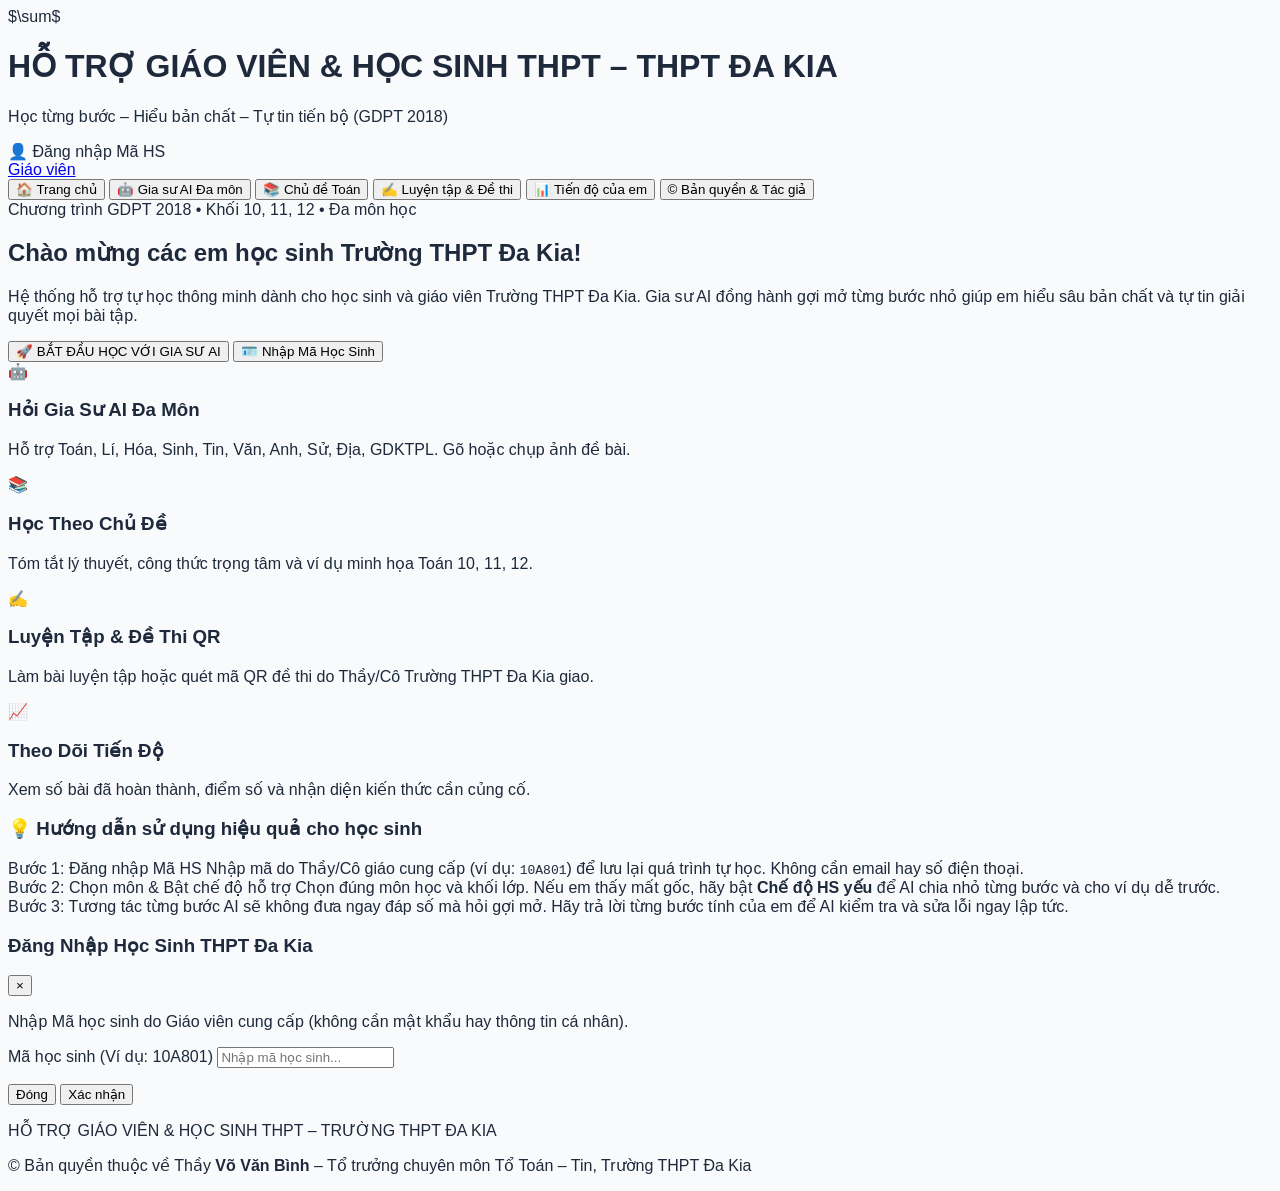
==== index.html @ a637fe32 "Update index.html" ====
<!DOCTYPE html>
<html lang="vi">
<head>
    <meta charset="UTF-8">
    <meta name="viewport" content="width=device-width, initial-scale=1.0, maximum-scale=1.0, user-scalable=no">
    <title>HỖ TRỢ GIÁO VIÊN & HỌC SINH THPT – TRƯỜNG THPT ĐA KIA</title>
    <!-- Tailwind CSS -->
    <script src="https://cdn.tailwindcss.com"></script>
    <!-- KaTeX hiển thị công thức Toán - Lý - Hóa chuẩn đẹp -->
    <link rel="stylesheet" href="https://cdn.jsdelivr.net/npm/katex@0.16.11/dist/katex.min.css">
    <script defer src="https://cdn.jsdelivr.net/npm/katex@0.16.11/dist/katex.min.js"></script>
    <script defer src="https://cdn.jsdelivr.net/npm/katex@0.16.11/dist/contrib/auto-render.min.js"></script>
    <!-- CSS tùy chỉnh -->
    <link rel="stylesheet" href="css/style.css">
</head>
<body class="min-h-screen flex flex-col bg-slate-100">

    <!-- HEADER & LOGO -->
    <header class="bg-blue-700 text-white shadow-md sticky top-0 z-40">
        <div class="max-w-6xl mx-auto px-4 py-3 flex items-center justify-between">
            <div class="flex items-center space-x-2.5 cursor-pointer" onclick="switchTab('home')">
                <div class="bg-white text-blue-700 font-extrabold rounded-lg w-10 h-10 flex items-center justify-center text-xl shadow">
                    $\sum$
                </div>
                <div>
                    <h1 class="font-bold text-sm sm:text-lg leading-tight tracking-wide">HỖ TRỢ GIÁO VIÊN & HỌC SINH THPT – THPT ĐA KIA</h1>
                    <p class="text-xs text-blue-200 hidden sm:block">Học từng bước – Hiểu bản chất – Tự tin tiến bộ (GDPT 2018)</p>
                </div>
            </div>

            <div class="flex items-center space-x-2">
                <div id="studentBadge" onclick="openLoginModal()" class="cursor-pointer bg-blue-800 hover:bg-blue-900 border border-blue-500 px-3 py-1.5 rounded-full text-xs sm:text-sm flex items-center space-x-1.5 transition">
                    <span>👤</span>
                    <span id="studentDisplayName">Đăng nhập Mã HS</span>
                </div>
                <a href="admin.html" class="bg-amber-500 hover:bg-amber-600 text-slate-900 font-semibold px-2.5 py-1.5 rounded-lg text-xs transition" title="Khu vực Giáo viên & Soạn giảng">
                    Giáo viên
                </a>
            </div>
        </div>

        <!-- THANH ĐIỀU HƯỚNG NHANH -->
        <nav class="bg-blue-800/90 text-blue-100 text-xs sm:text-sm border-t border-blue-600/50">
            <div class="max-w-6xl mx-auto px-2 flex overflow-x-auto no-scrollbar">
                <button onclick="switchTab('home')" id="nav-home" class="nav-btn px-3.5 py-2.5 font-semibold border-b-2 border-white text-white whitespace-nowrap">🏠 Trang chủ</button>
                <button onclick="switchTab('tutor')" id="nav-tutor" class="nav-btn px-3.5 py-2.5 font-medium border-b-2 border-transparent hover:text-white whitespace-nowrap">🤖 Gia sư AI Đa môn</button>
                <button onclick="switchTab('topics')" id="nav-topics" class="nav-btn px-3.5 py-2.5 font-medium border-b-2 border-transparent hover:text-white whitespace-nowrap">📚 Chủ đề Toán</button>
                <button onclick="switchTab('practice')" id="nav-practice" class="nav-btn px-3.5 py-2.5 font-medium border-b-2 border-transparent hover:text-white whitespace-nowrap">✍️ Luyện tập & Đề thi</button>
                <button onclick="switchTab('progress')" id="nav-progress" class="nav-btn px-3.5 py-2.5 font-medium border-b-2 border-transparent hover:text-white whitespace-nowrap">📊 Tiến độ của em</button>
                <button onclick="switchTab('copyright')" id="nav-copyright" class="nav-btn px-3.5 py-2.5 font-medium border-b-2 border-transparent hover:text-white whitespace-nowrap">©️ Bản quyền & Tác giả</button>
            </div>
        </nav>
    </header>

    <!-- NỘI DUNG CHÍNH -->
    <main class="flex-1 max-w-6xl w-full mx-auto px-4 py-5">

        <!-- ==================== TAB 1: TRANG CHỦ ==================== -->
        <section id="tab-home" class="tab-content active space-y-6">
            <div class="bg-gradient-to-r from-blue-700 to-teal-700 text-white rounded-2xl p-6 sm:p-8 shadow-lg">
                <div class="max-w-3xl space-y-3">
                    <span class="inline-block bg-white/20 text-xs font-semibold px-3 py-1 rounded-full">Chương trình GDPT 2018 • Khối 10, 11, 12 • Đa môn học</span>
                    <h2 class="text-2xl sm:text-3xl font-bold leading-snug" id="welcomeGreeting">
                        Chào mừng các em học sinh Trường THPT Đa Kia!
                    </h2>
                    <p class="text-blue-100 text-sm sm:text-base">
                        Hệ thống hỗ trợ tự học thông minh dành cho học sinh và giáo viên Trường THPT Đa Kia. Gia sư AI đồng hành gợi mở từng bước nhỏ giúp em hiểu sâu bản chất và tự tin giải quyết mọi bài tập.
                    </p>
                    <div class="pt-2 flex flex-wrap gap-3">
                        <button onclick="switchTab('tutor')" class="bg-amber-400 hover:bg-amber-300 text-slate-900 font-bold px-6 py-3 rounded-xl shadow-md transition transform active:scale-95 text-sm sm:text-base">
                            🚀 BẮT ĐẦU HỌC VỚI GIA SƯ AI
                        </button>
                        <button onclick="openLoginModal()" class="bg-white/15 hover:bg-white/25 border border-white/40 text-white font-semibold px-5 py-3 rounded-xl text-sm sm:text-base transition">
                            🪪 Nhập Mã Học Sinh
                        </button>
                    </div>
                </div>
            </div>

            <!-- Lưới chức năng nhanh -->
            <div class="grid grid-cols-1 sm:grid-cols-2 lg:grid-cols-4 gap-4">
                <div onclick="switchTab('tutor')" class="bg-white p-5 rounded-xl border border-slate-200 shadow-sm hover:shadow-md hover:border-blue-400 cursor-pointer transition">
                    <div class="w-11 h-11 bg-blue-100 text-blue-700 rounded-xl flex items-center justify-center text-2xl mb-3">🤖</div>
                    <h3 class="font-bold text-slate-800 text-base">Hỏi Gia Sư AI Đa Môn</h3>
                    <p class="text-xs text-slate-500 mt-1">Hỗ trợ Toán, Lí, Hóa, Sinh, Tin, Văn, Anh, Sử, Địa, GDKTPL. Gõ hoặc chụp ảnh đề bài.</p>
                </div>

                <div onclick="switchTab('topics')" class="bg-white p-5 rounded-xl border border-slate-200 shadow-sm hover:shadow-md hover:border-teal-400 cursor-pointer transition">
                    <div class="w-11 h-11 bg-teal-100 text-teal-700 rounded-xl flex items-center justify-center text-2xl mb-3">📚</div>
                    <h3 class="font-bold text-slate-800 text-base">Học Theo Chủ Đề</h3>
                    <p class="text-xs text-slate-500 mt-1">Tóm tắt lý thuyết, công thức trọng tâm và ví dụ minh họa Toán 10, 11, 12.</p>
                </div>

                <div onclick="switchTab('practice')" class="bg-white p-5 rounded-xl border border-slate-200 shadow-sm hover:shadow-md hover:border-amber-400 cursor-pointer transition">
                    <div class="w-11 h-11 bg-amber-100 text-amber-700 rounded-xl flex items-center justify-center text-2xl mb-3">✍️</div>
                    <h3 class="font-bold text-slate-800 text-base">Luyện Tập & Đề Thi QR</h3>
                    <p class="text-xs text-slate-500 mt-1">Làm bài luyện tập hoặc quét mã QR đề thi do Thầy/Cô Trường THPT Đa Kia giao.</p>
                </div>

                <div onclick="switchTab('progress')" class="bg-white p-5 rounded-xl border border-slate-200 shadow-sm hover:shadow-md hover:border-purple-400 cursor-pointer transition">
                    <div class="w-11 h-11 bg-purple-100 text-purple-700 rounded-xl flex items-center justify-center text-2xl mb-3">📈</div>
                    <h3 class="font-bold text-slate-800 text-base">Theo Dõi Tiến Độ</h3>
                    <p class="text-xs text-slate-500 mt-1">Xem số bài đã hoàn thành, điểm số và nhận diện kiến thức cần củng cố.</p>
                </div>
            </div>

            <!-- Hướng dẫn sử dụng -->
            <div class="bg-white rounded-xl border border-slate-200 p-5 sm:p-6 shadow-sm">
                <h3 class="font-bold text-lg text-slate-800 mb-3 flex items-center gap-2">
                    <span>💡</span> Hướng dẫn sử dụng hiệu quả cho học sinh
                </h3>
                <div class="grid grid-cols-1 md:grid-cols-3 gap-4 text-sm text-slate-600">
                    <div class="bg-slate-50 p-3.5 rounded-lg border border-slate-100">
                        <span class="font-bold text-blue-700 block mb-1">Bước 1: Đăng nhập Mã HS</span>
                        Nhập mã do Thầy/Cô giáo cung cấp (ví dụ: <code class="bg-slate-200 px-1 rounded">10A801</code>) để lưu lại quá trình tự học. Không cần email hay số điện thoại.
                    </div>
                    <div class="bg-slate-50 p-3.5 rounded-lg border border-slate-100">
                        <span class="font-bold text-teal-700 block mb-1">Bước 2: Chọn môn & Bật chế độ hỗ trợ</span>
                        Chọn đúng môn học và khối lớp. Nếu em thấy mất gốc, hãy bật <strong>Chế độ HS yếu</strong> để AI chia nhỏ từng bước và cho ví dụ dễ trước.
                    </div>
                    <div class="bg-slate-50 p-3.5 rounded-lg border border-slate-100">
                        <span class="font-bold text-amber-700 block mb-1">Bước 3: Tương tác từng bước</span>
                        AI sẽ không đưa ngay đáp số mà hỏi gợi mở. Hãy trả lời từng bước tính của em để AI kiểm tra và sửa lỗi ngay lập tức.
                    </div>
                </div>
            </div>
        </section>

        <!-- ==================== TAB 2: GIA SƯ AI ĐA MÔN ==================== -->
        <section id="tab-tutor" class="tab-content space-y-4">
            <div class="bg-white rounded-xl border border-slate-200 shadow-sm overflow-hidden">
                <!-- Thanh công cụ phía trên khung chat -->
                <div class="bg-slate-50 border-b border-slate-200 px-4 py-3 flex flex-wrap items-center justify-between gap-2">
                    <div class="flex items-center gap-2">
                        <span class="text-xl">🤖</span>
                        <div>
                            <h2 class="font-bold text-slate-800 text-sm sm:text-base">Gia Sư AI Đa Môn – Hướng Dẫn Từng Bước</h2>
                            <p class="text-xs text-slate-500">Gợi mở tư duy • Vẽ hình trực quan • Không chép bài hộ</p>
                        </div>
                    </div>

                    <div class="flex flex-wrap items-center gap-2 sm:gap-3">
                        <!-- Chọn môn học -->
                        <select id="tutorSubjectSelect" onchange="onSubjectChange()" class="text-xs sm:text-sm border border-blue-300 rounded-lg px-2.5 py-1.5 bg-blue-50 text-blue-900 font-bold">
                            <option value="toan" selected>📐 Toán học</option>
                            <option value="vatli">⚡ Vật lí</option>
                            <option value="hoahoc">🧪 Hóa học</option>
                            <option value="sinhhoc">🧬 Sinh học</option>
                            <option value="tinhoc">💻 Tin học</option>
                            <option value="nguvan">📖 Ngữ văn</option>
                            <option value="tienganh">🌐 Tiếng Anh</option>
                            <option value="lichsu">🏛️ Lịch sử</option>
                            <option value="diali">🌍 Địa lí</option>
                            <option value="gdktpl">⚖️ GDKT & Pháp luật</option>
                        </select>

                        <!-- Chọn khối lớp -->
                        <select id="tutorGradeSelect" class="text-xs sm:text-sm border border-slate-300 rounded-lg px-2.5 py-1.5 bg-white font-medium">
                            <option value="10" selected>Lớp 10</option>
                            <option value="11">Lớp 11</option>
                            <option value="12">Lớp 12</option>
                        </select>

                        <!-- Công tắc Chế độ học sinh yếu -->
                        <label class="flex items-center cursor-pointer bg-amber-50 border border-amber-300 px-2.5 py-1.5 rounded-lg">
                            <input type="checkbox" id="weakModeToggle" class="sr-only peer" onchange="toggleWeakMode()">
                            <div class="w-8 h-4 bg-slate-300 rounded-full peer peer-checked:bg-amber-500 relative transition after:content-[''] after:absolute after:top-0.5 after:left-0.5 after:bg-white after:w-3 after:h-3 after:rounded-full after:transition-all peer-checked:after:translate-x-4"></div>
                            <span class="ml-2 text-xs font-semibold text-amber-900">Chế độ HS yếu</span>
                        </label>

                        <button onclick="resetChat()" class="text-xs text-slate-500 hover:text-red-600 underline">Bài mới</button>
                    </div>
                </div>

                <!-- Khung hiển thị hội thoại -->
                <div id="chatMessages" class="chat-container p-4 space-y-4 bg-slate-50/50">
                    <div class="msg-ai max-w-2xl text-sm sm:text-base space-y-2">
                        <p class="font-semibold text-blue-800">Xin chào em! Thầy là Gia sư AI của Trường THPT Đa Kia.</p>
                        <p>Em hãy chọn môn học phía trên, nhập đề bài hoặc bấm nút <strong>📷 Chụp/Tải ảnh bài tập</strong> (hoặc dán ảnh trực tiếp bằng <kbd class="bg-slate-200 px-1 rounded text-xs">Ctrl+V</kbd>). Thầy sẽ hướng dẫn em giải từng bước một nhé!</p>
                    </div>
                </div>

                <!-- Các nút trợ giúp nhanh -->
                <div class="px-4 py-2 bg-slate-100 border-t border-slate-200 flex gap-2 overflow-x-auto text-xs">
                    <button onclick="sendQuickPrompt('Em chưa hiểu bước này, thầy giải thích bằng cách đơn giản hơn giúp em nhé!')" class="bg-white hover:bg-blue-50 border border-slate-300 px-3 py-1.5 rounded-full whitespace-nowrap text-slate-700 font-medium">
                        🤔 Giải thích đơn giản hơn
                    </button>
                    <button onclick="sendQuickPrompt('Thầy cho em xem 1 ví dụ tương tự thật dễ trước được không ạ?')" class="bg-white hover:bg-blue-50 border border-slate-300 px-3 py-1.5 rounded-full whitespace-nowrap text-slate-700 font-medium">
                        📝 Cho ví dụ tương tự
                    </button>
                    <button onclick="sendQuickPrompt('Thầy gợi ý giúp em công thức hoặc kiến thức cần dùng ở bước tiếp theo với ạ!')" class="bg-white hover:bg-blue-50 border border-slate-300 px-3 py-1.5 rounded-full whitespace-nowrap text-slate-700 font-medium">
                        💡 Gợi ý bước tiếp theo
                    </button>
                </div>

                <!-- Khu vực xem trước ảnh chụp đề bài -->
                <div id="imagePreviewContainer" class="hidden px-4 py-2 bg-blue-50 border-t border-blue-200 flex items-center justify-between">
                    <div class="flex items-center gap-3">
                        <img id="imagePreview" src="" alt="Ảnh đề bài" class="h-14 w-14 object-cover rounded-lg border border-blue-300">
                        <span class="text-xs text-blue-800 font-medium">Đã đính kèm ảnh bài tập</span>
                    </div>
                    <button onclick="clearSelectedImage()" class="text-xs text-red-600 font-semibold hover:underline">Xóa ảnh</button>
                </div>

                <!-- Bảng công thức & ký hiệu đa ngăn -->
                <div class="px-3 pt-2 pb-1.5 bg-slate-50 border-t border-slate-200 space-y-1.5" id="math-toolbar">
                    <div class="flex flex-wrap items-center gap-1 text-[11px] font-semibold">
                        <span class="text-slate-500 mr-1">Công thức:</span>
                        <button type="button" onclick="switchMathGroup('daiso')" id="mgrp-daiso" class="math-grp-btn px-2 py-0.5 rounded bg-blue-700 text-white">Đại số & Căn</button>
                        <button type="button" onclick="switchMathGroup('taphop')" id="mgrp-taphop" class="math-grp-btn px-2 py-0.5 rounded bg-slate-200 text-slate-700 hover:bg-slate-300">Tập hợp & Logic</button>
                        <button type="button" onclick="switchMathGroup('vecto')" id="mgrp-vecto" class="math-grp-btn px-2 py-0.5 rounded bg-slate-200 text-slate-700 hover:bg-slate-300">Vectơ & Tọa độ</button>
                        <button type="button" onclick="switchMathGroup('hinhhoc')" id="mgrp-hinhhoc" class="math-grp-btn px-2 py-0.5 rounded bg-slate-200 text-slate-700 hover:bg-slate-300">Lượng giác & Hình</button>
                        <button type="button" onclick="switchMathGroup('thongke')" id="mgrp-thongke" class="math-grp-btn px-2 py-0.5 rounded bg-slate-200 text-slate-700 hover:bg-slate-300">Thống kê</button>
                    </div>

                    <div id="mpanel-daiso" class="math-panel flex flex-wrap gap-1.5">
                        <button type="button" onclick="insertMathSymbol('x^2')" class="px-2 py-1 text-xs font-bold bg-white hover:bg-blue-100 text-blue-700 border border-slate-300 rounded">x²</button>
                        <button type="button" onclick="insertMathSymbol('^{}')" class="px-2 py-1 text-xs font-bold bg-white hover:bg-blue-100 text-blue-700 border border-slate-300 rounded">xⁿ</button>
                        <button type="button" onclick="insertMathSymbol('\\sqrt{}')" class="px-2 py-1 text-xs font-bold bg-white hover:bg-blue-100 text-blue-700 border border-slate-300 rounded">√□</button>
                        <button type="button" onclick="insertMathSymbol('\\frac{a}{b}')" class="px-2 py-1 text-xs font-bold bg-white hover:bg-blue-100 text-blue-700 border border-slate-300 rounded">a/b</button>
                        <button type="button" onclick="insertMathSymbol('|x|')" class="px-2 py-1 text-xs font-bold bg-white hover:bg-blue-100 text-blue-700 border border-slate-300 rounded">|x|</button>
                        <button type="button" onclick="insertMathSymbol('\\Delta')" class="px-2 py-1 text-xs font-bold bg-white hover:bg-blue-100 text-blue-700 border border-slate-300 rounded">Δ</button>
                        <button type="button" onclick="insertMathSymbol('\\le')" class="px-2 py-1 text-xs font-bold bg-white hover:bg-blue-100 text-blue-700 border border-slate-300 rounded">≤</button>
                        <button type="button" onclick="insertMathSymbol('\\ge')" class="px-2 py-1 text-xs font-bold bg-white hover:bg-blue-100 text-blue-700 border border-slate-300 rounded">≥</button>
                        <button type="button" onclick="insertMathSymbol('\\neq')" class="px-2 py-1 text-xs font-bold bg-white hover:bg-blue-100 text-blue-700 border border-slate-300 rounded">≠</button>
                        <button type="button" onclick="insertMathSymbol('\\pm')" class="px-2 py-1 text-xs font-bold bg-white hover:bg-blue-100 text-blue-700 border border-slate-300 rounded">±</button>
                        <button type="button" onclick="insertMathSymbol('\\begin{cases} x + y = 1 \\\\ x - y = 0 \\end{cases}')" class="px-2 py-1 text-xs font-bold bg-white hover:bg-blue-100 text-blue-700 border border-slate-300 rounded">{ Hệ PT</button>
                        <button type="button" onclick="insertMathSymbol('\\Leftrightarrow')" class="px-2 py-1 text-xs font-bold bg-white hover:bg-blue-100 text-blue-700 border border-slate-300 rounded">⇔</button>
                        <button type="button" onclick="insertMathSymbol('\\Rightarrow')" class="px-2 py-1 text-xs font-bold bg-white hover:bg-blue-100 text-blue-700 border border-slate-300 rounded">⇒</button>
                    </div>

                    <div id="mpanel-taphop" class="math-panel hidden flex-wrap gap-1.5">
                        <button type="button" onclick="insertMathSymbol('\\in')" class="px-2 py-1 text-xs font-bold bg-white hover:bg-blue-100 text-blue-700 border border-slate-300 rounded">∈</button>
                        <button type="button" onclick="insertMathSymbol('\\notin')" class="px-2 py-1 text-xs font-bold bg-white hover:bg-blue-100 text-blue-700 border border-slate-300 rounded">∉</button>
                        <button type="button" onclick="insertMathSymbol('\\subset')" class="px-2 py-1 text-xs font-bold bg-white hover:bg-blue-100 text-blue-700 border border-slate-300 rounded">⊂</button>
                        <button type="button" onclick="insertMathSymbol('\\cup')" class="px-2 py-1 text-xs font-bold bg-white hover:bg-blue-100 text-blue-700 border border-slate-300 rounded">∪ (Hợp)</button>
                        <button type="button" onclick="insertMathSymbol('\\cap')" class="px-2 py-1 text-xs font-bold bg-white hover:bg-blue-100 text-blue-700 border border-slate-300 rounded">∩ (Giao)</button>
                        <button type="button" onclick="insertMathSymbol('\\setminus')" class="px-2 py-1 text-xs font-bold bg-white hover:bg-blue-100 text-blue-700 border border-slate-300 rounded">\ (Hiệu)</button>
                        <button type="button" onclick="insertMathSymbol('\\emptyset')" class="px-2 py-1 text-xs font-bold bg-white hover:bg-blue-100 text-blue-700 border border-slate-300 rounded">∅</button>
                        <button type="button" onclick="insertMathSymbol('\\mathbb{R}')" class="px-2 py-1 text-xs font-bold bg-white hover:bg-blue-100 text-blue-700 border border-slate-300 rounded">ℝ</button>
                        <button type="button" onclick="insertMathSymbol('\\mathbb{N}')" class="px-2 py-1 text-xs font-bold bg-white hover:bg-blue-100 text-blue-700 border border-slate-300 rounded">ℕ</button>
                        <button type="button" onclick="insertMathSymbol('\\mathbb{Z}')" class="px-2 py-1 text-xs font-bold bg-white hover:bg-blue-100 text-blue-700 border border-slate-300 rounded">ℤ</button>
                        <button type="button" onclick="insertMathSymbol('\\forall')" class="px-2 py-1 text-xs font-bold bg-white hover:bg-blue-100 text-blue-700 border border-slate-300 rounded">∀</button>
                        <button type="button" onclick="insertMathSymbol('\\exists')" class="px-2 py-1 text-xs font-bold bg-white hover:bg-blue-100 text-blue-700 border border-slate-300 rounded">∃</button>
                        <button type="button" onclick="insertMathSymbol('(-\\infty; +\\infty)')" class="px-2 py-1 text-xs font-bold bg-white hover:bg-blue-100 text-blue-700 border border-slate-300 rounded">(-∞;+∞)</button>
                    </div>

                    <div id="mpanel-vecto" class="math-panel hidden flex-wrap gap-1.5">
                        <button type="button" onclick="insertMathSymbol('\\vec{u}')" class="px-2 py-1 text-xs font-bold bg-white hover:bg-blue-100 text-blue-700 border border-slate-300 rounded">u⃗</button>
                        <button type="button" onclick="insertMathSymbol('\\vec{v}')" class="px-2 py-1 text-xs font-bold bg-white hover:bg-blue-100 text-blue-700 border border-slate-300 rounded">v⃗</button>
                        <button type="button" onclick="insertMathSymbol('\\overrightarrow{AB}')" class="px-2 py-1 text-xs font-bold bg-white hover:bg-blue-100 text-blue-700 border border-slate-300 rounded">AB⃗</button>
                        <button type="button" onclick="insertMathSymbol('\\vec{0}')" class="px-2 py-1 text-xs font-bold bg-white hover:bg-blue-100 text-blue-700 border border-slate-300 rounded">0⃗</button>
                        <button type="button" onclick="insertMathSymbol('|\\vec{u}|')" class="px-2 py-1 text-xs font-bold bg-white hover:bg-blue-100 text-blue-700 border border-slate-300 rounded">|u⃗|</button>
                        <button type="button" onclick="insertMathSymbol('\\vec{u} \\cdot \\vec{v}')" class="px-2 py-1 text-xs font-bold bg-white hover:bg-blue-100 text-blue-700 border border-slate-300 rounded">u⃗·v⃗</button>
                        <button type="button" onclick="insertMathSymbol('(\\vec{u}, \\vec{v})')" class="px-2 py-1 text-xs font-bold bg-white hover:bg-blue-100 text-blue-700 border border-slate-300 rounded">(u⃗,v⃗)</button>
                        <button type="button" onclick="insertMathSymbol('\\vec{i}')" class="px-2 py-1 text-xs font-bold bg-white hover:bg-blue-100 text-blue-700 border border-slate-300 rounded">i⃗</button>
                        <button type="button" onclick="insertMathSymbol('\\vec{j}')" class="px-2 py-1 text-xs font-bold bg-white hover:bg-blue-100 text-blue-700 border border-slate-300 rounded">j⃗</button>
                        <button type="button" onclick="insertMathSymbol('A(x_A; y_A)')" class="px-2 py-1 text-xs font-bold bg-white hover:bg-blue-100 text-blue-700 border border-slate-300 rounded">A(x;y)</button>
                    </div>

                    <div id="mpanel-hinhhoc" class="math-panel hidden flex-wrap gap-1.5">
                        <button type="button" onclick="insertMathSymbol('\\sin')" class="px-2 py-1 text-xs font-bold bg-white hover:bg-blue-100 text-blue-700 border border-slate-300 rounded">sin</button>
                        <button type="button" onclick="insertMathSymbol('\\cos')" class="px-2 py-1 text-xs font-bold bg-white hover:bg-blue-100 text-blue-700 border border-slate-300 rounded">cos</button>
                        <button type="button" onclick="insertMathSymbol('\\tan')" class="px-2 py-1 text-xs font-bold bg-white hover:bg-blue-100 text-blue-700 border border-slate-300 rounded">tan</button>
                        <button type="button" onclick="insertMathSymbol('\\cot')" class="px-2 py-1 text-xs font-bold bg-white hover:bg-blue-100 text-blue-700 border border-slate-300 rounded">cot</button>
                        <button type="button" onclick="insertMathSymbol('^\\circ')" class="px-2 py-1 text-xs font-bold bg-white hover:bg-blue-100 text-blue-700 border border-slate-300 rounded">° (Độ)</button>
                        <button type="button" onclick="insertMathSymbol('\\alpha')" class="px-2 py-1 text-xs font-bold bg-white hover:bg-blue-100 text-blue-700 border border-slate-300 rounded">α</button>
                        <button type="button" onclick="insertMathSymbol('\\beta')" class="px-2 py-1 text-xs font-bold bg-white hover:bg-blue-100 text-blue-700 border border-slate-300 rounded">β</button>
                        <button type="button" onclick="insertMathSymbol('\\pi')" class="px-2 py-1 text-xs font-bold bg-white hover:bg-blue-100 text-blue-700 border border-slate-300 rounded">π</button>
                        <button type="button" onclick="insertMathSymbol('\\widehat{ABC}')" class="px-2 py-1 text-xs font-bold bg-white hover:bg-blue-100 text-blue-700 border border-slate-300 rounded">∠ABC</button>
                        <button type="button" onclick="insertMathSymbol('\\triangle ABC')" class="px-2 py-1 text-xs font-bold bg-white hover:bg-blue-100 text-blue-700 border border-slate-300 rounded">△ABC</button>
                        <button type="button" onclick="insertMathSymbol('\\perp')" class="px-2 py-1 text-xs font-bold bg-white hover:bg-blue-100 text-blue-700 border border-slate-300 rounded">⊥</button>
                        <button type="button" onclick="insertMathSymbol('\\parallel')" class="px-2 py-1 text-xs font-bold bg-white hover:bg-blue-100 text-blue-700 border border-slate-300 rounded">∥</button>
                    </div>

                    <div id="mpanel-thongke" class="math-panel hidden flex-wrap gap-1.5">
                        <button type="button" onclick="insertMathSymbol('\\overline{x}')" class="px-2 py-1 text-xs font-bold bg-white hover:bg-blue-100 text-blue-700 border border-slate-300 rounded">x̄ (TB)</button>
                        <button type="button" onclick="insertMathSymbol('M_e')" class="px-2 py-1 text-xs font-bold bg-white hover:bg-blue-100 text-blue-700 border border-slate-300 rounded">Mₑ</button>
                        <button type="button" onclick="insertMathSymbol('M_o')" class="px-2 py-1 text-xs font-bold bg-white hover:bg-blue-100 text-blue-700 border border-slate-300 rounded">Mₒ</button>
                        <button type="button" onclick="insertMathSymbol('Q_1')" class="px-2 py-1 text-xs font-bold bg-white hover:bg-blue-100 text-blue-700 border border-slate-300 rounded">Q₁</button>
                        <button type="button" onclick="insertMathSymbol('Q_2')" class="px-2 py-1 text-xs font-bold bg-white hover:bg-blue-100 text-blue-700 border border-slate-300 rounded">Q₂</button>
                        <button type="button" onclick="insertMathSymbol('Q_3')" class="px-2 py-1 text-xs font-bold bg-white hover:bg-blue-100 text-blue-700 border border-slate-300 rounded">Q₃</button>
                        <button type="button" onclick="insertMathSymbol('\\Delta_Q')" class="px-2 py-1 text-xs font-bold bg-white hover:bg-blue-100 text-blue-700 border border-slate-300 rounded">Δ_Q</button>
                        <button type="button" onclick="insertMathSymbol('s^2')" class="px-2 py-1 text-xs font-bold bg-white hover:bg-blue-100 text-blue-700 border border-slate-300 rounded">s²</button>
                        <button type="button" onclick="insertMathSymbol('\\approx')" class="px-2 py-1 text-xs font-bold bg-white hover:bg-blue-100 text-blue-700 border border-slate-300 rounded">≈</button>
                    </div>
                </div>

                <!-- Khu vực nhập đề bài & tải ảnh -->
                <div class="p-3 bg-white border-t border-slate-200 flex items-end gap-2">
                    <label class="cursor-pointer bg-slate-100 hover:bg-slate-200 text-slate-700 p-2.5 rounded-xl border border-slate-300 flex items-center justify-center transition" title="Chụp ảnh hoặc tải ảnh bài tập">
                        <span class="text-xl">📷</span>
                        <input type="file" id="imageInput" accept="image/*" capture="environment" class="hidden" onchange="handleImageUpload(event)">
                    </label>
                    <textarea id="chatInput" rows="1" placeholder="Nhập đề bài hoặc câu trả lời của em (có thể dán ảnh Ctrl+V)..." class="flex-1 border border-slate-300 rounded-xl px-3.5 py-2.5 text-sm focus:outline-none focus:border-blue-600 resize-none" onkeydown="handleChatKeydown(event)"></textarea>
                    <button onclick="sendTutorMessage()" id="sendBtn" class="bg-blue-700 hover:bg-blue-800 text-white font-semibold px-4 py-2.5 rounded-xl text-sm transition flex items-center gap-1">
                        <span>Gửi</span>
                    </button>
                </div>
            </div>
        </section>

        <!-- ==================== TAB 3: HỌC TOÁN THEO CHỦ ĐỀ ==================== -->
        <section id="tab-topics" class="tab-content space-y-4">
            <div class="bg-white p-4 rounded-xl border border-slate-200 shadow-sm flex flex-wrap items-center justify-between gap-3">
                <div>
                    <h2 class="font-bold text-lg text-slate-800">Danh Mục Chủ Đề Toán THPT (GDPT 2018)</h2>
                    <p class="text-xs text-slate-500">Bộ sách Kết nối tri thức với cuộc sống</p>
                </div>
                <div class="flex gap-2">
                    <button onclick="renderTopics('10')" id="gradeBtn-10" class="grade-filter-btn bg-blue-700 text-white px-4 py-1.5 rounded-lg text-sm font-semibold">Lớp 10</button>
                    <button onclick="renderTopics('11')" id="gradeBtn-11" class="grade-filter-btn bg-slate-100 text-slate-700 px-4 py-1.5 rounded-lg text-sm font-semibold">Lớp 11</button>
                    <button onclick="renderTopics('12')" id="gradeBtn-12" class="grade-filter-btn bg-slate-100 text-slate-700 px-4 py-1.5 rounded-lg text-sm font-semibold">Lớp 12</button>
                </div>
            </div>

            <div class="grid grid-cols-1 lg:grid-cols-3 gap-4">
                <div id="topicList" class="space-y-2.5"></div>
                <div id="topicDetail" class="lg:col-span-2 bg-white p-5 sm:p-6 rounded-xl border border-slate-200 shadow-sm space-y-5">
                    <p class="text-slate-500 text-sm">Chọn một chủ đề bên trái để xem tóm tắt lý thuyết, công thức cần nhớ và ví dụ minh họa.</p>
                </div>
            </div>
        </section>

        <!-- ==================== TAB 4: LUYỆN TẬP & ĐỀ THI TỪ GIÁO VIÊN ==================== -->
        <section id="tab-practice" class="tab-content space-y-4">
            <!-- Kho đề thi do Giáo viên tải lên -->
            <div id="teacherExamsBanner" class="hidden bg-emerald-50 border border-emerald-300 rounded-xl p-4 space-y-3">
                <div class="flex flex-wrap items-center justify-between gap-2">
                    <h3 class="font-bold text-sm sm:text-base text-emerald-950">📋 Đề Thi & Phiếu Bài Tập Giáo Viên Đã Giao</h3>
                    <span class="text-xs text-emerald-700">Chọn đề bên dưới để làm bài trực tuyến</span>
                </div>
                <div id="studentTeacherExamsList" class="grid grid-cols-1 sm:grid-cols-2 lg:grid-cols-3 gap-2.5"></div>
            </div>

            <!-- Bộ lọc bài luyện tập tự do -->
            <div class="bg-white p-4 sm:p-5 rounded-xl border border-slate-200 shadow-sm space-y-3">
                <h2 class="font-bold text-lg text-slate-800">Luyện Tập & Kiểm Tra Đánh Giá Năng Lực</h2>
                <div class="grid grid-cols-1 sm:grid-cols-4 gap-3">
                    <select id="pracGrade" class="border border-slate-300 rounded-lg px-3 py-2 text-sm">
                        <option value="10">Khối 10</option>
                        <option value="11">Khối 11</option>
                        <option value="12">Khối 12</option>
                    </select>
                    <select id="pracLevel" class="border border-slate-300 rounded-lg px-3 py-2 text-sm">
                        <option value="all">Tất cả mức độ</option>
                        <option value="nhan_biet">Mức độ: Nhận biết</option>
                        <option value="thong_hieu">Mức độ: Thông hiểu</option>
                        <option value="van_dung">Mức độ: Vận dụng</option>
                    </select>
                    <select id="pracType" class="border border-slate-300 rounded-lg px-3 py-2 text-sm">
                        <option value="all">Tất cả dạng câu hỏi</option>
                        <option value="trac_nghiem">Trắc nghiệm 4 phương án</option>
                        <option value="dung_sai">Trắc nghiệm Đúng / Sai</option>
                        <option value="tra_loi_ngan">Câu trả lời ngắn</option>
                        <option value="tu_luan">Tự luận từng bước</option>
                    </select>
                    <button onclick="startPracticeQuiz()" class="bg-blue-700 hover:bg-blue-800 text-white font-semibold rounded-lg px-4 py-2 text-sm transition">
                        Bắt đầu làm bài
                    </button>
                </div>
            </div>

            <div id="quizContainer" class="space-y-4"></div>
            <div id="quizAnalysisResult" class="hidden bg-white p-5 sm:p-6 rounded-xl border-2 border-blue-600 shadow-md space-y-4"></div>
        </section>

        <!-- ==================== TAB 5: THEO DÕI TIẾN ĐỘ ==================== -->
        <section id="tab-progress" class="tab-content space-y-4">
            <div class="bg-white p-5 sm:p-6 rounded-xl border border-slate-200 shadow-sm space-y-4">
                <div class="flex items-center justify-between">
                    <h2 class="font-bold text-lg text-slate-800">Hồ Sơ Tiến Độ Học Tập</h2>
                    <button onclick="openLoginModal()" class="text-xs bg-blue-100 text-blue-700 font-semibold px-3 py-1.5 rounded-lg">Đổi Mã HS</button>
                </div>

                <div class="grid grid-cols-2 sm:grid-cols-4 gap-3 text-center">
                    <div class="bg-blue-50 p-4 rounded-xl border border-blue-100">
                        <span class="text-xs text-slate-500 block">Họ tên & Lớp</span>
                        <strong id="progName" class="text-sm sm:text-base text-blue-900 mt-1 block">Khách tự do</strong>
                    </div>
                    <div class="bg-teal-50 p-4 rounded-xl border border-teal-100">
                        <span class="text-xs text-slate-500 block">Số bài đã hoàn thành</span>
                        <strong id="progSolved" class="text-xl text-teal-800 mt-1 block">0</strong>
                    </div>
                    <div class="bg-amber-50 p-4 rounded-xl border border-amber-100">
                        <span class="text-xs text-slate-500 block">Điểm trung bình</span>
                        <strong id="progAvgScore" class="text-xl text-amber-800 mt-1 block">--</strong>
                    </div>
                    <div class="bg-purple-50 p-4 rounded-xl border border-purple-100">
                        <span class="text-xs text-slate-500 block">Chế độ học tập</span>
                        <strong id="progMode" class="text-sm text-purple-800 mt-1 block">Tiêu chuẩn</strong>
                    </div>
                </div>

                <div>
                    <h3 class="font-bold text-sm text-slate-700 mb-2">Lịch sử luyện tập & Kiến thức cần củng cố:</h3>
                    <div id="learningHistoryList" class="space-y-2 text-sm text-slate-600">
                        <p class="italic text-slate-400">Chưa có dữ liệu luyện tập. Em hãy hoàn thành một bài kiểm tra hoặc hỏi Gia sư AI nhé!</p>
                    </div>
                </div>
            </div>
        </section>

        <!-- ==================== TAB 6: BẢN QUYỀN & TÁC GIẢ ==================== -->
        <section id="tab-copyright" class="tab-content space-y-4">
            <div class="bg-white rounded-2xl border-2 border-blue-700 p-6 sm:p-8 shadow-md space-y-5">
                <div class="flex flex-wrap items-center gap-4 border-b border-slate-200 pb-4">
                    <div class="w-14 h-14 bg-blue-700 text-white rounded-2xl flex items-center justify-center text-2xl font-extrabold shadow">VVB</div>
                    <div>
                        <span class="bg-blue-100 text-blue-800 text-xs font-bold px-2.5 py-0.5 rounded-full uppercase">Thông tin Bản quyền & Sở hữu trí tuệ</span>
                        <h2 class="text-xl sm:text-2xl font-bold text-slate-900 mt-1">HỆ THỐNG HỖ TRỢ GIÁO VIÊN & HỌC SINH THPT</h2>
                        <p class="text-xs sm:text-sm text-slate-600">Đơn vị ứng dụng: <strong>Trường THPT Đa Kia</strong> (xã Đa Kia, TP Đồng Nai)</p>
                    </div>
                </div>
                <div class="grid grid-cols-1 md:grid-cols-2 gap-4 text-sm">
                    <div class="bg-slate-50 p-4 rounded-xl border border-slate-200 space-y-2">
                        <h3 class="font-bold text-blue-900">1. Tác giả & Chủ sở hữu</h3>
                        <p><strong>Tác giả:</strong> Võ Văn Bình</p>
                        <p>Giáo viên Toán – Tổ trưởng Tổ Toán – Tin, Trường THPT Đa Kia.</p>
                    </div>
                    <div class="bg-amber-50/70 p-4 rounded-xl border border-amber-200 space-y-1.5">
                        <h3 class="font-bold text-amber-900">2. Quy định sử dụng & Phân quyền nội bộ</h3>
                        <p>• Hệ thống cung cấp <strong>hoàn toàn miễn phí</strong> phục vụ dạy và học của giáo viên, học sinh Trường THPT Đa Kia.</p>
                        <p>• Giáo viên các tổ chuyên môn được cấp tài khoản phân quyền riêng để quản lý lớp, tải đề thi và sử dụng bộ công cụ soạn giảng 5512.</p>
                        <p>• Nghiêm cấm hành vi sao chép mã nguồn, xóa thông tin tác giả hoặc sử dụng vào mục đích thương mại khi chưa có sự đồng ý bằng văn bản của tác giả.</p>
                    </div>
                </div>
            </div>
        </section>
    </main>

    <!-- MODAL ĐĂNG NHẬP BẰNG MÃ HỌC SINH -->
    <div id="loginModal" class="fixed inset-0 bg-slate-900/60 hidden items-center justify-center z-50 p-4">
        <div class="bg-white rounded-2xl max-w-md w-full p-6 shadow-xl space-y-4">
            <div class="flex justify-between items-center">
                <h3 class="font-bold text-lg text-slate-800">Đăng Nhập Học Sinh THPT Đa Kia</h3>
                <button onclick="closeLoginModal()" class="text-slate-400 hover:text-slate-700 text-xl">&times;</button>
            </div>
            <p class="text-xs text-slate-500">Nhập Mã học sinh do Giáo viên cung cấp (không cần mật khẩu hay thông tin cá nhân).</p>
            <div>
                <label class="block text-xs font-semibold text-slate-700 mb-1">Mã học sinh (Ví dụ: 10A801)</label>
                <input type="text" id="studentCodeInput" placeholder="Nhập mã học sinh..." class="w-full border border-slate-300 rounded-xl px-3.5 py-2.5 text-sm uppercase focus:outline-none focus:border-blue-600" onkeydown="if(event.key==='Enter') loginWithStudentCode()">
            </div>
            <p id="loginErrorMsg" class="text-xs text-red-600 hidden"></p>
            <div class="flex justify-end gap-2 pt-2">
                <button onclick="closeLoginModal()" class="px-4 py-2 text-sm text-slate-600 hover:bg-slate-100 rounded-lg">Đóng</button>
                <button onclick="loginWithStudentCode()" class="bg-blue-700 hover:bg-blue-800 text-white font-semibold px-5 py-2 rounded-lg text-sm">Xác nhận</button>
            </div>
        </div>
    </div>

    <!-- FOOTER -->
    <footer class="bg-white border-t border-slate-200 py-4 text-center text-xs text-slate-500 mt-8">
        <p class="font-semibold text-slate-700">HỖ TRỢ GIÁO VIÊN & HỌC SINH THPT – TRƯỜNG THPT ĐA KIA</p>
        <p class="mt-0.5">© Bản quyền thuộc về Thầy <strong>Võ Văn Bình</strong> – Tổ trưởng chuyên môn Tổ Toán – Tin, Trường THPT Đa Kia</p>
    </footer>

    <!-- SCRIPTS -->
    <script src="js/config.js"></script>
    <script src="js/curriculum-data.js"></script>
    <script src="js/student-app.js"></script>
</body>
</html>
---- css/style.css ----
/* Giao diện chuẩn giáo dục - Tối ưu hiển thị trên điện thoại Android & Máy tính */
:root {
    --primary: #1d4ed8;       /* Xanh dương giáo dục */
    --primary-light: #eff6ff;
    --secondary: #0f766e;     /* Xanh ngọc dịu mắt */
    --accent: #f59e0b;        /* Vàng nhấn */
    --bg-main: #f8fafc;
    --text-dark: #1e293b;
}

body {
    font-family: 'Segoe UI', Roboto, Helvetica, Arial, sans-serif;
    background-color: var(--bg-main);
    color: var(--text-dark);
    -webkit-tap-highlight-color: transparent;
}

/* Hiệu ứng mượt mà khi chuyển tab */
.tab-content {
    display: none;
    animation: fadeIn 0.25s ease-in-out;
}
.tab-content.active {
    display: block;
}

@keyframes fadeIn {
    from { opacity: 0; transform: translateY(6px); }
    to { opacity: 1; transform: translateY(0); }
}

/* Khung chat Gia sư AI */
.chat-container {
    height: calc(100vh - 340px);
    min-height: 360px;
    max-height: 550px;
    overflow-y: auto;
    scroll-behavior: smooth;
}

.msg-ai {
    background-color: #ffffff;
    border: 1px solid #e2e8f0;
    border-left: 4px solid var(--primary);
    border-radius: 0.75rem;
    padding: 0.875rem 1rem;
    box-shadow: 0 1px 2px rgba(0,0,0,0.04);
}

.msg-student {
    background-color: var(--primary);
    color: #ffffff;
    border-radius: 0.75rem;
    padding: 0.75rem 1rem;
    margin-left: auto;
}

/* Hiệu ứng AI đang suy nghĩ */
.typing-dot {
    display: inline-block;
    width: 7px;
    height: 7px;
    border-radius: 50%;
    background-color: var(--primary);
    animation: bounce 1.4s infinite ease-in-out both;
}
.typing-dot:nth-child(1) { animation-delay: -0.32s; }
.typing-dot:nth-child(2) { animation-delay: -0.16s; }

@keyframes bounce {
    0%, 80%, 100% { transform: scale(0); }
    40% { transform: scale(1); }
}

/* Tối ưu hiển thị công thức toán KaTeX trên màn hình nhỏ */
.katex-display {
    overflow-x: auto;
    overflow-y: hidden;
    padding: 0.4rem 0;
}

/* Nút chọn đáp án trắc nghiệm */
.option-btn {
    transition: all 0.15s ease;
    text-align: left;
}
.option-btn:hover:not(:disabled) {
    border-color: var(--primary);
    background-color: var(--primary-light);
}
.option-selected {
    border-color: var(--primary) !important;
    background-color: #dbeafe !important;
    font-weight: 600;
}
.option-correct {
    border-color: #16a34a !important;
    background-color: #dcfce7 !important;
    color: #14532d !important;
}
.option-wrong {
    border-color: #dc2626 !important;
    background-color: #fee2e2 !important;
    color: #7f1d1d !important;
}
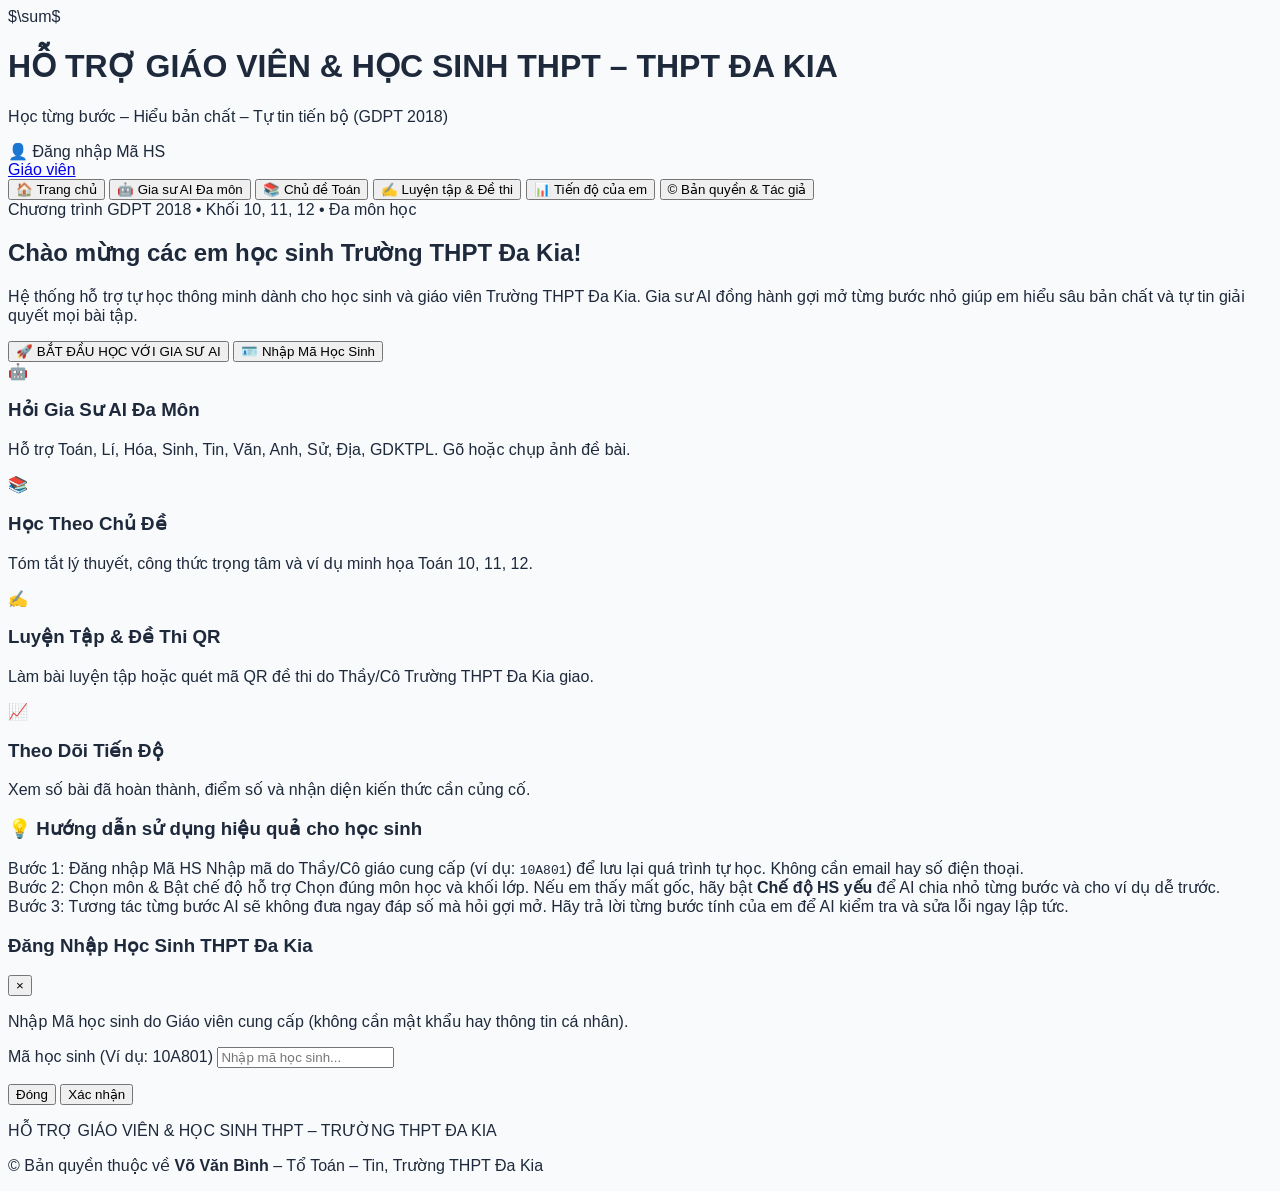
==== commit 1f25ec63: "Update index.html" ====
--- a/index.html
+++ b/index.html
@@ -416,7 +416,7 @@
                     <div class="bg-slate-50 p-4 rounded-xl border border-slate-200 space-y-2">
                         <h3 class="font-bold text-blue-900">1. Tác giả & Chủ sở hữu</h3>
                         <p><strong>Tác giả:</strong> Võ Văn Bình</p>
-                        <p>Giáo viên Toán – Tổ trưởng Tổ Toán – Tin, Trường THPT Đa Kia.</p>
+                        <p>Giáo viên Toán – Tổ Toán – Tin, Trường THPT Đa Kia.</p>
                     </div>
                     <div class="bg-amber-50/70 p-4 rounded-xl border border-amber-200 space-y-1.5">
                         <h3 class="font-bold text-amber-900">2. Quy định sử dụng & Phân quyền nội bộ</h3>
@@ -452,7 +452,7 @@
     <!-- FOOTER -->
     <footer class="bg-white border-t border-slate-200 py-4 text-center text-xs text-slate-500 mt-8">
         <p class="font-semibold text-slate-700">HỖ TRỢ GIÁO VIÊN & HỌC SINH THPT – TRƯỜNG THPT ĐA KIA</p>
-        <p class="mt-0.5">© Bản quyền thuộc về Thầy <strong>Võ Văn Bình</strong> – Tổ trưởng chuyên môn Tổ Toán – Tin, Trường THPT Đa Kia</p>
+        <p class="mt-0.5">© Bản quyền thuộc về <strong>Võ Văn Bình</strong> – Tổ Toán – Tin, Trường THPT Đa Kia</p>
     </footer>
 
     <!-- SCRIPTS -->
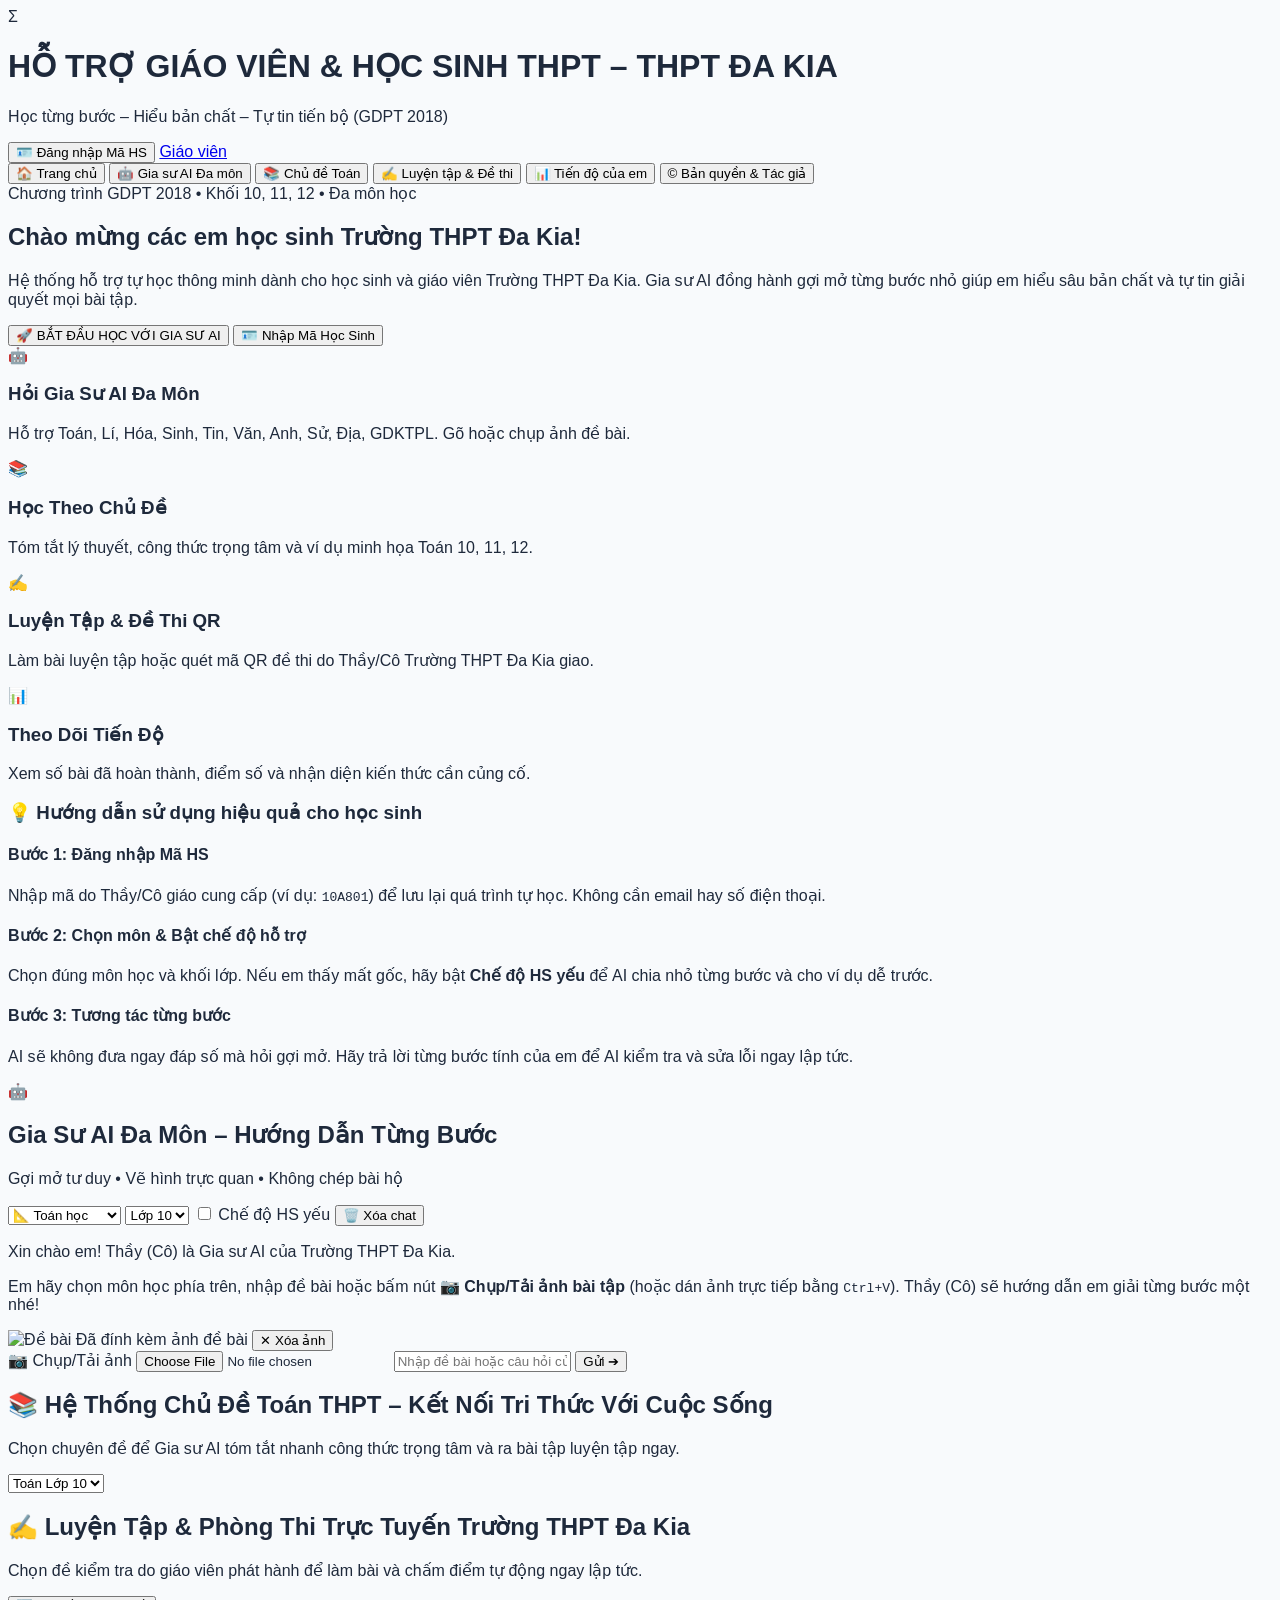
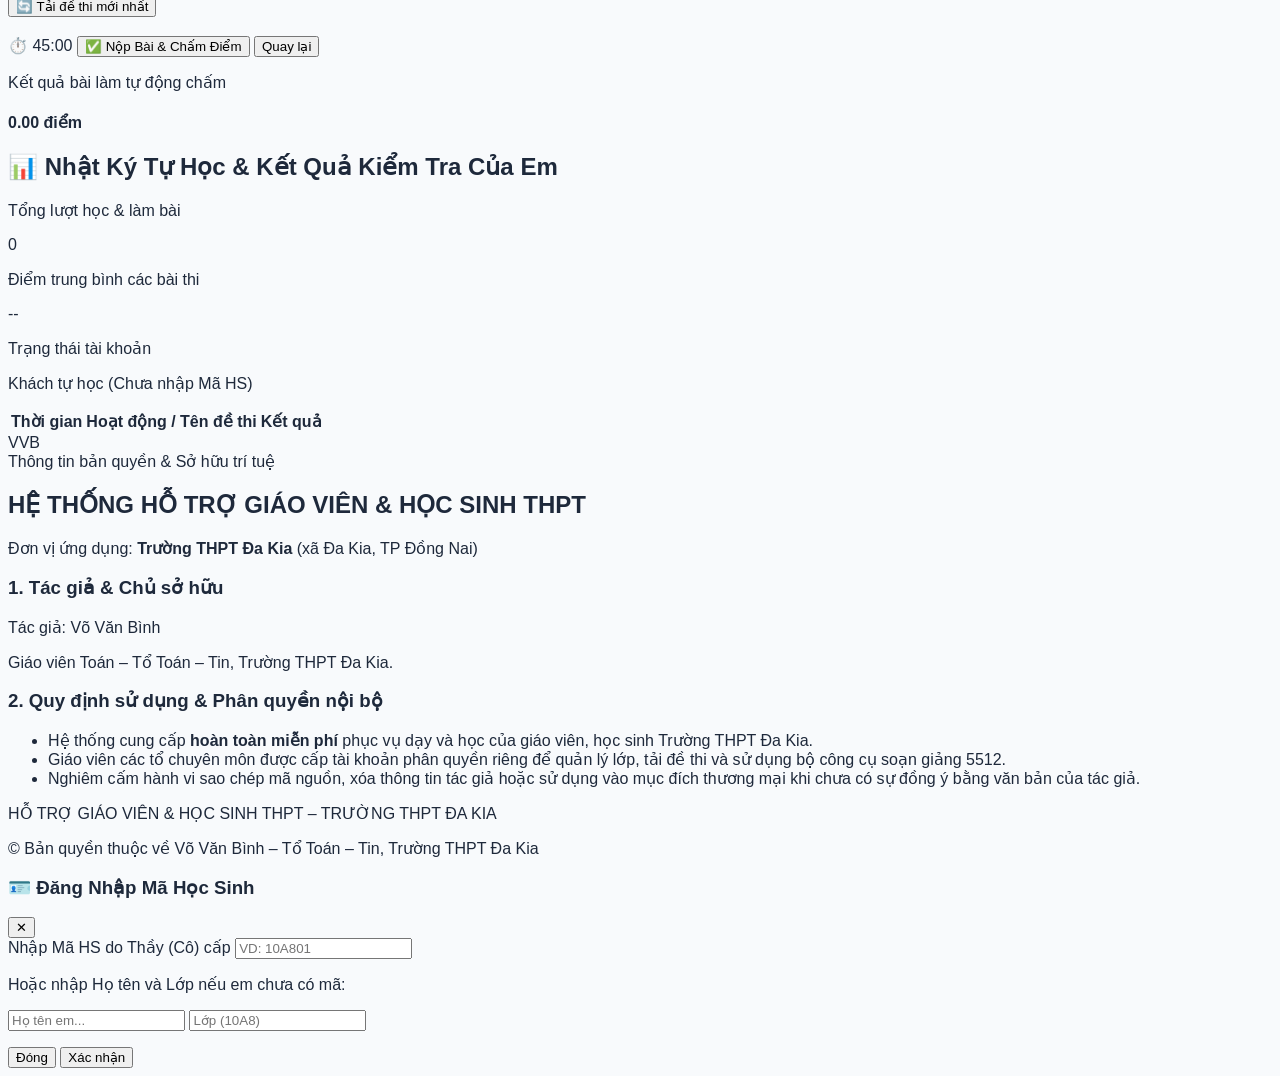
==== commit aa3734e4: "Update index.html" ====
--- a/index.html
+++ b/index.html
@@ -2,462 +2,370 @@
 <html lang="vi">
 <head>
     <meta charset="UTF-8">
-    <meta name="viewport" content="width=device-width, initial-scale=1.0, maximum-scale=1.0, user-scalable=no">
-    <title>HỖ TRỢ GIÁO VIÊN & HỌC SINH THPT – TRƯỜNG THPT ĐA KIA</title>
-    <!-- Tailwind CSS -->
+    <meta name="viewport" content="width=device-width, initial-scale=1.0">
+    <title>Hỗ Trợ Giáo Viên & Học Sinh THPT - Trường THPT Đa Kia</title>
     <script src="https://cdn.tailwindcss.com"></script>
-    <!-- KaTeX hiển thị công thức Toán - Lý - Hóa chuẩn đẹp -->
-    <link rel="stylesheet" href="https://cdn.jsdelivr.net/npm/katex@0.16.11/dist/katex.min.css">
-    <script defer src="https://cdn.jsdelivr.net/npm/katex@0.16.11/dist/katex.min.js"></script>
-    <script defer src="https://cdn.jsdelivr.net/npm/katex@0.16.11/dist/contrib/auto-render.min.js"></script>
-    <!-- CSS tùy chỉnh -->
-    <link rel="stylesheet" href="css/style.css">
+    <link rel="stylesheet" href="https://cdn.jsdelivr.net/npm/katex@0.16.9/dist/katex.min.css">
+    <script defer src="https://cdn.jsdelivr.net/npm/katex@0.16.9/dist/katex.min.js"></script>
+    <script defer src="https://cdn.jsdelivr.net/npm/katex@0.16.9/dist/contrib/auto-render.min.js"></script>
+    <link rel="stylesheet" href="css/style.css?v=6">
+    <style>
+        .katex { font-size: 1.05em; }
+        .dot-pulse { display: inline-flex; gap: 4px; align-items: center; }
+        .dot-pulse span { width: 7px; height: 7px; border-radius: 50%; background: #1d4ed8; animation: pulseDot 1s infinite ease-in-out; }
+        .dot-pulse span:nth-child(2) { animation-delay: 0.2s; }
+        .dot-pulse span:nth-child(3) { animation-delay: 0.4s; }
+        @keyframes pulseDot { 0%, 80%, 100% { transform: scale(0.6); opacity: 0.4; } 40% { transform: scale(1.1); opacity: 1; } }
+    </style>
 </head>
-<body class="min-h-screen flex flex-col bg-slate-100">
-
-    <!-- HEADER & LOGO -->
-    <header class="bg-blue-700 text-white shadow-md sticky top-0 z-40">
-        <div class="max-w-6xl mx-auto px-4 py-3 flex items-center justify-between">
-            <div class="flex items-center space-x-2.5 cursor-pointer" onclick="switchTab('home')">
-                <div class="bg-white text-blue-700 font-extrabold rounded-lg w-10 h-10 flex items-center justify-center text-xl shadow">
-                    $\sum$
-                </div>
+<body class="bg-slate-100 text-slate-800 font-sans min-h-screen flex flex-col">
+
+    <!-- HEADER XANH DƯƠNG GỐC -->
+    <header class="bg-gradient-to-r from-blue-900 via-blue-800 to-blue-700 text-white shadow-md sticky top-0 z-30">
+        <div class="max-w-7xl mx-auto px-4 sm:px-6 py-3 flex flex-wrap justify-between items-center gap-3">
+            <div class="flex items-center gap-3 cursor-pointer" onclick="switchMainTab('home')">
+                <div class="w-10 h-10 bg-white text-blue-800 rounded-xl flex items-center justify-center font-extrabold text-2xl shadow">Σ</div>
                 <div>
-                    <h1 class="font-bold text-sm sm:text-lg leading-tight tracking-wide">HỖ TRỢ GIÁO VIÊN & HỌC SINH THPT – THPT ĐA KIA</h1>
-                    <p class="text-xs text-blue-200 hidden sm:block">Học từng bước – Hiểu bản chất – Tự tin tiến bộ (GDPT 2018)</p>
-                </div>
-            </div>
-
-            <div class="flex items-center space-x-2">
-                <div id="studentBadge" onclick="openLoginModal()" class="cursor-pointer bg-blue-800 hover:bg-blue-900 border border-blue-500 px-3 py-1.5 rounded-full text-xs sm:text-sm flex items-center space-x-1.5 transition">
-                    <span>👤</span>
-                    <span id="studentDisplayName">Đăng nhập Mã HS</span>
-                </div>
-                <a href="admin.html" class="bg-amber-500 hover:bg-amber-600 text-slate-900 font-semibold px-2.5 py-1.5 rounded-lg text-xs transition" title="Khu vực Giáo viên & Soạn giảng">
+                    <h1 class="font-bold text-sm sm:text-base tracking-wide uppercase">HỖ TRỢ GIÁO VIÊN & HỌC SINH THPT – THPT ĐA KIA</h1>
+                    <p class="text-[11px] text-blue-200">Học từng bước – Hiểu bản chất – Tự tin tiến bộ (GDPT 2018)</p>
+                </div>
+            </div>
+
+            <div class="flex items-center gap-2.5">
+                <button id="btnOpenStudentModal" onclick="openStudentLoginModal()" class="bg-blue-950/60 hover:bg-blue-950 border border-blue-400/40 text-white px-3.5 py-1.5 rounded-xl text-xs font-semibold flex items-center gap-1.5 transition">
+                    <span>🪪</span>
+                    <span id="headerStudentLabel">Đăng nhập Mã HS</span>
+                </button>
+                <a href="admin.html" class="bg-amber-400 hover:bg-amber-300 text-slate-900 px-3.5 py-1.5 rounded-xl text-xs font-extrabold shadow transition">
                     Giáo viên
                 </a>
             </div>
         </div>
 
-        <!-- THANH ĐIỀU HƯỚNG NHANH -->
-        <nav class="bg-blue-800/90 text-blue-100 text-xs sm:text-sm border-t border-blue-600/50">
-            <div class="max-w-6xl mx-auto px-2 flex overflow-x-auto no-scrollbar">
-                <button onclick="switchTab('home')" id="nav-home" class="nav-btn px-3.5 py-2.5 font-semibold border-b-2 border-white text-white whitespace-nowrap">🏠 Trang chủ</button>
-                <button onclick="switchTab('tutor')" id="nav-tutor" class="nav-btn px-3.5 py-2.5 font-medium border-b-2 border-transparent hover:text-white whitespace-nowrap">🤖 Gia sư AI Đa môn</button>
-                <button onclick="switchTab('topics')" id="nav-topics" class="nav-btn px-3.5 py-2.5 font-medium border-b-2 border-transparent hover:text-white whitespace-nowrap">📚 Chủ đề Toán</button>
-                <button onclick="switchTab('practice')" id="nav-practice" class="nav-btn px-3.5 py-2.5 font-medium border-b-2 border-transparent hover:text-white whitespace-nowrap">✍️ Luyện tập & Đề thi</button>
-                <button onclick="switchTab('progress')" id="nav-progress" class="nav-btn px-3.5 py-2.5 font-medium border-b-2 border-transparent hover:text-white whitespace-nowrap">📊 Tiến độ của em</button>
-                <button onclick="switchTab('copyright')" id="nav-copyright" class="nav-btn px-3.5 py-2.5 font-medium border-b-2 border-transparent hover:text-white whitespace-nowrap">©️ Bản quyền & Tác giả</button>
+        <!-- THANH MENU 6 TAB GỐC -->
+        <nav class="bg-blue-950/40 border-t border-blue-400/20 px-4 sm:px-6 overflow-x-auto">
+            <div class="max-w-7xl mx-auto flex items-center gap-1.5 py-1.5 text-xs sm:text-sm whitespace-nowrap">
+                <button onclick="switchMainTab('home')" id="nav-home" class="main-nav-btn bg-white text-blue-900 font-bold px-3.5 py-2 rounded-xl flex items-center gap-1.5 shadow-xs">
+                    <span>🏠</span> Trang chủ
+                </button>
+                <button onclick="switchMainTab('tutor')" id="nav-tutor" class="main-nav-btn text-blue-100 hover:bg-white/10 font-semibold px-3.5 py-2 rounded-xl flex items-center gap-1.5">
+                    <span>🤖</span> Gia sư AI Đa môn
+                </button>
+                <button onclick="switchMainTab('topics')" id="nav-topics" class="main-nav-btn text-blue-100 hover:bg-white/10 font-semibold px-3.5 py-2 rounded-xl flex items-center gap-1.5">
+                    <span>📚</span> Chủ đề Toán
+                </button>
+                <button onclick="switchMainTab('exam')" id="nav-exam" class="main-nav-btn text-blue-100 hover:bg-white/10 font-semibold px-3.5 py-2 rounded-xl flex items-center gap-1.5">
+                    <span>✍️</span> Luyện tập & Đề thi
+                </button>
+                <button onclick="switchMainTab('progress')" id="nav-progress" class="main-nav-btn text-blue-100 hover:bg-white/10 font-semibold px-3.5 py-2 rounded-xl flex items-center gap-1.5">
+                    <span>📊</span> Tiến độ của em
+                </button>
+                <button onclick="switchMainTab('about')" id="nav-about" class="main-nav-btn text-blue-100 hover:bg-white/10 font-semibold px-3.5 py-2 rounded-xl flex items-center gap-1.5">
+                    <span>©️</span> Bản quyền & Tác giả
+                </button>
             </div>
         </nav>
     </header>
 
     <!-- NỘI DUNG CHÍNH -->
-    <main class="flex-1 max-w-6xl w-full mx-auto px-4 py-5">
-
-        <!-- ==================== TAB 1: TRANG CHỦ ==================== -->
-        <section id="tab-home" class="tab-content active space-y-6">
-            <div class="bg-gradient-to-r from-blue-700 to-teal-700 text-white rounded-2xl p-6 sm:p-8 shadow-lg">
-                <div class="max-w-3xl space-y-3">
-                    <span class="inline-block bg-white/20 text-xs font-semibold px-3 py-1 rounded-full">Chương trình GDPT 2018 • Khối 10, 11, 12 • Đa môn học</span>
-                    <h2 class="text-2xl sm:text-3xl font-bold leading-snug" id="welcomeGreeting">
-                        Chào mừng các em học sinh Trường THPT Đa Kia!
-                    </h2>
-                    <p class="text-blue-100 text-sm sm:text-base">
-                        Hệ thống hỗ trợ tự học thông minh dành cho học sinh và giáo viên Trường THPT Đa Kia. Gia sư AI đồng hành gợi mở từng bước nhỏ giúp em hiểu sâu bản chất và tự tin giải quyết mọi bài tập.
-                    </p>
-                    <div class="pt-2 flex flex-wrap gap-3">
-                        <button onclick="switchTab('tutor')" class="bg-amber-400 hover:bg-amber-300 text-slate-900 font-bold px-6 py-3 rounded-xl shadow-md transition transform active:scale-95 text-sm sm:text-base">
-                            🚀 BẮT ĐẦU HỌC VỚI GIA SƯ AI
-                        </button>
-                        <button onclick="openLoginModal()" class="bg-white/15 hover:bg-white/25 border border-white/40 text-white font-semibold px-5 py-3 rounded-xl text-sm sm:text-base transition">
-                            🪪 Nhập Mã Học Sinh
-                        </button>
-                    </div>
-                </div>
-            </div>
-
-            <!-- Lưới chức năng nhanh -->
+    <main class="flex-1 max-w-7xl w-full mx-auto p-4 sm:p-6 space-y-6">
+
+        <!-- TAB 1: TRANG CHỦ -->
+        <section id="sec-home" class="main-sec space-y-6">
+            <div class="bg-gradient-to-r from-blue-700 via-blue-600 to-teal-600 rounded-3xl p-6 sm:p-10 text-white shadow-lg space-y-4">
+                <span class="inline-block bg-white/20 text-white text-xs font-semibold px-3.5 py-1 rounded-full">
+                    Chương trình GDPT 2018 • Khối 10, 11, 12 • Đa môn học
+                </span>
+                <h2 class="text-2xl sm:text-4xl font-extrabold tracking-tight">Chào mừng các em học sinh Trường THPT Đa Kia!</h2>
+                <p class="text-sm sm:text-base text-blue-50 max-w-3xl leading-relaxed">
+                    Hệ thống hỗ trợ tự học thông minh dành cho học sinh và giáo viên Trường THPT Đa Kia. Gia sư AI đồng hành gợi mở từng bước nhỏ giúp em hiểu sâu bản chất và tự tin giải quyết mọi bài tập.
+                </p>
+                <div class="flex flex-wrap gap-3 pt-2">
+                    <button onclick="switchMainTab('tutor')" class="bg-amber-400 hover:bg-amber-300 text-slate-950 font-extrabold px-5 py-3 rounded-xl text-xs sm:text-sm shadow flex items-center gap-2 transition">
+                        <span>🚀</span> BẮT ĐẦU HỌC VỚI GIA SƯ AI
+                    </button>
+                    <button onclick="openStudentLoginModal()" class="bg-white/15 hover:bg-white/25 border border-white/30 text-white font-bold px-5 py-3 rounded-xl text-xs sm:text-sm flex items-center gap-2 transition">
+                        <span>🪪</span> Nhập Mã Học Sinh
+                    </button>
+                </div>
+            </div>
+
+            <!-- 4 THẺ CHỨC NĂNG CHÍNH -->
             <div class="grid grid-cols-1 sm:grid-cols-2 lg:grid-cols-4 gap-4">
-                <div onclick="switchTab('tutor')" class="bg-white p-5 rounded-xl border border-slate-200 shadow-sm hover:shadow-md hover:border-blue-400 cursor-pointer transition">
-                    <div class="w-11 h-11 bg-blue-100 text-blue-700 rounded-xl flex items-center justify-center text-2xl mb-3">🤖</div>
-                    <h3 class="font-bold text-slate-800 text-base">Hỏi Gia Sư AI Đa Môn</h3>
-                    <p class="text-xs text-slate-500 mt-1">Hỗ trợ Toán, Lí, Hóa, Sinh, Tin, Văn, Anh, Sử, Địa, GDKTPL. Gõ hoặc chụp ảnh đề bài.</p>
-                </div>
-
-                <div onclick="switchTab('topics')" class="bg-white p-5 rounded-xl border border-slate-200 shadow-sm hover:shadow-md hover:border-teal-400 cursor-pointer transition">
-                    <div class="w-11 h-11 bg-teal-100 text-teal-700 rounded-xl flex items-center justify-center text-2xl mb-3">📚</div>
-                    <h3 class="font-bold text-slate-800 text-base">Học Theo Chủ Đề</h3>
-                    <p class="text-xs text-slate-500 mt-1">Tóm tắt lý thuyết, công thức trọng tâm và ví dụ minh họa Toán 10, 11, 12.</p>
-                </div>
-
-                <div onclick="switchTab('practice')" class="bg-white p-5 rounded-xl border border-slate-200 shadow-sm hover:shadow-md hover:border-amber-400 cursor-pointer transition">
-                    <div class="w-11 h-11 bg-amber-100 text-amber-700 rounded-xl flex items-center justify-center text-2xl mb-3">✍️</div>
-                    <h3 class="font-bold text-slate-800 text-base">Luyện Tập & Đề Thi QR</h3>
-                    <p class="text-xs text-slate-500 mt-1">Làm bài luyện tập hoặc quét mã QR đề thi do Thầy/Cô Trường THPT Đa Kia giao.</p>
-                </div>
-
-                <div onclick="switchTab('progress')" class="bg-white p-5 rounded-xl border border-slate-200 shadow-sm hover:shadow-md hover:border-purple-400 cursor-pointer transition">
-                    <div class="w-11 h-11 bg-purple-100 text-purple-700 rounded-xl flex items-center justify-center text-2xl mb-3">📈</div>
-                    <h3 class="font-bold text-slate-800 text-base">Theo Dõi Tiến Độ</h3>
-                    <p class="text-xs text-slate-500 mt-1">Xem số bài đã hoàn thành, điểm số và nhận diện kiến thức cần củng cố.</p>
-                </div>
-            </div>
-
-            <!-- Hướng dẫn sử dụng -->
-            <div class="bg-white rounded-xl border border-slate-200 p-5 sm:p-6 shadow-sm">
-                <h3 class="font-bold text-lg text-slate-800 mb-3 flex items-center gap-2">
+                <div onclick="switchMainTab('tutor')" class="bg-white p-5 rounded-2xl shadow-sm border border-slate-200 hover:border-blue-400 hover:shadow-md cursor-pointer transition space-y-2.5">
+                    <div class="w-11 h-11 rounded-xl bg-blue-50 text-2xl flex items-center justify-center">🤖</div>
+                    <h3 class="font-bold text-base text-slate-900">Hỏi Gia Sư AI Đa Môn</h3>
+                    <p class="text-xs text-slate-500 leading-relaxed">Hỗ trợ Toán, Lí, Hóa, Sinh, Tin, Văn, Anh, Sử, Địa, GDKTPL. Gõ hoặc chụp ảnh đề bài.</p>
+                </div>
+
+                <div onclick="switchMainTab('topics')" class="bg-white p-5 rounded-2xl shadow-sm border border-slate-200 hover:border-emerald-400 hover:shadow-md cursor-pointer transition space-y-2.5">
+                    <div class="w-11 h-11 rounded-xl bg-emerald-50 text-2xl flex items-center justify-center">📚</div>
+                    <h3 class="font-bold text-base text-slate-900">Học Theo Chủ Đề</h3>
+                    <p class="text-xs text-slate-500 leading-relaxed">Tóm tắt lý thuyết, công thức trọng tâm và ví dụ minh họa Toán 10, 11, 12.</p>
+                </div>
+
+                <div onclick="switchMainTab('exam')" class="bg-white p-5 rounded-2xl shadow-sm border border-slate-200 hover:border-amber-400 hover:shadow-md cursor-pointer transition space-y-2.5">
+                    <div class="w-11 h-11 rounded-xl bg-amber-50 text-2xl flex items-center justify-center">✍️</div>
+                    <h3 class="font-bold text-base text-slate-900">Luyện Tập & Đề Thi QR</h3>
+                    <p class="text-xs text-slate-500 leading-relaxed">Làm bài luyện tập hoặc quét mã QR đề thi do Thầy/Cô Trường THPT Đa Kia giao.</p>
+                </div>
+
+                <div onclick="switchMainTab('progress')" class="bg-white p-5 rounded-2xl shadow-sm border border-slate-200 hover:border-purple-400 hover:shadow-md cursor-pointer transition space-y-2.5">
+                    <div class="w-11 h-11 rounded-xl bg-purple-50 text-2xl flex items-center justify-center">📊</div>
+                    <h3 class="font-bold text-base text-slate-900">Theo Dõi Tiến Độ</h3>
+                    <p class="text-xs text-slate-500 leading-relaxed">Xem số bài đã hoàn thành, điểm số và nhận diện kiến thức cần củng cố.</p>
+                </div>
+            </div>
+
+            <!-- HƯỚNG DẪN SỬ DỤNG HIỆU QUẢ CHO HỌC SINH -->
+            <div class="bg-white p-6 rounded-2xl shadow-sm border border-slate-200 space-y-4">
+                <h3 class="font-bold text-base text-slate-900 flex items-center gap-2">
                     <span>💡</span> Hướng dẫn sử dụng hiệu quả cho học sinh
                 </h3>
-                <div class="grid grid-cols-1 md:grid-cols-3 gap-4 text-sm text-slate-600">
-                    <div class="bg-slate-50 p-3.5 rounded-lg border border-slate-100">
-                        <span class="font-bold text-blue-700 block mb-1">Bước 1: Đăng nhập Mã HS</span>
-                        Nhập mã do Thầy/Cô giáo cung cấp (ví dụ: <code class="bg-slate-200 px-1 rounded">10A801</code>) để lưu lại quá trình tự học. Không cần email hay số điện thoại.
-                    </div>
-                    <div class="bg-slate-50 p-3.5 rounded-lg border border-slate-100">
-                        <span class="font-bold text-teal-700 block mb-1">Bước 2: Chọn môn & Bật chế độ hỗ trợ</span>
-                        Chọn đúng môn học và khối lớp. Nếu em thấy mất gốc, hãy bật <strong>Chế độ HS yếu</strong> để AI chia nhỏ từng bước và cho ví dụ dễ trước.
-                    </div>
-                    <div class="bg-slate-50 p-3.5 rounded-lg border border-slate-100">
-                        <span class="font-bold text-amber-700 block mb-1">Bước 3: Tương tác từng bước</span>
-                        AI sẽ không đưa ngay đáp số mà hỏi gợi mở. Hãy trả lời từng bước tính của em để AI kiểm tra và sửa lỗi ngay lập tức.
-                    </div>
-                </div>
-            </div>
-        </section>
-
-        <!-- ==================== TAB 2: GIA SƯ AI ĐA MÔN ==================== -->
-        <section id="tab-tutor" class="tab-content space-y-4">
-            <div class="bg-white rounded-xl border border-slate-200 shadow-sm overflow-hidden">
-                <!-- Thanh công cụ phía trên khung chat -->
-                <div class="bg-slate-50 border-b border-slate-200 px-4 py-3 flex flex-wrap items-center justify-between gap-2">
-                    <div class="flex items-center gap-2">
-                        <span class="text-xl">🤖</span>
+                <div class="grid grid-cols-1 md:grid-cols-3 gap-4">
+                    <div class="bg-blue-50/70 border border-blue-100 rounded-2xl p-4 space-y-1.5">
+                        <h4 class="font-bold text-sm text-blue-800">Bước 1: Đăng nhập Mã HS</h4>
+                        <p class="text-xs text-slate-600 leading-relaxed">Nhập mã do Thầy/Cô giáo cung cấp (ví dụ: <code class="bg-white px-1.5 py-0.5 rounded border font-bold">10A801</code>) để lưu lại quá trình tự học. Không cần email hay số điện thoại.</p>
+                    </div>
+                    <div class="bg-emerald-50/70 border border-emerald-100 rounded-2xl p-4 space-y-1.5">
+                        <h4 class="font-bold text-sm text-emerald-800">Bước 2: Chọn môn & Bật chế độ hỗ trợ</h4>
+                        <p class="text-xs text-slate-600 leading-relaxed">Chọn đúng môn học và khối lớp. Nếu em thấy mất gốc, hãy bật <strong>Chế độ HS yếu</strong> để AI chia nhỏ từng bước và cho ví dụ dễ trước.</p>
+                    </div>
+                    <div class="bg-amber-50/70 border border-amber-100 rounded-2xl p-4 space-y-1.5">
+                        <h4 class="font-bold text-sm text-amber-800">Bước 3: Tương tác từng bước</h4>
+                        <p class="text-xs text-slate-600 leading-relaxed">AI sẽ không đưa ngay đáp số mà hỏi gợi mở. Hãy trả lời từng bước tính của em để AI kiểm tra và sửa lỗi ngay lập tức.</p>
+                    </div>
+                </div>
+            </div>
+        </section>
+
+        <!-- TAB 2: GIA SƯ AI ĐA MÔN -->
+        <section id="sec-tutor" class="main-sec hidden space-y-4">
+            <div class="bg-white rounded-2xl p-4 shadow-sm border border-slate-200 flex flex-wrap justify-between items-center gap-3">
+                <div class="flex items-center gap-3">
+                    <div class="w-10 h-10 rounded-xl bg-blue-100 text-2xl flex items-center justify-center">🤖</div>
+                    <div>
+                        <h2 class="font-bold text-sm sm:text-base text-slate-900">Gia Sư AI Đa Môn – Hướng Dẫn Từng Bước</h2>
+                        <p class="text-[11px] text-slate-500">Gợi mở tư duy • Vẽ hình trực quan • Không chép bài hộ</p>
+                    </div>
+                </div>
+
+                <div class="flex flex-wrap items-center gap-2">
+                    <select id="tutorSubjectSelect" class="border border-blue-200 bg-blue-50/50 text-blue-900 font-bold rounded-xl px-3 py-2 text-xs outline-none">
+                        <option value="Toán học">📐 Toán học</option>
+                        <option value="Vật lí">⚡ Vật lí</option>
+                        <option value="Hóa học">🧪 Hóa học</option>
+                        <option value="Sinh học">🧬 Sinh học</option>
+                        <option value="Tin học">💻 Tin học</option>
+                        <option value="Ngữ văn">📖 Ngữ văn</option>
+                        <option value="Tiếng Anh">🌐 Tiếng Anh</option>
+                        <option value="Lịch sử">🏛️ Lịch sử</option>
+                        <option value="Địa lí">🌍 Địa lí</option>
+                        <option value="GDKT & PL">⚖️ GDKT & PL</option>
+                    </select>
+
+                    <select id="tutorGradeSelect" class="border border-slate-300 bg-white font-bold rounded-xl px-3 py-2 text-xs outline-none">
+                        <option value="10">Lớp 10</option>
+                        <option value="11">Lớp 11</option>
+                        <option value="12">Lớp 12</option>
+                    </select>
+
+                    <label class="flex items-center gap-1.5 bg-amber-50 border border-amber-200 text-amber-900 px-3 py-2 rounded-xl text-xs font-bold cursor-pointer">
+                        <input type="checkbox" id="weakModeCheckbox" class="w-3.5 h-3.5"> Chế độ HS yếu
+                    </label>
+
+                    <button onclick="resetTutorChat()" class="text-xs text-slate-500 hover:text-red-600 px-2.5 py-2 font-semibold">🗑️ Xóa chat</button>
+                </div>
+            </div>
+
+            <!-- KHUNG HỘI THOẠI -->
+            <div id="tutorMessagesContainer" class="bg-white rounded-2xl shadow-sm border border-slate-200 p-4 sm:p-6 h-[440px] overflow-y-auto space-y-4">
+                <div class="bg-slate-50 border-l-4 border-blue-600 rounded-r-2xl p-4 text-sm text-slate-800 space-y-1.5 max-w-3xl">
+                    <p class="font-bold text-blue-800">Xin chào em! Thầy (Cô) là Gia sư AI của Trường THPT Đa Kia.</p>
+                    <p class="leading-relaxed">Em hãy chọn môn học phía trên, nhập đề bài hoặc bấm nút <strong>📷 Chụp/Tải ảnh bài tập</strong> (hoặc dán ảnh trực tiếp bằng <kbd class="bg-white border px-1.5 py-0.5 rounded text-xs">Ctrl+V</kbd>). Thầy (Cô) sẽ hướng dẫn em giải từng bước một nhé!</p>
+                </div>
+            </div>
+
+            <!-- THANH NHẬP CÂU HỎI & ẢNH -->
+            <div class="bg-white rounded-2xl p-3 shadow-sm border border-slate-200 space-y-2">
+                <div id="attachedImgPreviewBox" class="hidden flex items-center gap-3 bg-blue-50/70 p-2 rounded-xl border border-blue-200">
+                    <img id="attachedImgTag" src="" alt="Đề bài" class="h-14 rounded-lg border bg-white">
+                    <span class="text-xs font-semibold text-blue-900 flex-1">Đã đính kèm ảnh đề bài</span>
+                    <button onclick="clearAttachedImg()" class="text-xs text-red-600 font-bold px-2">✕ Xóa ảnh</button>
+                </div>
+
+                <div class="flex items-center gap-2">
+                    <label class="cursor-pointer bg-slate-100 hover:bg-slate-200 text-slate-700 px-3.5 py-2.5 rounded-xl text-xs font-bold shrink-0 transition">
+                        📷 Chụp/Tải ảnh
+                        <input type="file" id="tutorImgFileInput" accept="image/*" class="hidden" onchange="onSelectTutorImage(event)">
+                    </label>
+                    <input type="text" id="tutorPromptInput" placeholder="Nhập đề bài hoặc câu hỏi của em (VD: vẽ đồ thị y = x^2 + 2x)..." onkeydown="if(event.key==='Enter') handleSendTutor()" class="flex-1 border border-slate-300 rounded-xl px-4 py-2.5 text-sm outline-none focus:border-blue-600">
+                    <button id="btnSendPrompt" onclick="handleSendTutor()" class="bg-blue-700 hover:bg-blue-800 text-white font-bold px-5 py-2.5 rounded-xl text-sm shadow shrink-0 transition">Gửi ➔</button>
+                </div>
+            </div>
+        </section>
+
+        <!-- TAB 3: CHỦ ĐỀ TOÁN -->
+        <section id="sec-topics" class="main-sec hidden space-y-4">
+            <div class="bg-white p-6 rounded-2xl shadow-sm border border-slate-200 space-y-4">
+                <div class="flex flex-wrap justify-between items-center gap-3 border-b pb-3">
+                    <div>
+                        <h2 class="font-bold text-base text-blue-900">📚 Hệ Thống Chủ Đề Toán THPT – Kết Nối Tri Thức Với Cuộc Sống</h2>
+                        <p class="text-xs text-slate-500">Chọn chuyên đề để Gia sư AI tóm tắt nhanh công thức trọng tâm và ra bài tập luyện tập ngay.</p>
+                    </div>
+                    <select id="topicGradeFilter" onchange="renderMathTopics()" class="border border-slate-300 rounded-xl px-3 py-2 text-xs font-bold bg-white">
+                        <option value="10">Toán Lớp 10</option>
+                        <option value="11">Toán Lớp 11</option>
+                        <option value="12">Toán Lớp 12</option>
+                    </select>
+                </div>
+                <div id="mathTopicsGrid" class="grid grid-cols-1 md:grid-cols-2 lg:grid-cols-3 gap-4"></div>
+            </div>
+        </section>
+
+        <!-- TAB 4: LUYỆN TẬP & ĐỀ THI TRỰC TUYẾN -->
+        <section id="sec-exam" class="main-sec hidden space-y-5">
+            <div id="examListContainer" class="bg-white p-6 rounded-2xl shadow-sm border border-slate-200 space-y-4">
+                <div class="flex flex-wrap justify-between items-center gap-2 border-b pb-3">
+                    <div>
+                        <h2 class="font-bold text-base text-blue-900">✍️ Luyện Tập & Phòng Thi Trực Tuyến Trường THPT Đa Kia</h2>
+                        <p class="text-xs text-slate-500">Chọn đề kiểm tra do giáo viên phát hành để làm bài và chấm điểm tự động ngay lập tức.</p>
+                    </div>
+                    <button onclick="reloadOnlineExams()" class="text-xs bg-blue-50 hover:bg-blue-100 text-blue-800 border border-blue-200 px-3.5 py-2 rounded-xl font-bold">🔄 Tải đề thi mới nhất</button>
+                </div>
+                <div id="onlineExamsGrid" class="grid grid-cols-1 md:grid-cols-2 lg:grid-cols-3 gap-4"></div>
+            </div>
+
+            <!-- PHÒNG LÀM BÀI THI TRỰC TUYẾN -->
+            <div id="examTakingContainer" class="hidden space-y-4">
+                <div class="bg-white p-4 rounded-2xl shadow-sm border-2 border-blue-200 flex flex-wrap justify-between items-center gap-3 sticky top-16 z-20">
+                    <div>
+                        <h3 id="takingExamTitle" class="font-bold text-sm sm:text-base text-blue-900"></h3>
+                        <p id="takingExamSub" class="text-xs text-slate-500"></p>
+                    </div>
+                    <div class="flex items-center gap-3">
+                        <span class="bg-amber-100 text-amber-900 font-extrabold px-3.5 py-1.5 rounded-xl text-sm">⏱️ <span id="takingTimerText">45:00</span></span>
+                        <button id="btnSubmitExamNow" onclick="gradeAndSubmitExam(false)" class="bg-emerald-600 hover:bg-emerald-700 text-white font-bold px-4 py-2 rounded-xl text-xs sm:text-sm shadow">✅ Nộp Bài & Chấm Điểm</button>
+                        <button onclick="backToExamList()" class="bg-slate-100 hover:bg-slate-200 text-slate-700 font-semibold px-3 py-2 rounded-xl text-xs">Quay lại</button>
+                    </div>
+                </div>
+
+                <!-- KẾT QUẢ ĐIỂM SỐ -->
+                <div id="examScoreSummaryCard" class="hidden bg-gradient-to-r from-emerald-600 to-teal-700 text-white rounded-2xl p-6 shadow-md">
+                    <div class="flex flex-wrap justify-between items-center gap-4">
                         <div>
-                            <h2 class="font-bold text-slate-800 text-sm sm:text-base">Gia Sư AI Đa Môn – Hướng Dẫn Từng Bước</h2>
-                            <p class="text-xs text-slate-500">Gợi mở tư duy • Vẽ hình trực quan • Không chép bài hộ</p>
+                            <p class="text-xs uppercase font-bold text-emerald-100">Kết quả bài làm tự động chấm</p>
+                            <h4 id="finalExamScoreBig" class="text-3xl font-extrabold mt-1">0.00 điểm</h4>
                         </div>
-                    </div>
-
-                    <div class="flex flex-wrap items-center gap-2 sm:gap-3">
-                        <!-- Chọn môn học -->
-                        <select id="tutorSubjectSelect" onchange="onSubjectChange()" class="text-xs sm:text-sm border border-blue-300 rounded-lg px-2.5 py-1.5 bg-blue-50 text-blue-900 font-bold">
-                            <option value="toan" selected>📐 Toán học</option>
-                            <option value="vatli">⚡ Vật lí</option>
-                            <option value="hoahoc">🧪 Hóa học</option>
-                            <option value="sinhhoc">🧬 Sinh học</option>
-                            <option value="tinhoc">💻 Tin học</option>
-                            <option value="nguvan">📖 Ngữ văn</option>
-                            <option value="tienganh">🌐 Tiếng Anh</option>
-                            <option value="lichsu">🏛️ Lịch sử</option>
-                            <option value="diali">🌍 Địa lí</option>
-                            <option value="gdktpl">⚖️ GDKT & Pháp luật</option>
-                        </select>
-
-                        <!-- Chọn khối lớp -->
-                        <select id="tutorGradeSelect" class="text-xs sm:text-sm border border-slate-300 rounded-lg px-2.5 py-1.5 bg-white font-medium">
-                            <option value="10" selected>Lớp 10</option>
-                            <option value="11">Lớp 11</option>
-                            <option value="12">Lớp 12</option>
-                        </select>
-
-                        <!-- Công tắc Chế độ học sinh yếu -->
-                        <label class="flex items-center cursor-pointer bg-amber-50 border border-amber-300 px-2.5 py-1.5 rounded-lg">
-                            <input type="checkbox" id="weakModeToggle" class="sr-only peer" onchange="toggleWeakMode()">
-                            <div class="w-8 h-4 bg-slate-300 rounded-full peer peer-checked:bg-amber-500 relative transition after:content-[''] after:absolute after:top-0.5 after:left-0.5 after:bg-white after:w-3 after:h-3 after:rounded-full after:transition-all peer-checked:after:translate-x-4"></div>
-                            <span class="ml-2 text-xs font-semibold text-amber-900">Chế độ HS yếu</span>
-                        </label>
-
-                        <button onclick="resetChat()" class="text-xs text-slate-500 hover:text-red-600 underline">Bài mới</button>
-                    </div>
-                </div>
-
-                <!-- Khung hiển thị hội thoại -->
-                <div id="chatMessages" class="chat-container p-4 space-y-4 bg-slate-50/50">
-                    <div class="msg-ai max-w-2xl text-sm sm:text-base space-y-2">
-                        <p class="font-semibold text-blue-800">Xin chào em! Thầy là Gia sư AI của Trường THPT Đa Kia.</p>
-                        <p>Em hãy chọn môn học phía trên, nhập đề bài hoặc bấm nút <strong>📷 Chụp/Tải ảnh bài tập</strong> (hoặc dán ảnh trực tiếp bằng <kbd class="bg-slate-200 px-1 rounded text-xs">Ctrl+V</kbd>). Thầy sẽ hướng dẫn em giải từng bước một nhé!</p>
-                    </div>
-                </div>
-
-                <!-- Các nút trợ giúp nhanh -->
-                <div class="px-4 py-2 bg-slate-100 border-t border-slate-200 flex gap-2 overflow-x-auto text-xs">
-                    <button onclick="sendQuickPrompt('Em chưa hiểu bước này, thầy giải thích bằng cách đơn giản hơn giúp em nhé!')" class="bg-white hover:bg-blue-50 border border-slate-300 px-3 py-1.5 rounded-full whitespace-nowrap text-slate-700 font-medium">
-                        🤔 Giải thích đơn giản hơn
-                    </button>
-                    <button onclick="sendQuickPrompt('Thầy cho em xem 1 ví dụ tương tự thật dễ trước được không ạ?')" class="bg-white hover:bg-blue-50 border border-slate-300 px-3 py-1.5 rounded-full whitespace-nowrap text-slate-700 font-medium">
-                        📝 Cho ví dụ tương tự
-                    </button>
-                    <button onclick="sendQuickPrompt('Thầy gợi ý giúp em công thức hoặc kiến thức cần dùng ở bước tiếp theo với ạ!')" class="bg-white hover:bg-blue-50 border border-slate-300 px-3 py-1.5 rounded-full whitespace-nowrap text-slate-700 font-medium">
-                        💡 Gợi ý bước tiếp theo
-                    </button>
-                </div>
-
-                <!-- Khu vực xem trước ảnh chụp đề bài -->
-                <div id="imagePreviewContainer" class="hidden px-4 py-2 bg-blue-50 border-t border-blue-200 flex items-center justify-between">
-                    <div class="flex items-center gap-3">
-                        <img id="imagePreview" src="" alt="Ảnh đề bài" class="h-14 w-14 object-cover rounded-lg border border-blue-300">
-                        <span class="text-xs text-blue-800 font-medium">Đã đính kèm ảnh bài tập</span>
-                    </div>
-                    <button onclick="clearSelectedImage()" class="text-xs text-red-600 font-semibold hover:underline">Xóa ảnh</button>
-                </div>
-
-                <!-- Bảng công thức & ký hiệu đa ngăn -->
-                <div class="px-3 pt-2 pb-1.5 bg-slate-50 border-t border-slate-200 space-y-1.5" id="math-toolbar">
-                    <div class="flex flex-wrap items-center gap-1 text-[11px] font-semibold">
-                        <span class="text-slate-500 mr-1">Công thức:</span>
-                        <button type="button" onclick="switchMathGroup('daiso')" id="mgrp-daiso" class="math-grp-btn px-2 py-0.5 rounded bg-blue-700 text-white">Đại số & Căn</button>
-                        <button type="button" onclick="switchMathGroup('taphop')" id="mgrp-taphop" class="math-grp-btn px-2 py-0.5 rounded bg-slate-200 text-slate-700 hover:bg-slate-300">Tập hợp & Logic</button>
-                        <button type="button" onclick="switchMathGroup('vecto')" id="mgrp-vecto" class="math-grp-btn px-2 py-0.5 rounded bg-slate-200 text-slate-700 hover:bg-slate-300">Vectơ & Tọa độ</button>
-                        <button type="button" onclick="switchMathGroup('hinhhoc')" id="mgrp-hinhhoc" class="math-grp-btn px-2 py-0.5 rounded bg-slate-200 text-slate-700 hover:bg-slate-300">Lượng giác & Hình</button>
-                        <button type="button" onclick="switchMathGroup('thongke')" id="mgrp-thongke" class="math-grp-btn px-2 py-0.5 rounded bg-slate-200 text-slate-700 hover:bg-slate-300">Thống kê</button>
-                    </div>
-
-                    <div id="mpanel-daiso" class="math-panel flex flex-wrap gap-1.5">
-                        <button type="button" onclick="insertMathSymbol('x^2')" class="px-2 py-1 text-xs font-bold bg-white hover:bg-blue-100 text-blue-700 border border-slate-300 rounded">x²</button>
-                        <button type="button" onclick="insertMathSymbol('^{}')" class="px-2 py-1 text-xs font-bold bg-white hover:bg-blue-100 text-blue-700 border border-slate-300 rounded">xⁿ</button>
-                        <button type="button" onclick="insertMathSymbol('\\sqrt{}')" class="px-2 py-1 text-xs font-bold bg-white hover:bg-blue-100 text-blue-700 border border-slate-300 rounded">√□</button>
-                        <button type="button" onclick="insertMathSymbol('\\frac{a}{b}')" class="px-2 py-1 text-xs font-bold bg-white hover:bg-blue-100 text-blue-700 border border-slate-300 rounded">a/b</button>
-                        <button type="button" onclick="insertMathSymbol('|x|')" class="px-2 py-1 text-xs font-bold bg-white hover:bg-blue-100 text-blue-700 border border-slate-300 rounded">|x|</button>
-                        <button type="button" onclick="insertMathSymbol('\\Delta')" class="px-2 py-1 text-xs font-bold bg-white hover:bg-blue-100 text-blue-700 border border-slate-300 rounded">Δ</button>
-                        <button type="button" onclick="insertMathSymbol('\\le')" class="px-2 py-1 text-xs font-bold bg-white hover:bg-blue-100 text-blue-700 border border-slate-300 rounded">≤</button>
-                        <button type="button" onclick="insertMathSymbol('\\ge')" class="px-2 py-1 text-xs font-bold bg-white hover:bg-blue-100 text-blue-700 border border-slate-300 rounded">≥</button>
-                        <button type="button" onclick="insertMathSymbol('\\neq')" class="px-2 py-1 text-xs font-bold bg-white hover:bg-blue-100 text-blue-700 border border-slate-300 rounded">≠</button>
-                        <button type="button" onclick="insertMathSymbol('\\pm')" class="px-2 py-1 text-xs font-bold bg-white hover:bg-blue-100 text-blue-700 border border-slate-300 rounded">±</button>
-                        <button type="button" onclick="insertMathSymbol('\\begin{cases} x + y = 1 \\\\ x - y = 0 \\end{cases}')" class="px-2 py-1 text-xs font-bold bg-white hover:bg-blue-100 text-blue-700 border border-slate-300 rounded">{ Hệ PT</button>
-                        <button type="button" onclick="insertMathSymbol('\\Leftrightarrow')" class="px-2 py-1 text-xs font-bold bg-white hover:bg-blue-100 text-blue-700 border border-slate-300 rounded">⇔</button>
-                        <button type="button" onclick="insertMathSymbol('\\Rightarrow')" class="px-2 py-1 text-xs font-bold bg-white hover:bg-blue-100 text-blue-700 border border-slate-300 rounded">⇒</button>
-                    </div>
-
-                    <div id="mpanel-taphop" class="math-panel hidden flex-wrap gap-1.5">
-                        <button type="button" onclick="insertMathSymbol('\\in')" class="px-2 py-1 text-xs font-bold bg-white hover:bg-blue-100 text-blue-700 border border-slate-300 rounded">∈</button>
-                        <button type="button" onclick="insertMathSymbol('\\notin')" class="px-2 py-1 text-xs font-bold bg-white hover:bg-blue-100 text-blue-700 border border-slate-300 rounded">∉</button>
-                        <button type="button" onclick="insertMathSymbol('\\subset')" class="px-2 py-1 text-xs font-bold bg-white hover:bg-blue-100 text-blue-700 border border-slate-300 rounded">⊂</button>
-                        <button type="button" onclick="insertMathSymbol('\\cup')" class="px-2 py-1 text-xs font-bold bg-white hover:bg-blue-100 text-blue-700 border border-slate-300 rounded">∪ (Hợp)</button>
-                        <button type="button" onclick="insertMathSymbol('\\cap')" class="px-2 py-1 text-xs font-bold bg-white hover:bg-blue-100 text-blue-700 border border-slate-300 rounded">∩ (Giao)</button>
-                        <button type="button" onclick="insertMathSymbol('\\setminus')" class="px-2 py-1 text-xs font-bold bg-white hover:bg-blue-100 text-blue-700 border border-slate-300 rounded">\ (Hiệu)</button>
-                        <button type="button" onclick="insertMathSymbol('\\emptyset')" class="px-2 py-1 text-xs font-bold bg-white hover:bg-blue-100 text-blue-700 border border-slate-300 rounded">∅</button>
-                        <button type="button" onclick="insertMathSymbol('\\mathbb{R}')" class="px-2 py-1 text-xs font-bold bg-white hover:bg-blue-100 text-blue-700 border border-slate-300 rounded">ℝ</button>
-                        <button type="button" onclick="insertMathSymbol('\\mathbb{N}')" class="px-2 py-1 text-xs font-bold bg-white hover:bg-blue-100 text-blue-700 border border-slate-300 rounded">ℕ</button>
-                        <button type="button" onclick="insertMathSymbol('\\mathbb{Z}')" class="px-2 py-1 text-xs font-bold bg-white hover:bg-blue-100 text-blue-700 border border-slate-300 rounded">ℤ</button>
-                        <button type="button" onclick="insertMathSymbol('\\forall')" class="px-2 py-1 text-xs font-bold bg-white hover:bg-blue-100 text-blue-700 border border-slate-300 rounded">∀</button>
-                        <button type="button" onclick="insertMathSymbol('\\exists')" class="px-2 py-1 text-xs font-bold bg-white hover:bg-blue-100 text-blue-700 border border-slate-300 rounded">∃</button>
-                        <button type="button" onclick="insertMathSymbol('(-\\infty; +\\infty)')" class="px-2 py-1 text-xs font-bold bg-white hover:bg-blue-100 text-blue-700 border border-slate-300 rounded">(-∞;+∞)</button>
-                    </div>
-
-                    <div id="mpanel-vecto" class="math-panel hidden flex-wrap gap-1.5">
-                        <button type="button" onclick="insertMathSymbol('\\vec{u}')" class="px-2 py-1 text-xs font-bold bg-white hover:bg-blue-100 text-blue-700 border border-slate-300 rounded">u⃗</button>
-                        <button type="button" onclick="insertMathSymbol('\\vec{v}')" class="px-2 py-1 text-xs font-bold bg-white hover:bg-blue-100 text-blue-700 border border-slate-300 rounded">v⃗</button>
-                        <button type="button" onclick="insertMathSymbol('\\overrightarrow{AB}')" class="px-2 py-1 text-xs font-bold bg-white hover:bg-blue-100 text-blue-700 border border-slate-300 rounded">AB⃗</button>
-                        <button type="button" onclick="insertMathSymbol('\\vec{0}')" class="px-2 py-1 text-xs font-bold bg-white hover:bg-blue-100 text-blue-700 border border-slate-300 rounded">0⃗</button>
-                        <button type="button" onclick="insertMathSymbol('|\\vec{u}|')" class="px-2 py-1 text-xs font-bold bg-white hover:bg-blue-100 text-blue-700 border border-slate-300 rounded">|u⃗|</button>
-                        <button type="button" onclick="insertMathSymbol('\\vec{u} \\cdot \\vec{v}')" class="px-2 py-1 text-xs font-bold bg-white hover:bg-blue-100 text-blue-700 border border-slate-300 rounded">u⃗·v⃗</button>
-                        <button type="button" onclick="insertMathSymbol('(\\vec{u}, \\vec{v})')" class="px-2 py-1 text-xs font-bold bg-white hover:bg-blue-100 text-blue-700 border border-slate-300 rounded">(u⃗,v⃗)</button>
-                        <button type="button" onclick="insertMathSymbol('\\vec{i}')" class="px-2 py-1 text-xs font-bold bg-white hover:bg-blue-100 text-blue-700 border border-slate-300 rounded">i⃗</button>
-                        <button type="button" onclick="insertMathSymbol('\\vec{j}')" class="px-2 py-1 text-xs font-bold bg-white hover:bg-blue-100 text-blue-700 border border-slate-300 rounded">j⃗</button>
-                        <button type="button" onclick="insertMathSymbol('A(x_A; y_A)')" class="px-2 py-1 text-xs font-bold bg-white hover:bg-blue-100 text-blue-700 border border-slate-300 rounded">A(x;y)</button>
-                    </div>
-
-                    <div id="mpanel-hinhhoc" class="math-panel hidden flex-wrap gap-1.5">
-                        <button type="button" onclick="insertMathSymbol('\\sin')" class="px-2 py-1 text-xs font-bold bg-white hover:bg-blue-100 text-blue-700 border border-slate-300 rounded">sin</button>
-                        <button type="button" onclick="insertMathSymbol('\\cos')" class="px-2 py-1 text-xs font-bold bg-white hover:bg-blue-100 text-blue-700 border border-slate-300 rounded">cos</button>
-                        <button type="button" onclick="insertMathSymbol('\\tan')" class="px-2 py-1 text-xs font-bold bg-white hover:bg-blue-100 text-blue-700 border border-slate-300 rounded">tan</button>
-                        <button type="button" onclick="insertMathSymbol('\\cot')" class="px-2 py-1 text-xs font-bold bg-white hover:bg-blue-100 text-blue-700 border border-slate-300 rounded">cot</button>
-                        <button type="button" onclick="insertMathSymbol('^\\circ')" class="px-2 py-1 text-xs font-bold bg-white hover:bg-blue-100 text-blue-700 border border-slate-300 rounded">° (Độ)</button>
-                        <button type="button" onclick="insertMathSymbol('\\alpha')" class="px-2 py-1 text-xs font-bold bg-white hover:bg-blue-100 text-blue-700 border border-slate-300 rounded">α</button>
-                        <button type="button" onclick="insertMathSymbol('\\beta')" class="px-2 py-1 text-xs font-bold bg-white hover:bg-blue-100 text-blue-700 border border-slate-300 rounded">β</button>
-                        <button type="button" onclick="insertMathSymbol('\\pi')" class="px-2 py-1 text-xs font-bold bg-white hover:bg-blue-100 text-blue-700 border border-slate-300 rounded">π</button>
-                        <button type="button" onclick="insertMathSymbol('\\widehat{ABC}')" class="px-2 py-1 text-xs font-bold bg-white hover:bg-blue-100 text-blue-700 border border-slate-300 rounded">∠ABC</button>
-                        <button type="button" onclick="insertMathSymbol('\\triangle ABC')" class="px-2 py-1 text-xs font-bold bg-white hover:bg-blue-100 text-blue-700 border border-slate-300 rounded">△ABC</button>
-                        <button type="button" onclick="insertMathSymbol('\\perp')" class="px-2 py-1 text-xs font-bold bg-white hover:bg-blue-100 text-blue-700 border border-slate-300 rounded">⊥</button>
-                        <button type="button" onclick="insertMathSymbol('\\parallel')" class="px-2 py-1 text-xs font-bold bg-white hover:bg-blue-100 text-blue-700 border border-slate-300 rounded">∥</button>
-                    </div>
-
-                    <div id="mpanel-thongke" class="math-panel hidden flex-wrap gap-1.5">
-                        <button type="button" onclick="insertMathSymbol('\\overline{x}')" class="px-2 py-1 text-xs font-bold bg-white hover:bg-blue-100 text-blue-700 border border-slate-300 rounded">x̄ (TB)</button>
-                        <button type="button" onclick="insertMathSymbol('M_e')" class="px-2 py-1 text-xs font-bold bg-white hover:bg-blue-100 text-blue-700 border border-slate-300 rounded">Mₑ</button>
-                        <button type="button" onclick="insertMathSymbol('M_o')" class="px-2 py-1 text-xs font-bold bg-white hover:bg-blue-100 text-blue-700 border border-slate-300 rounded">Mₒ</button>
-                        <button type="button" onclick="insertMathSymbol('Q_1')" class="px-2 py-1 text-xs font-bold bg-white hover:bg-blue-100 text-blue-700 border border-slate-300 rounded">Q₁</button>
-                        <button type="button" onclick="insertMathSymbol('Q_2')" class="px-2 py-1 text-xs font-bold bg-white hover:bg-blue-100 text-blue-700 border border-slate-300 rounded">Q₂</button>
-                        <button type="button" onclick="insertMathSymbol('Q_3')" class="px-2 py-1 text-xs font-bold bg-white hover:bg-blue-100 text-blue-700 border border-slate-300 rounded">Q₃</button>
-                        <button type="button" onclick="insertMathSymbol('\\Delta_Q')" class="px-2 py-1 text-xs font-bold bg-white hover:bg-blue-100 text-blue-700 border border-slate-300 rounded">Δ_Q</button>
-                        <button type="button" onclick="insertMathSymbol('s^2')" class="px-2 py-1 text-xs font-bold bg-white hover:bg-blue-100 text-blue-700 border border-slate-300 rounded">s²</button>
-                        <button type="button" onclick="insertMathSymbol('\\approx')" class="px-2 py-1 text-xs font-bold bg-white hover:bg-blue-100 text-blue-700 border border-slate-300 rounded">≈</button>
-                    </div>
-                </div>
-
-                <!-- Khu vực nhập đề bài & tải ảnh -->
-                <div class="p-3 bg-white border-t border-slate-200 flex items-end gap-2">
-                    <label class="cursor-pointer bg-slate-100 hover:bg-slate-200 text-slate-700 p-2.5 rounded-xl border border-slate-300 flex items-center justify-center transition" title="Chụp ảnh hoặc tải ảnh bài tập">
-                        <span class="text-xl">📷</span>
-                        <input type="file" id="imageInput" accept="image/*" capture="environment" class="hidden" onchange="handleImageUpload(event)">
-                    </label>
-                    <textarea id="chatInput" rows="1" placeholder="Nhập đề bài hoặc câu trả lời của em (có thể dán ảnh Ctrl+V)..." class="flex-1 border border-slate-300 rounded-xl px-3.5 py-2.5 text-sm focus:outline-none focus:border-blue-600 resize-none" onkeydown="handleChatKeydown(event)"></textarea>
-                    <button onclick="sendTutorMessage()" id="sendBtn" class="bg-blue-700 hover:bg-blue-800 text-white font-semibold px-4 py-2.5 rounded-xl text-sm transition flex items-center gap-1">
-                        <span>Gửi</span>
-                    </button>
-                </div>
-            </div>
-        </section>
-
-        <!-- ==================== TAB 3: HỌC TOÁN THEO CHỦ ĐỀ ==================== -->
-        <section id="tab-topics" class="tab-content space-y-4">
-            <div class="bg-white p-4 rounded-xl border border-slate-200 shadow-sm flex flex-wrap items-center justify-between gap-3">
+                        <div id="finalExamDetailParts" class="text-xs sm:text-sm bg-white/15 rounded-xl p-3.5 space-y-1 font-medium"></div>
+                    </div>
+                </div>
+
+                <div id="examQuestionsRenderArea" class="space-y-5"></div>
+            </div>
+        </section>
+
+        <!-- TAB 5: TIẾN ĐỘ CỦA EM -->
+        <section id="sec-progress" class="main-sec hidden space-y-4">
+            <div class="bg-white p-6 rounded-2xl shadow-sm border border-slate-200 space-y-4">
+                <h2 class="font-bold text-base text-blue-900">📊 Nhật Ký Tự Học & Kết Quả Kiểm Tra Của Em</h2>
+                <div id="studentProgressSummary" class="grid grid-cols-1 sm:grid-cols-3 gap-4">
+                    <div class="bg-blue-50 p-4 rounded-xl border border-blue-100">
+                        <p class="text-xs text-slate-500">Tổng lượt học & làm bài</p>
+                        <p id="progCount" class="text-2xl font-extrabold text-blue-800 mt-1">0</p>
+                    </div>
+                    <div class="bg-emerald-50 p-4 rounded-xl border border-emerald-100">
+                        <p class="text-xs text-slate-500">Điểm trung bình các bài thi</p>
+                        <p id="progAvg" class="text-2xl font-extrabold text-emerald-700 mt-1">--</p>
+                    </div>
+                    <div class="bg-amber-50 p-4 rounded-xl border border-amber-100">
+                        <p class="text-xs text-slate-500">Trạng thái tài khoản</p>
+                        <p id="progStatus" class="text-sm font-bold text-amber-800 mt-2">Khách tự học (Chưa nhập Mã HS)</p>
+                    </div>
+                </div>
+
+                <div class="overflow-x-auto border rounded-xl">
+                    <table class="w-full text-left text-xs sm:text-sm">
+                        <thead class="bg-slate-50 text-slate-600 uppercase text-xs border-b">
+                            <tr>
+                                <th class="py-3 px-4">Thời gian</th>
+                                <th class="py-3 px-4">Hoạt động / Tên đề thi</th>
+                                <th class="py-3 px-4">Kết quả</th>
+                            </tr>
+                        </thead>
+                        <tbody id="progressLogsTbody" class="divide-y"></tbody>
+                    </table>
+                </div>
+            </div>
+        </section>
+
+        <!-- TAB 6: BẢN QUYỀN & TÁC GIẢ (ĐÃ BỎ CHỮ "TỔ TRƯỞNG" THEO YÊU CẦU) -->
+        <section id="sec-about" class="main-sec hidden">
+            <div class="bg-white p-6 sm:p-8 rounded-3xl shadow-sm border border-slate-200 space-y-6">
+                <div class="flex items-center gap-4">
+                    <div class="w-14 h-14 rounded-2xl bg-blue-700 text-white font-extrabold text-xl flex items-center justify-center shadow">VVB</div>
+                    <div>
+                        <span class="bg-blue-100 text-blue-800 text-[11px] font-bold px-3 py-1 rounded-full uppercase">Thông tin bản quyền & Sở hữu trí tuệ</span>
+                        <h2 class="text-xl sm:text-2xl font-extrabold text-slate-900 mt-1">HỆ THỐNG HỖ TRỢ GIÁO VIÊN & HỌC SINH THPT</h2>
+                        <p class="text-xs text-slate-500">Đơn vị ứng dụng: <strong>Trường THPT Đa Kia</strong> (xã Đa Kia, TP Đồng Nai)</p>
+                    </div>
+                </div>
+
+                <div class="grid grid-cols-1 md:grid-cols-2 gap-5">
+                    <div class="border border-slate-200 rounded-2xl p-5 space-y-2 bg-slate-50/50">
+                        <h3 class="font-bold text-sm text-blue-900">1. Tác giả & Chủ sở hữu</h3>
+                        <p class="text-sm font-bold text-slate-900">Tác giả: Võ Văn Bình</p>
+                        <p class="text-xs text-slate-600 leading-relaxed">Giáo viên Toán – Tổ Toán – Tin, Trường THPT Đa Kia.</p>
+                    </div>
+
+                    <div class="border border-amber-200 rounded-2xl p-5 space-y-2 bg-amber-50/50">
+                        <h3 class="font-bold text-sm text-amber-900">2. Quy định sử dụng & Phân quyền nội bộ</h3>
+                        <ul class="text-xs text-slate-700 space-y-1.5 list-disc pl-4 leading-relaxed">
+                            <li>Hệ thống cung cấp <strong>hoàn toàn miễn phí</strong> phục vụ dạy và học của giáo viên, học sinh Trường THPT Đa Kia.</li>
+                            <li>Giáo viên các tổ chuyên môn được cấp tài khoản phân quyền riêng để quản lý lớp, tải đề thi và sử dụng bộ công cụ soạn giảng 5512.</li>
+                            <li>Nghiêm cấm hành vi sao chép mã nguồn, xóa thông tin tác giả hoặc sử dụng vào mục đích thương mại khi chưa có sự đồng ý bằng văn bản của tác giả.</li>
+                        </ul>
+                    </div>
+                </div>
+            </div>
+        </section>
+    </main>
+
+    <!-- CHÂN TRANG (ĐÃ BỎ CHỮ "THẦY" VÀ "TỔ TRƯỞNG CHUYÊN MÔN" THEO YÊU CẦU) -->
+    <footer class="bg-white border-t border-slate-200 py-4 px-4 text-center space-y-1 mt-8">
+        <p class="text-xs font-bold text-slate-700 uppercase">HỖ TRỢ GIÁO VIÊN & HỌC SINH THPT – TRƯỜNG THPT ĐA KIA</p>
+        <p class="text-[11px] text-slate-500">© Bản quyền thuộc về Võ Văn Bình – Tổ Toán – Tin, Trường THPT Đa Kia</p>
+    </footer>
+
+    <!-- MODAL ĐĂNG NHẬP MÃ HỌC SINH -->
+    <div id="studentCodeModal" class="hidden fixed inset-0 bg-slate-900/50 backdrop-blur-xs flex items-center justify-center p-4 z-50">
+        <div class="bg-white max-w-md w-full rounded-2xl shadow-2xl border border-slate-200 p-6 space-y-4">
+            <div class="flex justify-between items-center border-b pb-3">
+                <h3 class="font-bold text-base text-blue-900">🪪 Đăng Nhập Mã Học Sinh</h3>
+                <button onclick="closeStudentLoginModal()" class="text-slate-400 hover:text-slate-700 font-bold text-lg">✕</button>
+            </div>
+            <div class="space-y-3">
                 <div>
-                    <h2 class="font-bold text-lg text-slate-800">Danh Mục Chủ Đề Toán THPT (GDPT 2018)</h2>
-                    <p class="text-xs text-slate-500">Bộ sách Kết nối tri thức với cuộc sống</p>
-                </div>
-                <div class="flex gap-2">
-                    <button onclick="renderTopics('10')" id="gradeBtn-10" class="grade-filter-btn bg-blue-700 text-white px-4 py-1.5 rounded-lg text-sm font-semibold">Lớp 10</button>
-                    <button onclick="renderTopics('11')" id="gradeBtn-11" class="grade-filter-btn bg-slate-100 text-slate-700 px-4 py-1.5 rounded-lg text-sm font-semibold">Lớp 11</button>
-                    <button onclick="renderTopics('12')" id="gradeBtn-12" class="grade-filter-btn bg-slate-100 text-slate-700 px-4 py-1.5 rounded-lg text-sm font-semibold">Lớp 12</button>
-                </div>
-            </div>
-
-            <div class="grid grid-cols-1 lg:grid-cols-3 gap-4">
-                <div id="topicList" class="space-y-2.5"></div>
-                <div id="topicDetail" class="lg:col-span-2 bg-white p-5 sm:p-6 rounded-xl border border-slate-200 shadow-sm space-y-5">
-                    <p class="text-slate-500 text-sm">Chọn một chủ đề bên trái để xem tóm tắt lý thuyết, công thức cần nhớ và ví dụ minh họa.</p>
-                </div>
-            </div>
-        </section>
-
-        <!-- ==================== TAB 4: LUYỆN TẬP & ĐỀ THI TỪ GIÁO VIÊN ==================== -->
-        <section id="tab-practice" class="tab-content space-y-4">
-            <!-- Kho đề thi do Giáo viên tải lên -->
-            <div id="teacherExamsBanner" class="hidden bg-emerald-50 border border-emerald-300 rounded-xl p-4 space-y-3">
-                <div class="flex flex-wrap items-center justify-between gap-2">
-                    <h3 class="font-bold text-sm sm:text-base text-emerald-950">📋 Đề Thi & Phiếu Bài Tập Giáo Viên Đã Giao</h3>
-                    <span class="text-xs text-emerald-700">Chọn đề bên dưới để làm bài trực tuyến</span>
-                </div>
-                <div id="studentTeacherExamsList" class="grid grid-cols-1 sm:grid-cols-2 lg:grid-cols-3 gap-2.5"></div>
-            </div>
-
-            <!-- Bộ lọc bài luyện tập tự do -->
-            <div class="bg-white p-4 sm:p-5 rounded-xl border border-slate-200 shadow-sm space-y-3">
-                <h2 class="font-bold text-lg text-slate-800">Luyện Tập & Kiểm Tra Đánh Giá Năng Lực</h2>
-                <div class="grid grid-cols-1 sm:grid-cols-4 gap-3">
-                    <select id="pracGrade" class="border border-slate-300 rounded-lg px-3 py-2 text-sm">
-                        <option value="10">Khối 10</option>
-                        <option value="11">Khối 11</option>
-                        <option value="12">Khối 12</option>
-                    </select>
-                    <select id="pracLevel" class="border border-slate-300 rounded-lg px-3 py-2 text-sm">
-                        <option value="all">Tất cả mức độ</option>
-                        <option value="nhan_biet">Mức độ: Nhận biết</option>
-                        <option value="thong_hieu">Mức độ: Thông hiểu</option>
-                        <option value="van_dung">Mức độ: Vận dụng</option>
-                    </select>
-                    <select id="pracType" class="border border-slate-300 rounded-lg px-3 py-2 text-sm">
-                        <option value="all">Tất cả dạng câu hỏi</option>
-                        <option value="trac_nghiem">Trắc nghiệm 4 phương án</option>
-                        <option value="dung_sai">Trắc nghiệm Đúng / Sai</option>
-                        <option value="tra_loi_ngan">Câu trả lời ngắn</option>
-                        <option value="tu_luan">Tự luận từng bước</option>
-                    </select>
-                    <button onclick="startPracticeQuiz()" class="bg-blue-700 hover:bg-blue-800 text-white font-semibold rounded-lg px-4 py-2 text-sm transition">
-                        Bắt đầu làm bài
-                    </button>
-                </div>
-            </div>
-
-            <div id="quizContainer" class="space-y-4"></div>
-            <div id="quizAnalysisResult" class="hidden bg-white p-5 sm:p-6 rounded-xl border-2 border-blue-600 shadow-md space-y-4"></div>
-        </section>
-
-        <!-- ==================== TAB 5: THEO DÕI TIẾN ĐỘ ==================== -->
-        <section id="tab-progress" class="tab-content space-y-4">
-            <div class="bg-white p-5 sm:p-6 rounded-xl border border-slate-200 shadow-sm space-y-4">
-                <div class="flex items-center justify-between">
-                    <h2 class="font-bold text-lg text-slate-800">Hồ Sơ Tiến Độ Học Tập</h2>
-                    <button onclick="openLoginModal()" class="text-xs bg-blue-100 text-blue-700 font-semibold px-3 py-1.5 rounded-lg">Đổi Mã HS</button>
-                </div>
-
-                <div class="grid grid-cols-2 sm:grid-cols-4 gap-3 text-center">
-                    <div class="bg-blue-50 p-4 rounded-xl border border-blue-100">
-                        <span class="text-xs text-slate-500 block">Họ tên & Lớp</span>
-                        <strong id="progName" class="text-sm sm:text-base text-blue-900 mt-1 block">Khách tự do</strong>
-                    </div>
-                    <div class="bg-teal-50 p-4 rounded-xl border border-teal-100">
-                        <span class="text-xs text-slate-500 block">Số bài đã hoàn thành</span>
-                        <strong id="progSolved" class="text-xl text-teal-800 mt-1 block">0</strong>
-                    </div>
-                    <div class="bg-amber-50 p-4 rounded-xl border border-amber-100">
-                        <span class="text-xs text-slate-500 block">Điểm trung bình</span>
-                        <strong id="progAvgScore" class="text-xl text-amber-800 mt-1 block">--</strong>
-                    </div>
-                    <div class="bg-purple-50 p-4 rounded-xl border border-purple-100">
-                        <span class="text-xs text-slate-500 block">Chế độ học tập</span>
-                        <strong id="progMode" class="text-sm text-purple-800 mt-1 block">Tiêu chuẩn</strong>
-                    </div>
-                </div>
-
-                <div>
-                    <h3 class="font-bold text-sm text-slate-700 mb-2">Lịch sử luyện tập & Kiến thức cần củng cố:</h3>
-                    <div id="learningHistoryList" class="space-y-2 text-sm text-slate-600">
-                        <p class="italic text-slate-400">Chưa có dữ liệu luyện tập. Em hãy hoàn thành một bài kiểm tra hoặc hỏi Gia sư AI nhé!</p>
-                    </div>
-                </div>
-            </div>
-        </section>
-
-        <!-- ==================== TAB 6: BẢN QUYỀN & TÁC GIẢ ==================== -->
-        <section id="tab-copyright" class="tab-content space-y-4">
-            <div class="bg-white rounded-2xl border-2 border-blue-700 p-6 sm:p-8 shadow-md space-y-5">
-                <div class="flex flex-wrap items-center gap-4 border-b border-slate-200 pb-4">
-                    <div class="w-14 h-14 bg-blue-700 text-white rounded-2xl flex items-center justify-center text-2xl font-extrabold shadow">VVB</div>
-                    <div>
-                        <span class="bg-blue-100 text-blue-800 text-xs font-bold px-2.5 py-0.5 rounded-full uppercase">Thông tin Bản quyền & Sở hữu trí tuệ</span>
-                        <h2 class="text-xl sm:text-2xl font-bold text-slate-900 mt-1">HỆ THỐNG HỖ TRỢ GIÁO VIÊN & HỌC SINH THPT</h2>
-                        <p class="text-xs sm:text-sm text-slate-600">Đơn vị ứng dụng: <strong>Trường THPT Đa Kia</strong> (xã Đa Kia, TP Đồng Nai)</p>
-                    </div>
-                </div>
-                <div class="grid grid-cols-1 md:grid-cols-2 gap-4 text-sm">
-                    <div class="bg-slate-50 p-4 rounded-xl border border-slate-200 space-y-2">
-                        <h3 class="font-bold text-blue-900">1. Tác giả & Chủ sở hữu</h3>
-                        <p><strong>Tác giả:</strong> Võ Văn Bình</p>
-                        <p>Giáo viên Toán – Tổ Toán – Tin, Trường THPT Đa Kia.</p>
-                    </div>
-                    <div class="bg-amber-50/70 p-4 rounded-xl border border-amber-200 space-y-1.5">
-                        <h3 class="font-bold text-amber-900">2. Quy định sử dụng & Phân quyền nội bộ</h3>
-                        <p>• Hệ thống cung cấp <strong>hoàn toàn miễn phí</strong> phục vụ dạy và học của giáo viên, học sinh Trường THPT Đa Kia.</p>
-                        <p>• Giáo viên các tổ chuyên môn được cấp tài khoản phân quyền riêng để quản lý lớp, tải đề thi và sử dụng bộ công cụ soạn giảng 5512.</p>
-                        <p>• Nghiêm cấm hành vi sao chép mã nguồn, xóa thông tin tác giả hoặc sử dụng vào mục đích thương mại khi chưa có sự đồng ý bằng văn bản của tác giả.</p>
-                    </div>
-                </div>
-            </div>
-        </section>
-    </main>
-
-    <!-- MODAL ĐĂNG NHẬP BẰNG MÃ HỌC SINH -->
-    <div id="loginModal" class="fixed inset-0 bg-slate-900/60 hidden items-center justify-center z-50 p-4">
-        <div class="bg-white rounded-2xl max-w-md w-full p-6 shadow-xl space-y-4">
-            <div class="flex justify-between items-center">
-                <h3 class="font-bold text-lg text-slate-800">Đăng Nhập Học Sinh THPT Đa Kia</h3>
-                <button onclick="closeLoginModal()" class="text-slate-400 hover:text-slate-700 text-xl">&times;</button>
-            </div>
-            <p class="text-xs text-slate-500">Nhập Mã học sinh do Giáo viên cung cấp (không cần mật khẩu hay thông tin cá nhân).</p>
-            <div>
-                <label class="block text-xs font-semibold text-slate-700 mb-1">Mã học sinh (Ví dụ: 10A801)</label>
-                <input type="text" id="studentCodeInput" placeholder="Nhập mã học sinh..." class="w-full border border-slate-300 rounded-xl px-3.5 py-2.5 text-sm uppercase focus:outline-none focus:border-blue-600" onkeydown="if(event.key==='Enter') loginWithStudentCode()">
-            </div>
-            <p id="loginErrorMsg" class="text-xs text-red-600 hidden"></p>
-            <div class="flex justify-end gap-2 pt-2">
-                <button onclick="closeLoginModal()" class="px-4 py-2 text-sm text-slate-600 hover:bg-slate-100 rounded-lg">Đóng</button>
-                <button onclick="loginWithStudentCode()" class="bg-blue-700 hover:bg-blue-800 text-white font-semibold px-5 py-2 rounded-lg text-sm">Xác nhận</button>
+                    <label class="text-xs font-semibold text-slate-600">Nhập Mã HS do Thầy (Cô) cấp</label>
+                    <input type="text" id="modalStuCodeInput" placeholder="VD: 10A801" onkeydown="if(event.key==='Enter') confirmStudentLogin()" class="w-full mt-1 border border-slate-300 rounded-xl px-4 py-2.5 text-sm uppercase font-bold outline-none focus:border-blue-600">
+                </div>
+                <div class="border-t pt-2.5">
+                    <p class="text-[11px] text-slate-400 mb-1.5">Hoặc nhập Họ tên và Lớp nếu em chưa có mã:</p>
+                    <div class="grid grid-cols-3 gap-2">
+                        <input type="text" id="modalGuestName" placeholder="Họ tên em..." class="col-span-2 border border-slate-300 rounded-xl px-3 py-2 text-xs">
+                        <input type="text" id="modalGuestClass" placeholder="Lớp (10A8)" class="border border-slate-300 rounded-xl px-3 py-2 text-xs uppercase">
+                    </div>
+                </div>
+                <p id="modalLoginErr" class="text-xs text-red-600 hidden"></p>
+            </div>
+            <div class="flex justify-end gap-2 pt-2 border-t">
+                <button onclick="closeStudentLoginModal()" class="px-4 py-2 rounded-xl text-xs font-semibold bg-slate-100 text-slate-700">Đóng</button>
+                <button onclick="confirmStudentLogin()" class="px-4 py-2 rounded-xl text-xs font-bold bg-blue-700 hover:bg-blue-800 text-white">Xác nhận</button>
             </div>
         </div>
     </div>
 
-    <!-- FOOTER -->
-    <footer class="bg-white border-t border-slate-200 py-4 text-center text-xs text-slate-500 mt-8">
-        <p class="font-semibold text-slate-700">HỖ TRỢ GIÁO VIÊN & HỌC SINH THPT – TRƯỜNG THPT ĐA KIA</p>
-        <p class="mt-0.5">© Bản quyền thuộc về <strong>Võ Văn Bình</strong> – Tổ Toán – Tin, Trường THPT Đa Kia</p>
-    </footer>
-
-    <!-- SCRIPTS -->
-    <script src="js/config.js"></script>
-    <script src="js/curriculum-data.js"></script>
-    <script src="js/student-app.js"></script>
+    <script src="js/config.js?v=6"></script>
+    <script src="js/app.js?v=6"></script>
 </body>
 </html>
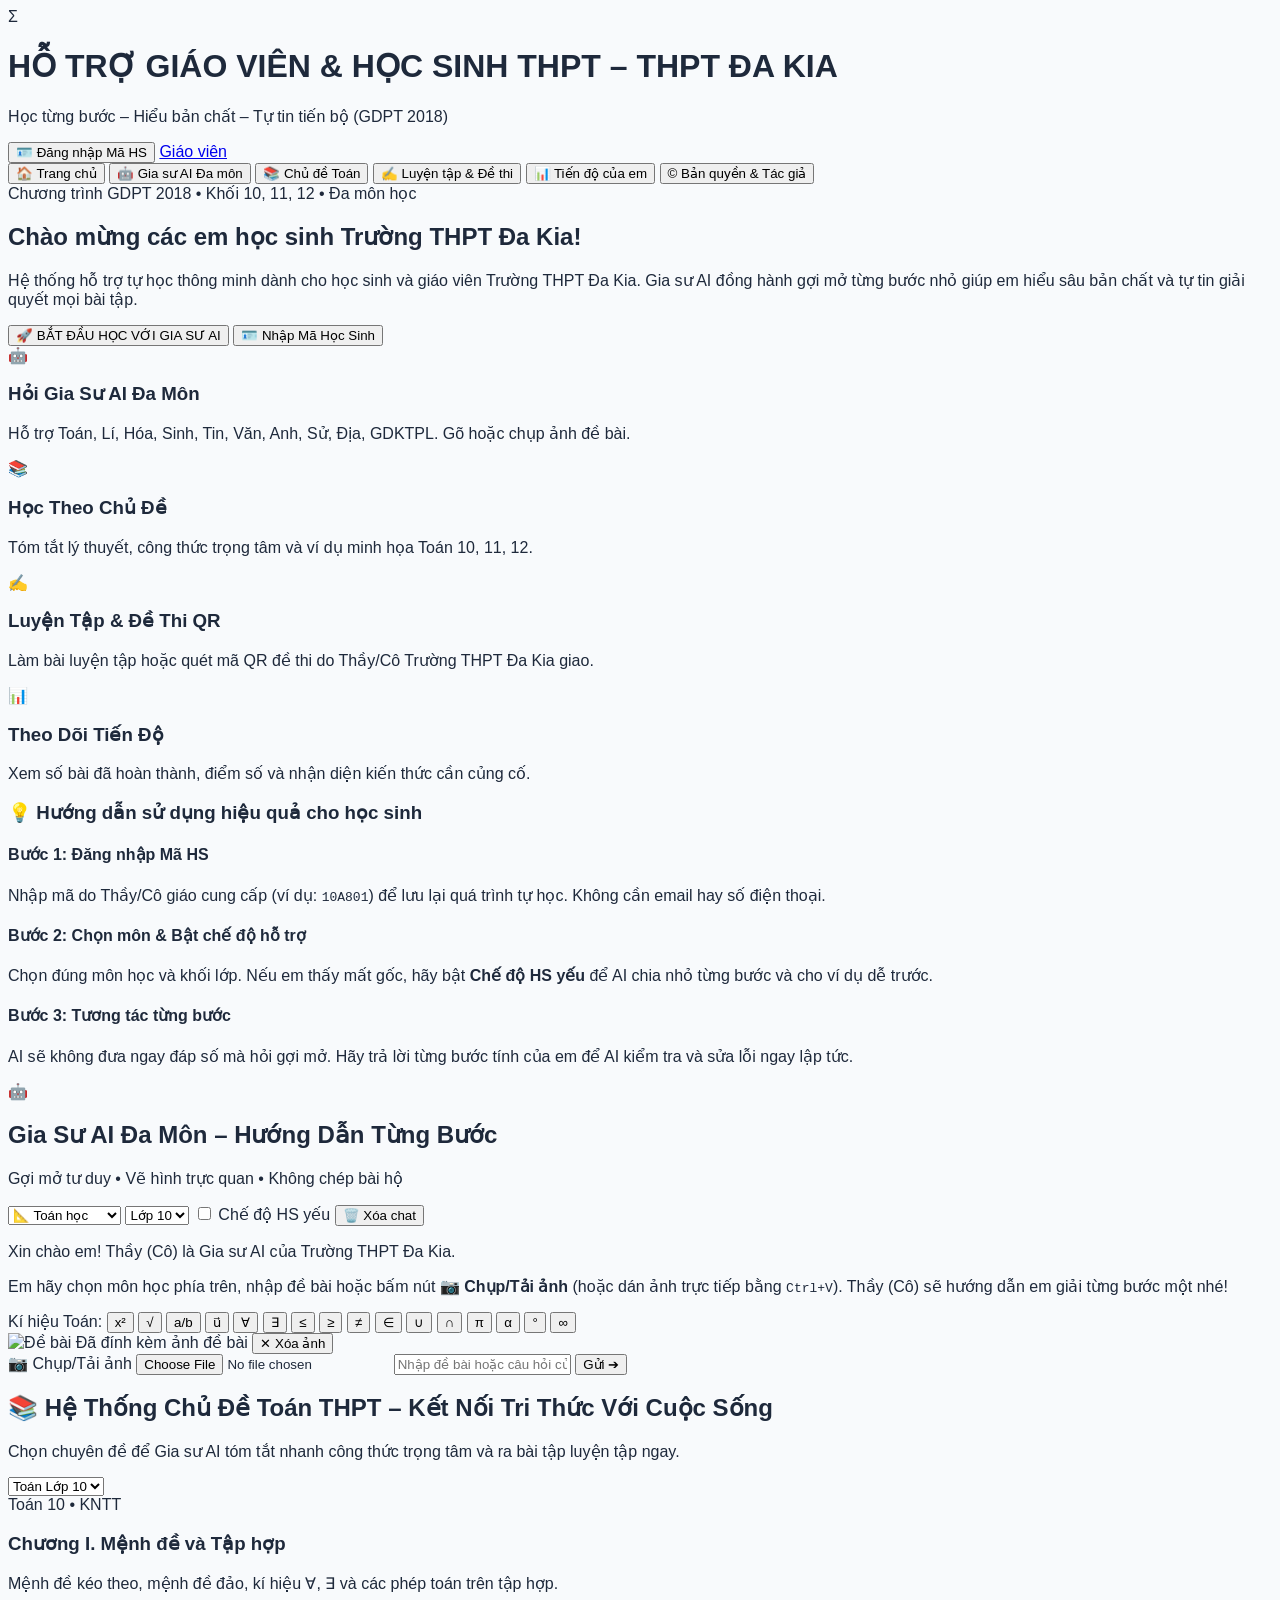
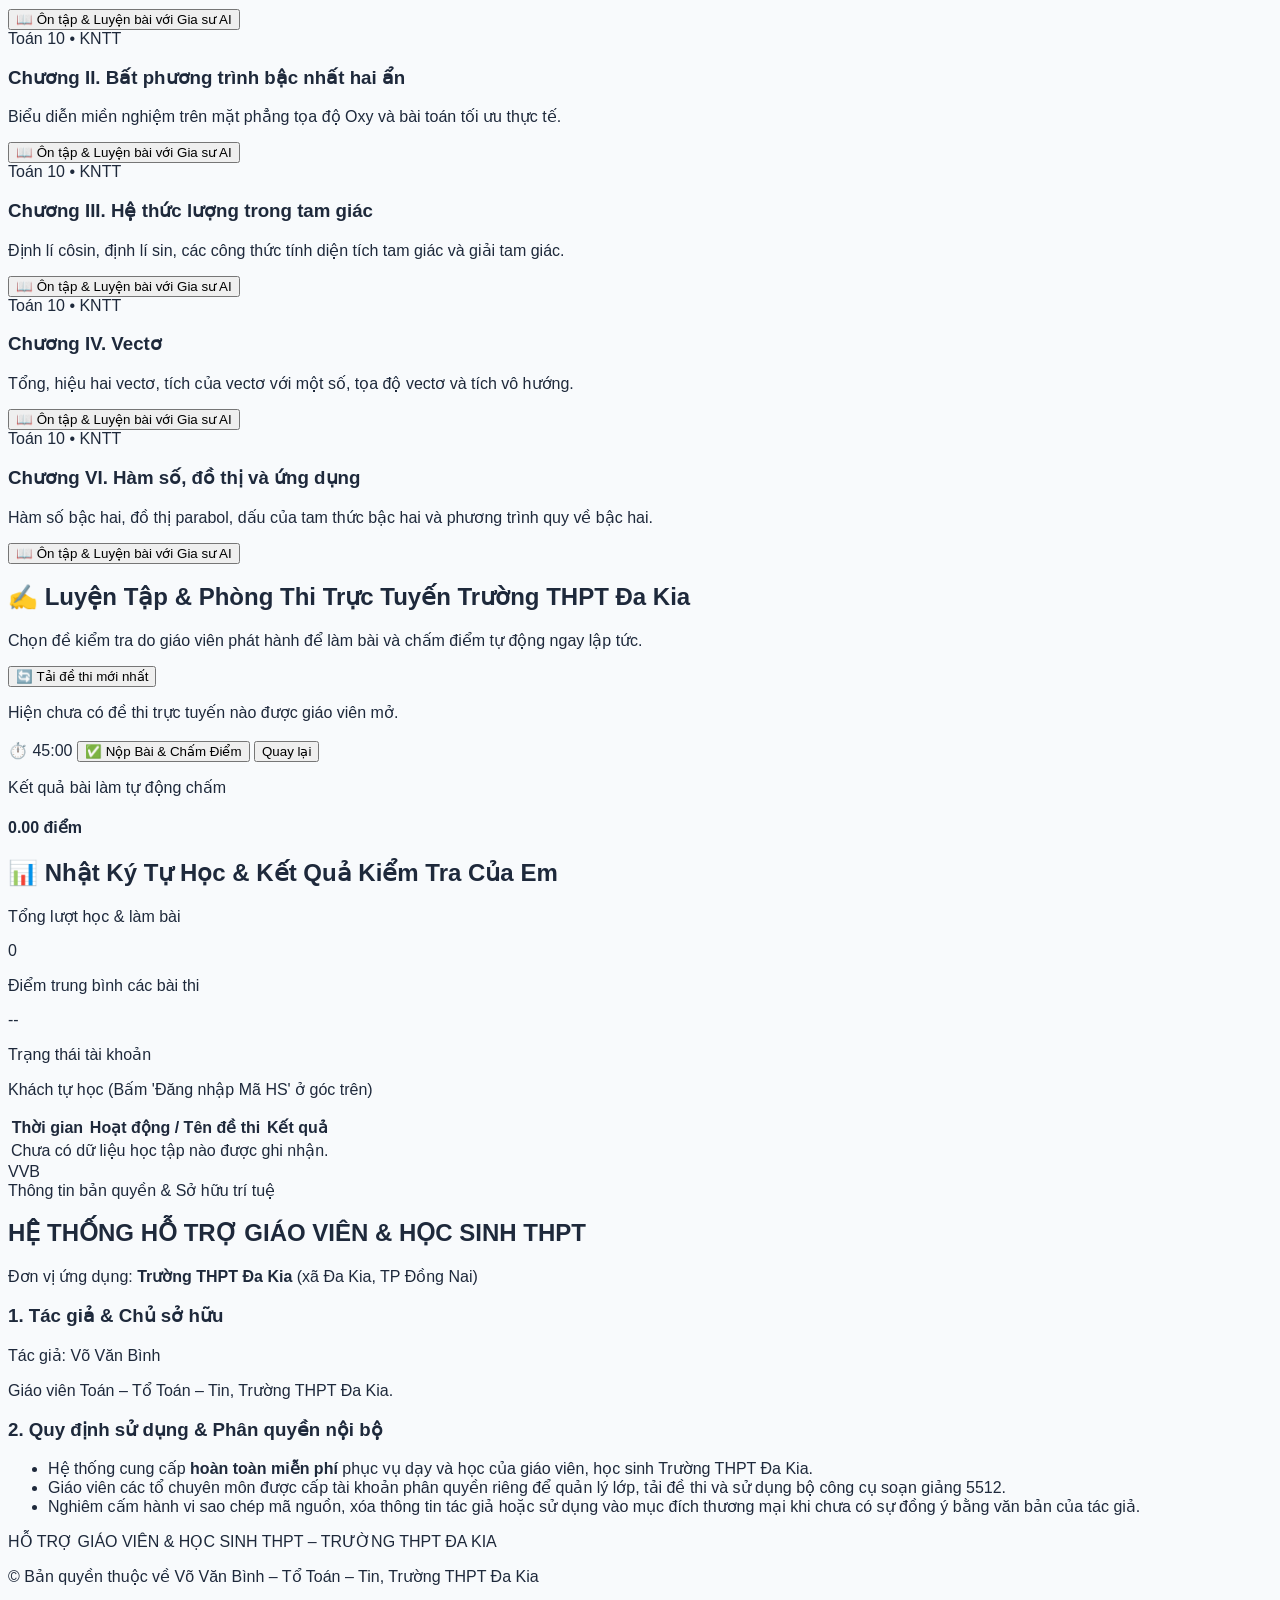
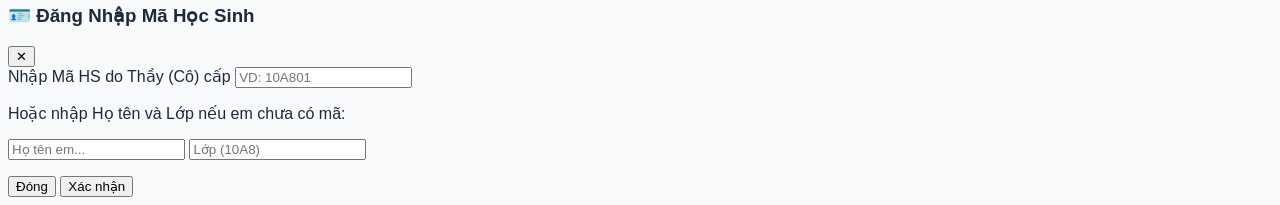
==== commit a68ca613: "Update index.html" ====
--- a/index.html
+++ b/index.html
@@ -8,7 +8,7 @@
     <link rel="stylesheet" href="https://cdn.jsdelivr.net/npm/katex@0.16.9/dist/katex.min.css">
     <script defer src="https://cdn.jsdelivr.net/npm/katex@0.16.9/dist/katex.min.js"></script>
     <script defer src="https://cdn.jsdelivr.net/npm/katex@0.16.9/dist/contrib/auto-render.min.js"></script>
-    <link rel="stylesheet" href="css/style.css?v=6">
+    <link rel="stylesheet" href="css/style.css?v=7">
     <style>
         .katex { font-size: 1.05em; }
         .dot-pulse { display: inline-flex; gap: 4px; align-items: center; }
@@ -179,15 +179,36 @@
             </div>
 
             <!-- KHUNG HỘI THOẠI -->
-            <div id="tutorMessagesContainer" class="bg-white rounded-2xl shadow-sm border border-slate-200 p-4 sm:p-6 h-[440px] overflow-y-auto space-y-4">
+            <div id="tutorMessagesContainer" class="bg-white rounded-2xl shadow-sm border border-slate-200 p-4 sm:p-6 h-[420px] overflow-y-auto space-y-4">
                 <div class="bg-slate-50 border-l-4 border-blue-600 rounded-r-2xl p-4 text-sm text-slate-800 space-y-1.5 max-w-3xl">
                     <p class="font-bold text-blue-800">Xin chào em! Thầy (Cô) là Gia sư AI của Trường THPT Đa Kia.</p>
-                    <p class="leading-relaxed">Em hãy chọn môn học phía trên, nhập đề bài hoặc bấm nút <strong>📷 Chụp/Tải ảnh bài tập</strong> (hoặc dán ảnh trực tiếp bằng <kbd class="bg-white border px-1.5 py-0.5 rounded text-xs">Ctrl+V</kbd>). Thầy (Cô) sẽ hướng dẫn em giải từng bước một nhé!</p>
-                </div>
-            </div>
-
-            <!-- THANH NHẬP CÂU HỎI & ẢNH -->
+                    <p class="leading-relaxed">Em hãy chọn môn học phía trên, nhập đề bài hoặc bấm nút <strong>📷 Chụp/Tải ảnh</strong> (hoặc dán ảnh trực tiếp bằng <kbd class="bg-white border px-1.5 py-0.5 rounded text-xs">Ctrl+V</kbd>). Thầy (Cô) sẽ hướng dẫn em giải từng bước một nhé!</p>
+                </div>
+            </div>
+
+            <!-- THANH NHẬP CÂU HỎI, CÔNG CỤ KÍ HIỆU TOÁN HỌC & ẢNH -->
             <div class="bg-white rounded-2xl p-3 shadow-sm border border-slate-200 space-y-2">
+                <!-- THANH CÔNG CỤ CHÈN NHANH KÍ HIỆU TOÁN HỌC -->
+                <div class="flex flex-wrap items-center gap-1.5 pb-1.5 border-b border-slate-100">
+                    <span class="text-[11px] font-bold text-slate-400 mr-1">Kí hiệu Toán:</span>
+                    <button type="button" onclick="insertMathSymbol('$x^2$')" class="px-2 py-1 text-xs font-semibold bg-slate-100 hover:bg-blue-100 hover:text-blue-800 rounded-lg border border-slate-200">x²</button>
+                    <button type="button" onclick="insertMathSymbol('$\\sqrt{}$')" class="px-2 py-1 text-xs font-semibold bg-slate-100 hover:bg-blue-100 hover:text-blue-800 rounded-lg border border-slate-200">√</button>
+                    <button type="button" onclick="insertMathSymbol('$\\frac{}{}$')" class="px-2 py-1 text-xs font-semibold bg-slate-100 hover:bg-blue-100 hover:text-blue-800 rounded-lg border border-slate-200">a/b</button>
+                    <button type="button" onclick="insertMathSymbol('$\\vec{}$')" class="px-2 py-1 text-xs font-semibold bg-slate-100 hover:bg-blue-100 hover:text-blue-800 rounded-lg border border-slate-200">u⃗</button>
+                    <button type="button" onclick="insertMathSymbol('$\\forall$')" class="px-2 py-1 text-xs font-semibold bg-slate-100 hover:bg-blue-100 hover:text-blue-800 rounded-lg border border-slate-200">∀</button>
+                    <button type="button" onclick="insertMathSymbol('$\\exists$')" class="px-2 py-1 text-xs font-semibold bg-slate-100 hover:bg-blue-100 hover:text-blue-800 rounded-lg border border-slate-200">∃</button>
+                    <button type="button" onclick="insertMathSymbol('$\\le$')" class="px-2 py-1 text-xs font-semibold bg-slate-100 hover:bg-blue-100 hover:text-blue-800 rounded-lg border border-slate-200">≤</button>
+                    <button type="button" onclick="insertMathSymbol('$\\ge$')" class="px-2 py-1 text-xs font-semibold bg-slate-100 hover:bg-blue-100 hover:text-blue-800 rounded-lg border border-slate-200">≥</button>
+                    <button type="button" onclick="insertMathSymbol('$\\ne$')" class="px-2 py-1 text-xs font-semibold bg-slate-100 hover:bg-blue-100 hover:text-blue-800 rounded-lg border border-slate-200">≠</button>
+                    <button type="button" onclick="insertMathSymbol('$\\in$')" class="px-2 py-1 text-xs font-semibold bg-slate-100 hover:bg-blue-100 hover:text-blue-800 rounded-lg border border-slate-200">∈</button>
+                    <button type="button" onclick="insertMathSymbol('$\\cup$')" class="px-2 py-1 text-xs font-semibold bg-slate-100 hover:bg-blue-100 hover:text-blue-800 rounded-lg border border-slate-200">∪</button>
+                    <button type="button" onclick="insertMathSymbol('$\\cap$')" class="px-2 py-1 text-xs font-semibold bg-slate-100 hover:bg-blue-100 hover:text-blue-800 rounded-lg border border-slate-200">∩</button>
+                    <button type="button" onclick="insertMathSymbol('$\\pi$')" class="px-2 py-1 text-xs font-semibold bg-slate-100 hover:bg-blue-100 hover:text-blue-800 rounded-lg border border-slate-200">π</button>
+                    <button type="button" onclick="insertMathSymbol('$\\alpha$')" class="px-2 py-1 text-xs font-semibold bg-slate-100 hover:bg-blue-100 hover:text-blue-800 rounded-lg border border-slate-200">α</button>
+                    <button type="button" onclick="insertMathSymbol('$^\\circ$')" class="px-2 py-1 text-xs font-semibold bg-slate-100 hover:bg-blue-100 hover:text-blue-800 rounded-lg border border-slate-200">°</button>
+                    <button type="button" onclick="insertMathSymbol('$\\infty$')" class="px-2 py-1 text-xs font-semibold bg-slate-100 hover:bg-blue-100 hover:text-blue-800 rounded-lg border border-slate-200">∞</button>
+                </div>
+
                 <div id="attachedImgPreviewBox" class="hidden flex items-center gap-3 bg-blue-50/70 p-2 rounded-xl border border-blue-200">
                     <img id="attachedImgTag" src="" alt="Đề bài" class="h-14 rounded-lg border bg-white">
                     <span class="text-xs font-semibold text-blue-900 flex-1">Đã đính kèm ảnh đề bài</span>
@@ -299,7 +320,7 @@
             </div>
         </section>
 
-        <!-- TAB 6: BẢN QUYỀN & TÁC GIẢ (ĐÃ BỎ CHỮ "TỔ TRƯỞNG" THEO YÊU CẦU) -->
+        <!-- TAB 6: BẢN QUYỀN & TÁC GIẢ -->
         <section id="sec-about" class="main-sec hidden">
             <div class="bg-white p-6 sm:p-8 rounded-3xl shadow-sm border border-slate-200 space-y-6">
                 <div class="flex items-center gap-4">
@@ -331,7 +352,7 @@
         </section>
     </main>
 
-    <!-- CHÂN TRANG (ĐÃ BỎ CHỮ "THẦY" VÀ "TỔ TRƯỞNG CHUYÊN MÔN" THEO YÊU CẦU) -->
+    <!-- CHÂN TRANG -->
     <footer class="bg-white border-t border-slate-200 py-4 px-4 text-center space-y-1 mt-8">
         <p class="text-xs font-bold text-slate-700 uppercase">HỖ TRỢ GIÁO VIÊN & HỌC SINH THPT – TRƯỜNG THPT ĐA KIA</p>
         <p class="text-[11px] text-slate-500">© Bản quyền thuộc về Võ Văn Bình – Tổ Toán – Tin, Trường THPT Đa Kia</p>
@@ -365,7 +386,7 @@
         </div>
     </div>
 
-    <script src="js/config.js?v=6"></script>
-    <script src="js/app.js?v=6"></script>
+    <script src="js/config.js?v=7"></script>
+    <script src="js/app.js?v=7"></script>
 </body>
 </html>
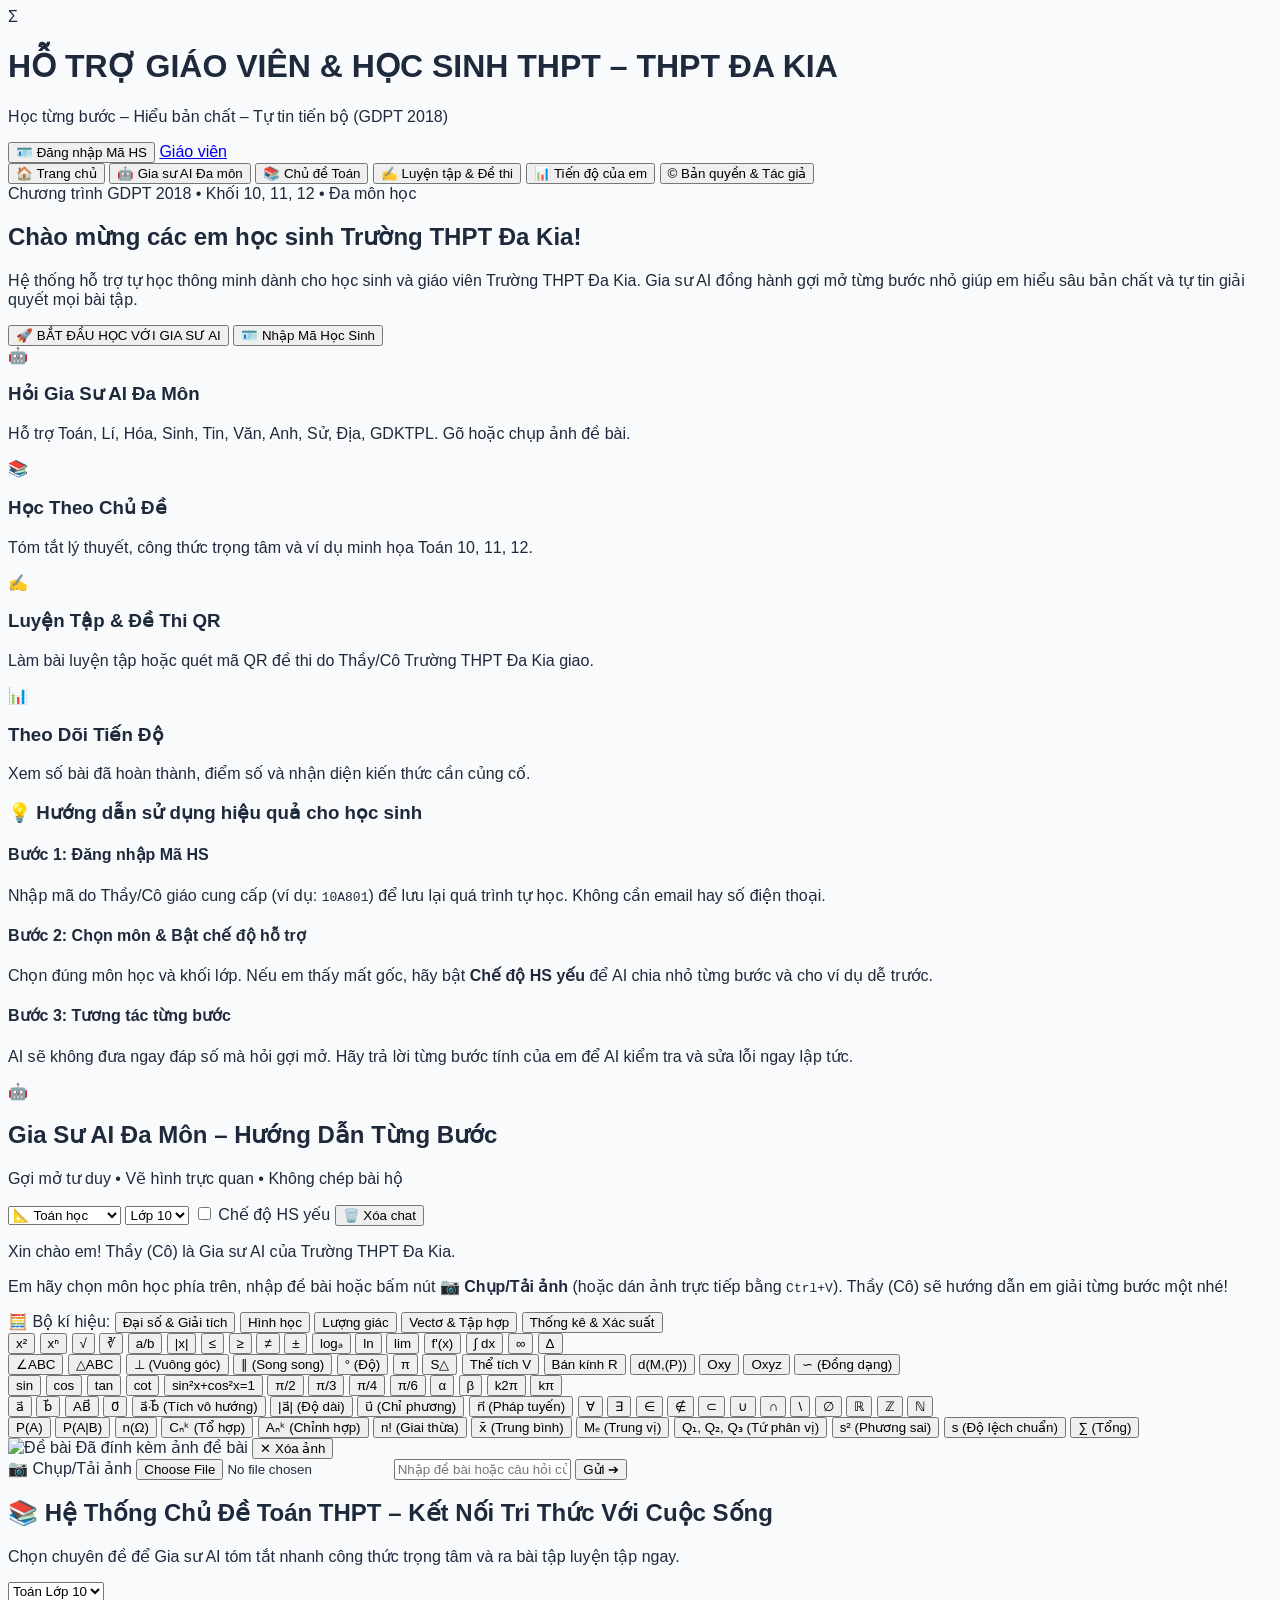
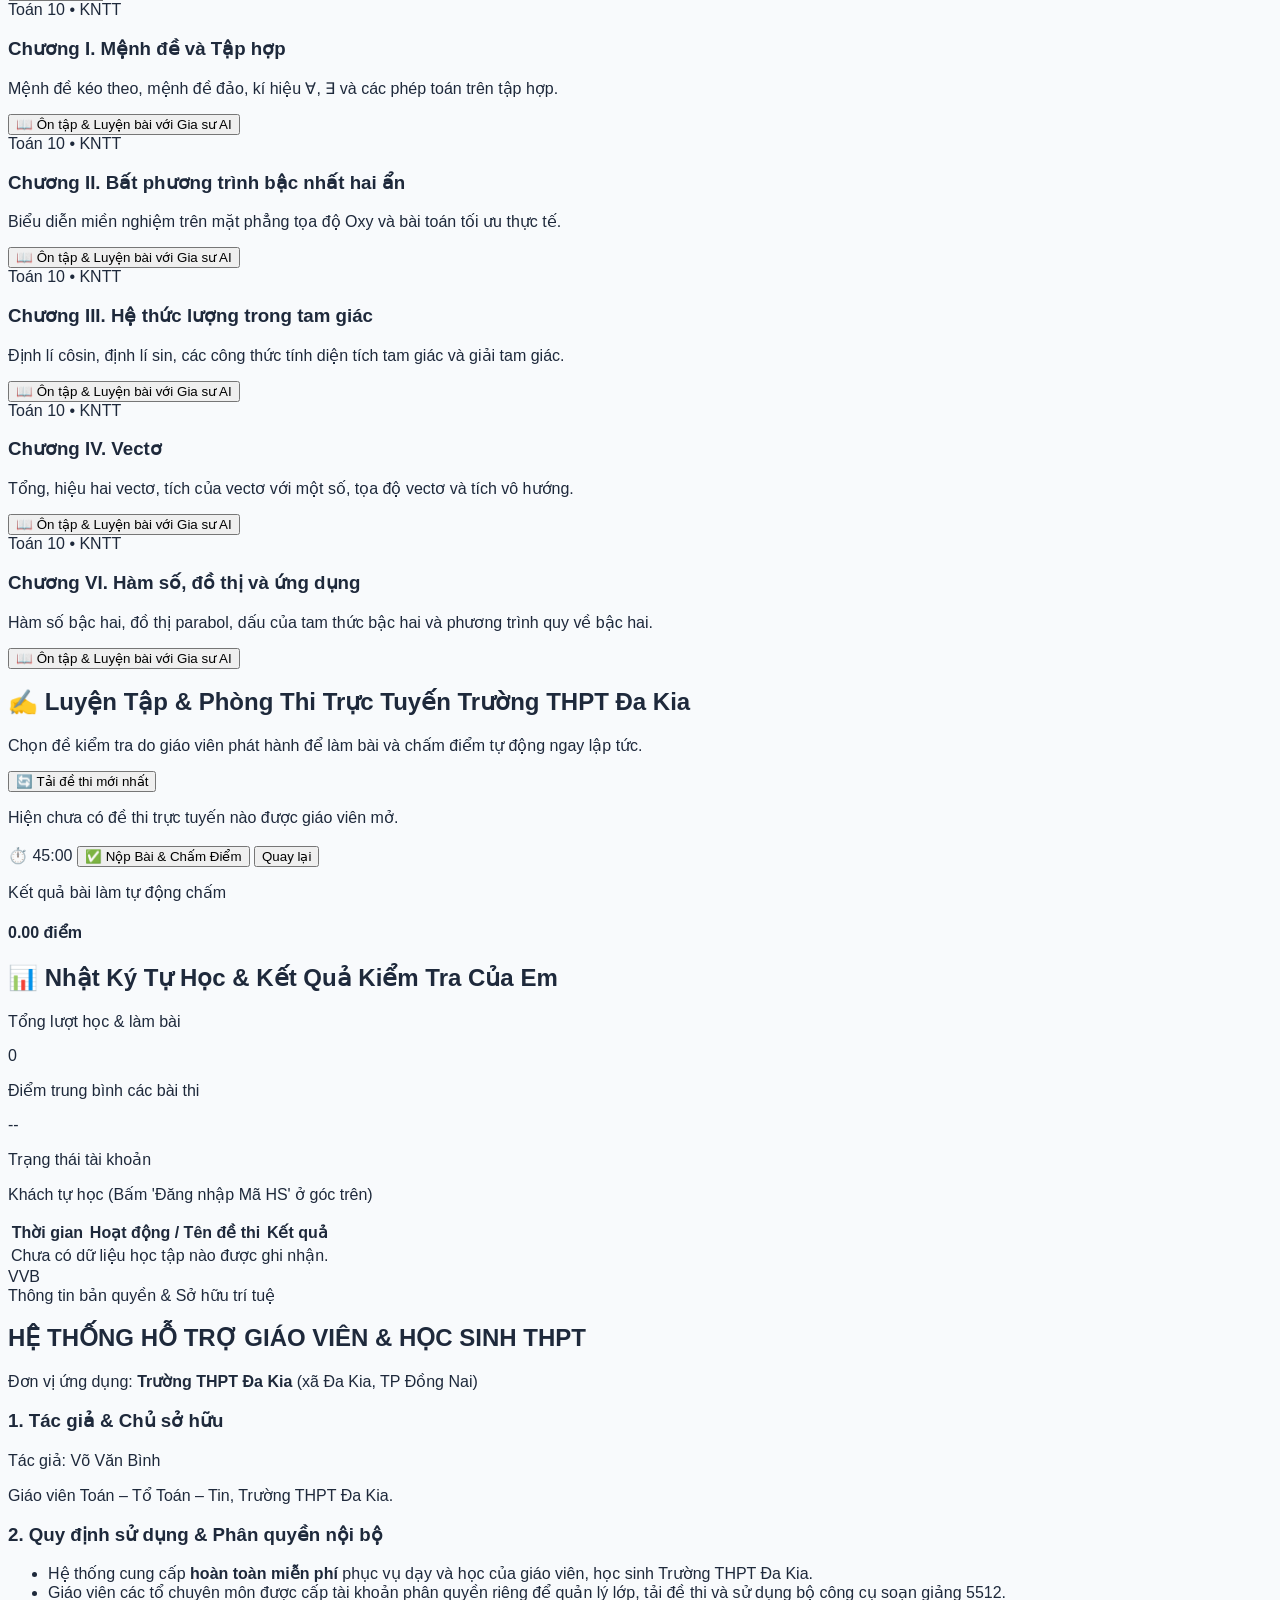
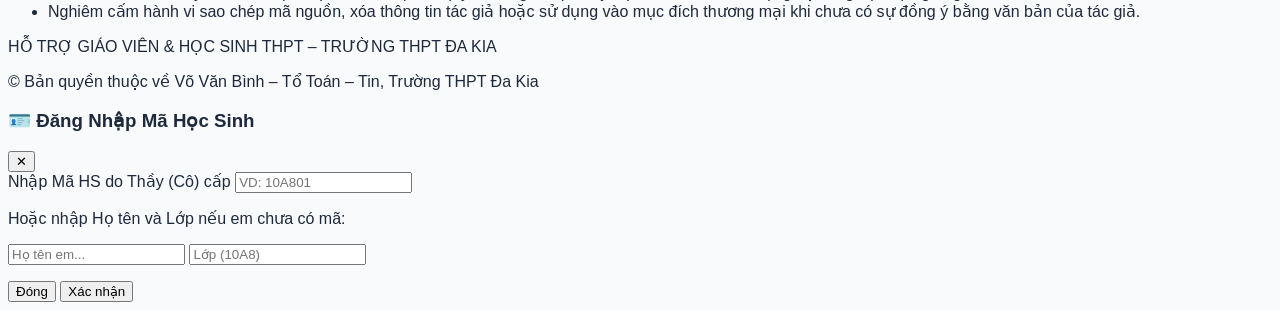
==== commit 1f18efa1: "Update index.html" ====
--- a/index.html
+++ b/index.html
@@ -8,7 +8,7 @@
     <link rel="stylesheet" href="https://cdn.jsdelivr.net/npm/katex@0.16.9/dist/katex.min.css">
     <script defer src="https://cdn.jsdelivr.net/npm/katex@0.16.9/dist/katex.min.js"></script>
     <script defer src="https://cdn.jsdelivr.net/npm/katex@0.16.9/dist/contrib/auto-render.min.js"></script>
-    <link rel="stylesheet" href="css/style.css?v=7">
+    <link rel="stylesheet" href="css/style.css?v=8">
     <style>
         .katex { font-size: 1.05em; }
         .dot-pulse { display: inline-flex; gap: 4px; align-items: center; }
@@ -179,34 +179,120 @@
             </div>
 
             <!-- KHUNG HỘI THOẠI -->
-            <div id="tutorMessagesContainer" class="bg-white rounded-2xl shadow-sm border border-slate-200 p-4 sm:p-6 h-[420px] overflow-y-auto space-y-4">
+            <div id="tutorMessagesContainer" class="bg-white rounded-2xl shadow-sm border border-slate-200 p-4 sm:p-6 h-[400px] overflow-y-auto space-y-4">
                 <div class="bg-slate-50 border-l-4 border-blue-600 rounded-r-2xl p-4 text-sm text-slate-800 space-y-1.5 max-w-3xl">
                     <p class="font-bold text-blue-800">Xin chào em! Thầy (Cô) là Gia sư AI của Trường THPT Đa Kia.</p>
                     <p class="leading-relaxed">Em hãy chọn môn học phía trên, nhập đề bài hoặc bấm nút <strong>📷 Chụp/Tải ảnh</strong> (hoặc dán ảnh trực tiếp bằng <kbd class="bg-white border px-1.5 py-0.5 rounded text-xs">Ctrl+V</kbd>). Thầy (Cô) sẽ hướng dẫn em giải từng bước một nhé!</p>
                 </div>
             </div>
 
-            <!-- THANH NHẬP CÂU HỎI, CÔNG CỤ KÍ HIỆU TOÁN HỌC & ẢNH -->
-            <div class="bg-white rounded-2xl p-3 shadow-sm border border-slate-200 space-y-2">
-                <!-- THANH CÔNG CỤ CHÈN NHANH KÍ HIỆU TOÁN HỌC -->
-                <div class="flex flex-wrap items-center gap-1.5 pb-1.5 border-b border-slate-100">
-                    <span class="text-[11px] font-bold text-slate-400 mr-1">Kí hiệu Toán:</span>
-                    <button type="button" onclick="insertMathSymbol('$x^2$')" class="px-2 py-1 text-xs font-semibold bg-slate-100 hover:bg-blue-100 hover:text-blue-800 rounded-lg border border-slate-200">x²</button>
-                    <button type="button" onclick="insertMathSymbol('$\\sqrt{}$')" class="px-2 py-1 text-xs font-semibold bg-slate-100 hover:bg-blue-100 hover:text-blue-800 rounded-lg border border-slate-200">√</button>
-                    <button type="button" onclick="insertMathSymbol('$\\frac{}{}$')" class="px-2 py-1 text-xs font-semibold bg-slate-100 hover:bg-blue-100 hover:text-blue-800 rounded-lg border border-slate-200">a/b</button>
-                    <button type="button" onclick="insertMathSymbol('$\\vec{}$')" class="px-2 py-1 text-xs font-semibold bg-slate-100 hover:bg-blue-100 hover:text-blue-800 rounded-lg border border-slate-200">u⃗</button>
-                    <button type="button" onclick="insertMathSymbol('$\\forall$')" class="px-2 py-1 text-xs font-semibold bg-slate-100 hover:bg-blue-100 hover:text-blue-800 rounded-lg border border-slate-200">∀</button>
-                    <button type="button" onclick="insertMathSymbol('$\\exists$')" class="px-2 py-1 text-xs font-semibold bg-slate-100 hover:bg-blue-100 hover:text-blue-800 rounded-lg border border-slate-200">∃</button>
-                    <button type="button" onclick="insertMathSymbol('$\\le$')" class="px-2 py-1 text-xs font-semibold bg-slate-100 hover:bg-blue-100 hover:text-blue-800 rounded-lg border border-slate-200">≤</button>
-                    <button type="button" onclick="insertMathSymbol('$\\ge$')" class="px-2 py-1 text-xs font-semibold bg-slate-100 hover:bg-blue-100 hover:text-blue-800 rounded-lg border border-slate-200">≥</button>
-                    <button type="button" onclick="insertMathSymbol('$\\ne$')" class="px-2 py-1 text-xs font-semibold bg-slate-100 hover:bg-blue-100 hover:text-blue-800 rounded-lg border border-slate-200">≠</button>
-                    <button type="button" onclick="insertMathSymbol('$\\in$')" class="px-2 py-1 text-xs font-semibold bg-slate-100 hover:bg-blue-100 hover:text-blue-800 rounded-lg border border-slate-200">∈</button>
-                    <button type="button" onclick="insertMathSymbol('$\\cup$')" class="px-2 py-1 text-xs font-semibold bg-slate-100 hover:bg-blue-100 hover:text-blue-800 rounded-lg border border-slate-200">∪</button>
-                    <button type="button" onclick="insertMathSymbol('$\\cap$')" class="px-2 py-1 text-xs font-semibold bg-slate-100 hover:bg-blue-100 hover:text-blue-800 rounded-lg border border-slate-200">∩</button>
-                    <button type="button" onclick="insertMathSymbol('$\\pi$')" class="px-2 py-1 text-xs font-semibold bg-slate-100 hover:bg-blue-100 hover:text-blue-800 rounded-lg border border-slate-200">π</button>
-                    <button type="button" onclick="insertMathSymbol('$\\alpha$')" class="px-2 py-1 text-xs font-semibold bg-slate-100 hover:bg-blue-100 hover:text-blue-800 rounded-lg border border-slate-200">α</button>
-                    <button type="button" onclick="insertMathSymbol('$^\\circ$')" class="px-2 py-1 text-xs font-semibold bg-slate-100 hover:bg-blue-100 hover:text-blue-800 rounded-lg border border-slate-200">°</button>
-                    <button type="button" onclick="insertMathSymbol('$\\infty$')" class="px-2 py-1 text-xs font-semibold bg-slate-100 hover:bg-blue-100 hover:text-blue-800 rounded-lg border border-slate-200">∞</button>
+            <!-- THANH NHẬP CÂU HỎI, BỘ 5 NHÓM CÔNG CỤ KÍ HIỆU TOÁN HỌC & ẢNH -->
+            <div class="bg-white rounded-2xl p-3 shadow-sm border border-slate-200 space-y-2.5">
+                <!-- THANH CHỌN NHÓM CÔNG CỤ TOÁN HỌC -->
+                <div class="space-y-2 pb-2 border-b border-slate-100">
+                    <div class="flex flex-wrap items-center gap-1.5">
+                        <span class="text-[11px] font-bold text-slate-500 mr-1">🧮 Bộ kí hiệu:</span>
+                        <button type="button" onclick="switchMathToolbar('algebra')" id="mtab-algebra" class="math-cat-btn bg-blue-700 text-white font-bold px-2.5 py-1 rounded-lg text-[11px] transition">Đại số & Giải tích</button>
+                        <button type="button" onclick="switchMathToolbar('geometry')" id="mtab-geometry" class="math-cat-btn bg-slate-100 hover:bg-slate-200 text-slate-700 font-semibold px-2.5 py-1 rounded-lg text-[11px] transition">Hình học</button>
+                        <button type="button" onclick="switchMathToolbar('trig')" id="mtab-trig" class="math-cat-btn bg-slate-100 hover:bg-slate-200 text-slate-700 font-semibold px-2.5 py-1 rounded-lg text-[11px] transition">Lượng giác</button>
+                        <button type="button" onclick="switchMathToolbar('vector')" id="mtab-vector" class="math-cat-btn bg-slate-100 hover:bg-slate-200 text-slate-700 font-semibold px-2.5 py-1 rounded-lg text-[11px] transition">Vectơ & Tập hợp</button>
+                        <button type="button" onclick="switchMathToolbar('stats')" id="mtab-stats" class="math-cat-btn bg-slate-100 hover:bg-slate-200 text-slate-700 font-semibold px-2.5 py-1 rounded-lg text-[11px] transition">Thống kê & Xác suất</button>
+                    </div>
+
+                    <!-- NHÓM 1: ĐẠI SỐ & GIẢI TÍCH -->
+                    <div id="mbar-algebra" class="math-cat-bar flex flex-wrap items-center gap-1.5">
+                        <button type="button" onclick="insertMathSymbol('$x^2$')" class="px-2.5 py-1 text-xs font-semibold bg-slate-50 hover:bg-blue-50 hover:text-blue-800 rounded-lg border border-slate-200">x²</button>
+                        <button type="button" onclick="insertMathSymbol('$x^{}$')" class="px-2.5 py-1 text-xs font-semibold bg-slate-50 hover:bg-blue-50 hover:text-blue-800 rounded-lg border border-slate-200">xⁿ</button>
+                        <button type="button" onclick="insertMathSymbol('$\\sqrt{}$')" class="px-2.5 py-1 text-xs font-semibold bg-slate-50 hover:bg-blue-50 hover:text-blue-800 rounded-lg border border-slate-200">√</button>
+                        <button type="button" onclick="insertMathSymbol('$\\sqrt[3]{}$')" class="px-2.5 py-1 text-xs font-semibold bg-slate-50 hover:bg-blue-50 hover:text-blue-800 rounded-lg border border-slate-200">∛</button>
+                        <button type="button" onclick="insertMathSymbol('$\\frac{}{}$')" class="px-2.5 py-1 text-xs font-semibold bg-slate-50 hover:bg-blue-50 hover:text-blue-800 rounded-lg border border-slate-200">a/b</button>
+                        <button type="button" onclick="insertMathSymbol('$|x|$')" class="px-2.5 py-1 text-xs font-semibold bg-slate-50 hover:bg-blue-50 hover:text-blue-800 rounded-lg border border-slate-200">|x|</button>
+                        <button type="button" onclick="insertMathSymbol('$\\le$')" class="px-2.5 py-1 text-xs font-semibold bg-slate-50 hover:bg-blue-50 hover:text-blue-800 rounded-lg border border-slate-200">≤</button>
+                        <button type="button" onclick="insertMathSymbol('$\\ge$')" class="px-2.5 py-1 text-xs font-semibold bg-slate-50 hover:bg-blue-50 hover:text-blue-800 rounded-lg border border-slate-200">≥</button>
+                        <button type="button" onclick="insertMathSymbol('$\\ne$')" class="px-2.5 py-1 text-xs font-semibold bg-slate-50 hover:bg-blue-50 hover:text-blue-800 rounded-lg border border-slate-200">≠</button>
+                        <button type="button" onclick="insertMathSymbol('$\\pm$')" class="px-2.5 py-1 text-xs font-semibold bg-slate-50 hover:bg-blue-50 hover:text-blue-800 rounded-lg border border-slate-200">±</button>
+                        <button type="button" onclick="insertMathSymbol('$\\log_{} $')" class="px-2.5 py-1 text-xs font-semibold bg-slate-50 hover:bg-blue-50 hover:text-blue-800 rounded-lg border border-slate-200">logₐ</button>
+                        <button type="button" onclick="insertMathSymbol('$\\ln $')" class="px-2.5 py-1 text-xs font-semibold bg-slate-50 hover:bg-blue-50 hover:text-blue-800 rounded-lg border border-slate-200">ln</button>
+                        <button type="button" onclick="insertMathSymbol('$\\lim_{x \\to }$')" class="px-2.5 py-1 text-xs font-semibold bg-slate-50 hover:bg-blue-50 hover:text-blue-800 rounded-lg border border-slate-200">lim</button>
+                        <button type="button" onclick="insertMathSymbol('$f\'(x)$')" class="px-2.5 py-1 text-xs font-semibold bg-slate-50 hover:bg-blue-50 hover:text-blue-800 rounded-lg border border-slate-200">f'(x)</button>
+                        <button type="button" onclick="insertMathSymbol('$\\int_{}^{} dx$')" class="px-2.5 py-1 text-xs font-semibold bg-slate-50 hover:bg-blue-50 hover:text-blue-800 rounded-lg border border-slate-200">∫ dx</button>
+                        <button type="button" onclick="insertMathSymbol('$\\infty$')" class="px-2.5 py-1 text-xs font-semibold bg-slate-50 hover:bg-blue-50 hover:text-blue-800 rounded-lg border border-slate-200">∞</button>
+                        <button type="button" onclick="insertMathSymbol('$\\Delta$')" class="px-2.5 py-1 text-xs font-semibold bg-slate-50 hover:bg-blue-50 hover:text-blue-800 rounded-lg border border-slate-200">Δ</button>
+                    </div>
+
+                    <!-- NHÓM 2: HÌNH HỌC -->
+                    <div id="mbar-geometry" class="math-cat-bar hidden flex flex-wrap items-center gap-1.5">
+                        <button type="button" onclick="insertMathSymbol('$\\widehat{ABC}$')" class="px-2.5 py-1 text-xs font-semibold bg-slate-50 hover:bg-blue-50 hover:text-blue-800 rounded-lg border border-slate-200">∠ABC</button>
+                        <button type="button" onclick="insertMathSymbol('$\\triangle ABC$')" class="px-2.5 py-1 text-xs font-semibold bg-slate-50 hover:bg-blue-50 hover:text-blue-800 rounded-lg border border-slate-200">△ABC</button>
+                        <button type="button" onclick="insertMathSymbol('$\\perp$')" class="px-2.5 py-1 text-xs font-semibold bg-slate-50 hover:bg-blue-50 hover:text-blue-800 rounded-lg border border-slate-200">⊥ (Vuông góc)</button>
+                        <button type="button" onclick="insertMathSymbol('$\\parallel$')" class="px-2.5 py-1 text-xs font-semibold bg-slate-50 hover:bg-blue-50 hover:text-blue-800 rounded-lg border border-slate-200">∥ (Song song)</button>
+                        <button type="button" onclick="insertMathSymbol('$^\\circ$')" class="px-2.5 py-1 text-xs font-semibold bg-slate-50 hover:bg-blue-50 hover:text-blue-800 rounded-lg border border-slate-200">° (Độ)</button>
+                        <button type="button" onclick="insertMathSymbol('$\\pi$')" class="px-2.5 py-1 text-xs font-semibold bg-slate-50 hover:bg-blue-50 hover:text-blue-800 rounded-lg border border-slate-200">π</button>
+                        <button type="button" onclick="insertMathSymbol('$S_{\\triangle}$')" class="px-2.5 py-1 text-xs font-semibold bg-slate-50 hover:bg-blue-50 hover:text-blue-800 rounded-lg border border-slate-200">S△</button>
+                        <button type="button" onclick="insertMathSymbol('$V = $')" class="px-2.5 py-1 text-xs font-semibold bg-slate-50 hover:bg-blue-50 hover:text-blue-800 rounded-lg border border-slate-200">Thể tích V</button>
+                        <button type="button" onclick="insertMathSymbol('$R$')" class="px-2.5 py-1 text-xs font-semibold bg-slate-50 hover:bg-blue-50 hover:text-blue-800 rounded-lg border border-slate-200">Bán kính R</button>
+                        <button type="button" onclick="insertMathSymbol('$d(M, (P))$')" class="px-2.5 py-1 text-xs font-semibold bg-slate-50 hover:bg-blue-50 hover:text-blue-800 rounded-lg border border-slate-200">d(M,(P))</button>
+                        <button type="button" onclick="insertMathSymbol('$Oxy$')" class="px-2.5 py-1 text-xs font-semibold bg-slate-50 hover:bg-blue-50 hover:text-blue-800 rounded-lg border border-slate-200">Oxy</button>
+                        <button type="button" onclick="insertMathSymbol('$Oxyz$')" class="px-2.5 py-1 text-xs font-semibold bg-slate-50 hover:bg-blue-50 hover:text-blue-800 rounded-lg border border-slate-200">Oxyz</button>
+                        <button type="button" onclick="insertMathSymbol('$\\sim$')" class="px-2.5 py-1 text-xs font-semibold bg-slate-50 hover:bg-blue-50 hover:text-blue-800 rounded-lg border border-slate-200">∽ (Đồng dạng)</button>
+                    </div>
+
+                    <!-- NHÓM 3: LƯỢNG GIÁC -->
+                    <div id="mbar-trig" class="math-cat-bar hidden flex flex-wrap items-center gap-1.5">
+                        <button type="button" onclick="insertMathSymbol('$\\sin $')" class="px-2.5 py-1 text-xs font-semibold bg-slate-50 hover:bg-blue-50 hover:text-blue-800 rounded-lg border border-slate-200">sin</button>
+                        <button type="button" onclick="insertMathSymbol('$\\cos $')" class="px-2.5 py-1 text-xs font-semibold bg-slate-50 hover:bg-blue-50 hover:text-blue-800 rounded-lg border border-slate-200">cos</button>
+                        <button type="button" onclick="insertMathSymbol('$\\tan $')" class="px-2.5 py-1 text-xs font-semibold bg-slate-50 hover:bg-blue-50 hover:text-blue-800 rounded-lg border border-slate-200">tan</button>
+                        <button type="button" onclick="insertMathSymbol('$\\cot $')" class="px-2.5 py-1 text-xs font-semibold bg-slate-50 hover:bg-blue-50 hover:text-blue-800 rounded-lg border border-slate-200">cot</button>
+                        <button type="button" onclick="insertMathSymbol('$\\sin^2 x + \\cos^2 x = 1$')" class="px-2.5 py-1 text-xs font-semibold bg-slate-50 hover:bg-blue-50 hover:text-blue-800 rounded-lg border border-slate-200">sin²x+cos²x=1</button>
+                        <button type="button" onclick="insertMathSymbol('$\\frac{\\pi}{2}$')" class="px-2.5 py-1 text-xs font-semibold bg-slate-50 hover:bg-blue-50 hover:text-blue-800 rounded-lg border border-slate-200">π/2</button>
+                        <button type="button" onclick="insertMathSymbol('$\\frac{\\pi}{3}$')" class="px-2.5 py-1 text-xs font-semibold bg-slate-50 hover:bg-blue-50 hover:text-blue-800 rounded-lg border border-slate-200">π/3</button>
+                        <button type="button" onclick="insertMathSymbol('$\\frac{\\pi}{4}$')" class="px-2.5 py-1 text-xs font-semibold bg-slate-50 hover:bg-blue-50 hover:text-blue-800 rounded-lg border border-slate-200">π/4</button>
+                        <button type="button" onclick="insertMathSymbol('$\\frac{\\pi}{6}$')" class="px-2.5 py-1 text-xs font-semibold bg-slate-50 hover:bg-blue-50 hover:text-blue-800 rounded-lg border border-slate-200">π/6</button>
+                        <button type="button" onclick="insertMathSymbol('$\\alpha$')" class="px-2.5 py-1 text-xs font-semibold bg-slate-50 hover:bg-blue-50 hover:text-blue-800 rounded-lg border border-slate-200">α</button>
+                        <button type="button" onclick="insertMathSymbol('$\\beta$')" class="px-2.5 py-1 text-xs font-semibold bg-slate-50 hover:bg-blue-50 hover:text-blue-800 rounded-lg border border-slate-200">β</button>
+                        <button type="button" onclick="insertMathSymbol('$k2\\pi$')" class="px-2.5 py-1 text-xs font-semibold bg-slate-50 hover:bg-blue-50 hover:text-blue-800 rounded-lg border border-slate-200">k2π</button>
+                        <button type="button" onclick="insertMathSymbol('$k\\pi$')" class="px-2.5 py-1 text-xs font-semibold bg-slate-50 hover:bg-blue-50 hover:text-blue-800 rounded-lg border border-slate-200">kπ</button>
+                    </div>
+
+                    <!-- NHÓM 4: VECTƠ & TẬP HỢP -->
+                    <div id="mbar-vector" class="math-cat-bar hidden flex flex-wrap items-center gap-1.5">
+                        <button type="button" onclick="insertMathSymbol('$\\vec{a}$')" class="px-2.5 py-1 text-xs font-semibold bg-slate-50 hover:bg-blue-50 hover:text-blue-800 rounded-lg border border-slate-200">a⃗</button>
+                        <button type="button" onclick="insertMathSymbol('$\\vec{b}$')" class="px-2.5 py-1 text-xs font-semibold bg-slate-50 hover:bg-blue-50 hover:text-blue-800 rounded-lg border border-slate-200">b⃗</button>
+                        <button type="button" onclick="insertMathSymbol('$\\overrightarrow{AB}$')" class="px-2.5 py-1 text-xs font-semibold bg-slate-50 hover:bg-blue-50 hover:text-blue-800 rounded-lg border border-slate-200">AB⃗</button>
+                        <button type="button" onclick="insertMathSymbol('$\\vec{0}$')" class="px-2.5 py-1 text-xs font-semibold bg-slate-50 hover:bg-blue-50 hover:text-blue-800 rounded-lg border border-slate-200">0⃗</button>
+                        <button type="button" onclick="insertMathSymbol('$\\vec{a} \\cdot \\vec{b}$')" class="px-2.5 py-1 text-xs font-semibold bg-slate-50 hover:bg-blue-50 hover:text-blue-800 rounded-lg border border-slate-200">a⃗·b⃗ (Tích vô hướng)</button>
+                        <button type="button" onclick="insertMathSymbol('$|\\vec{a}|$')" class="px-2.5 py-1 text-xs font-semibold bg-slate-50 hover:bg-blue-50 hover:text-blue-800 rounded-lg border border-slate-200">|a⃗| (Độ dài)</button>
+                        <button type="button" onclick="insertMathSymbol('$\\vec{u}$')" class="px-2.5 py-1 text-xs font-semibold bg-slate-50 hover:bg-blue-50 hover:text-blue-800 rounded-lg border border-slate-200">u⃗ (Chỉ phương)</button>
+                        <button type="button" onclick="insertMathSymbol('$\\vec{n}$')" class="px-2.5 py-1 text-xs font-semibold bg-slate-50 hover:bg-blue-50 hover:text-blue-800 rounded-lg border border-slate-200">n⃗ (Pháp tuyến)</button>
+                        <button type="button" onclick="insertMathSymbol('$\\forall$')" class="px-2.5 py-1 text-xs font-semibold bg-slate-50 hover:bg-blue-50 hover:text-blue-800 rounded-lg border border-slate-200">∀</button>
+                        <button type="button" onclick="insertMathSymbol('$\\exists$')" class="px-2.5 py-1 text-xs font-semibold bg-slate-50 hover:bg-blue-50 hover:text-blue-800 rounded-lg border border-slate-200">∃</button>
+                        <button type="button" onclick="insertMathSymbol('$\\in$')" class="px-2.5 py-1 text-xs font-semibold bg-slate-50 hover:bg-blue-50 hover:text-blue-800 rounded-lg border border-slate-200">∈</button>
+                        <button type="button" onclick="insertMathSymbol('$\\notin$')" class="px-2.5 py-1 text-xs font-semibold bg-slate-50 hover:bg-blue-50 hover:text-blue-800 rounded-lg border border-slate-200">∉</button>
+                        <button type="button" onclick="insertMathSymbol('$\\subset$')" class="px-2.5 py-1 text-xs font-semibold bg-slate-50 hover:bg-blue-50 hover:text-blue-800 rounded-lg border border-slate-200">⊂</button>
+                        <button type="button" onclick="insertMathSymbol('$\\cup$')" class="px-2.5 py-1 text-xs font-semibold bg-slate-50 hover:bg-blue-50 hover:text-blue-800 rounded-lg border border-slate-200">∪</button>
+                        <button type="button" onclick="insertMathSymbol('$\\cap$')" class="px-2.5 py-1 text-xs font-semibold bg-slate-50 hover:bg-blue-50 hover:text-blue-800 rounded-lg border border-slate-200">∩</button>
+                        <button type="button" onclick="insertMathSymbol('$\\setminus$')" class="px-2.5 py-1 text-xs font-semibold bg-slate-50 hover:bg-blue-50 hover:text-blue-800 rounded-lg border border-slate-200">\</button>
+                        <button type="button" onclick="insertMathSymbol('$\\emptyset$')" class="px-2.5 py-1 text-xs font-semibold bg-slate-50 hover:bg-blue-50 hover:text-blue-800 rounded-lg border border-slate-200">∅</button>
+                        <button type="button" onclick="insertMathSymbol('$\\mathbb{R}$')" class="px-2.5 py-1 text-xs font-semibold bg-slate-50 hover:bg-blue-50 hover:text-blue-800 rounded-lg border border-slate-200">ℝ</button>
+                        <button type="button" onclick="insertMathSymbol('$\\mathbb{Z}$')" class="px-2.5 py-1 text-xs font-semibold bg-slate-50 hover:bg-blue-50 hover:text-blue-800 rounded-lg border border-slate-200">ℤ</button>
+                        <button type="button" onclick="insertMathSymbol('$\\mathbb{N}$')" class="px-2.5 py-1 text-xs font-semibold bg-slate-50 hover:bg-blue-50 hover:text-blue-800 rounded-lg border border-slate-200">ℕ</button>
+                    </div>
+
+                    <!-- NHÓM 5: THỐNG KÊ & XÁC SUẤT -->
+                    <div id="mbar-stats" class="math-cat-bar hidden flex flex-wrap items-center gap-1.5">
+                        <button type="button" onclick="insertMathSymbol('$P(A)$')" class="px-2.5 py-1 text-xs font-semibold bg-slate-50 hover:bg-blue-50 hover:text-blue-800 rounded-lg border border-slate-200">P(A)</button>
+                        <button type="button" onclick="insertMathSymbol('$P(A|B)$')" class="px-2.5 py-1 text-xs font-semibold bg-slate-50 hover:bg-blue-50 hover:text-blue-800 rounded-lg border border-slate-200">P(A|B)</button>
+                        <button type="button" onclick="insertMathSymbol('$n(\\Omega)$')" class="px-2.5 py-1 text-xs font-semibold bg-slate-50 hover:bg-blue-50 hover:text-blue-800 rounded-lg border border-slate-200">n(Ω)</button>
+                        <button type="button" onclick="insertMathSymbol('$C_n^k$')" class="px-2.5 py-1 text-xs font-semibold bg-slate-50 hover:bg-blue-50 hover:text-blue-800 rounded-lg border border-slate-200">Cₙᵏ (Tổ hợp)</button>
+                        <button type="button" onclick="insertMathSymbol('$A_n^k$')" class="px-2.5 py-1 text-xs font-semibold bg-slate-50 hover:bg-blue-50 hover:text-blue-800 rounded-lg border border-slate-200">Aₙᵏ (Chỉnh hợp)</button>
+                        <button type="button" onclick="insertMathSymbol('$P_n = n!$')" class="px-2.5 py-1 text-xs font-semibold bg-slate-50 hover:bg-blue-50 hover:text-blue-800 rounded-lg border border-slate-200">n! (Giai thừa)</button>
+                        <button type="button" onclick="insertMathSymbol('$\\overline{x}$')" class="px-2.5 py-1 text-xs font-semibold bg-slate-50 hover:bg-blue-50 hover:text-blue-800 rounded-lg border border-slate-200">x̄ (Trung bình)</button>
+                        <button type="button" onclick="insertMathSymbol('$M_e$')" class="px-2.5 py-1 text-xs font-semibold bg-slate-50 hover:bg-blue-50 hover:text-blue-800 rounded-lg border border-slate-200">Mₑ (Trung vị)</button>
+                        <button type="button" onclick="insertMathSymbol('$Q_1, Q_2, Q_3$')" class="px-2.5 py-1 text-xs font-semibold bg-slate-50 hover:bg-blue-50 hover:text-blue-800 rounded-lg border border-slate-200">Q₁, Q₂, Q₃ (Tứ phân vị)</button>
+                        <button type="button" onclick="insertMathSymbol('$s^2$')" class="px-2.5 py-1 text-xs font-semibold bg-slate-50 hover:bg-blue-50 hover:text-blue-800 rounded-lg border border-slate-200">s² (Phương sai)</button>
+                        <button type="button" onclick="insertMathSymbol('$s$')" class="px-2.5 py-1 text-xs font-semibold bg-slate-50 hover:bg-blue-50 hover:text-blue-800 rounded-lg border border-slate-200">s (Độ lệch chuẩn)</button>
+                        <button type="button" onclick="insertMathSymbol('$\\sum_{i=1}^{n}$')" class="px-2.5 py-1 text-xs font-semibold bg-slate-50 hover:bg-blue-50 hover:text-blue-800 rounded-lg border border-slate-200">∑ (Tổng)</button>
+                    </div>
                 </div>
 
                 <div id="attachedImgPreviewBox" class="hidden flex items-center gap-3 bg-blue-50/70 p-2 rounded-xl border border-blue-200">
@@ -386,7 +472,7 @@
         </div>
     </div>
 
-    <script src="js/config.js?v=7"></script>
-    <script src="js/app.js?v=7"></script>
+    <script src="js/config.js?v=8"></script>
+    <script src="js/app.js?v=8"></script>
 </body>
 </html>
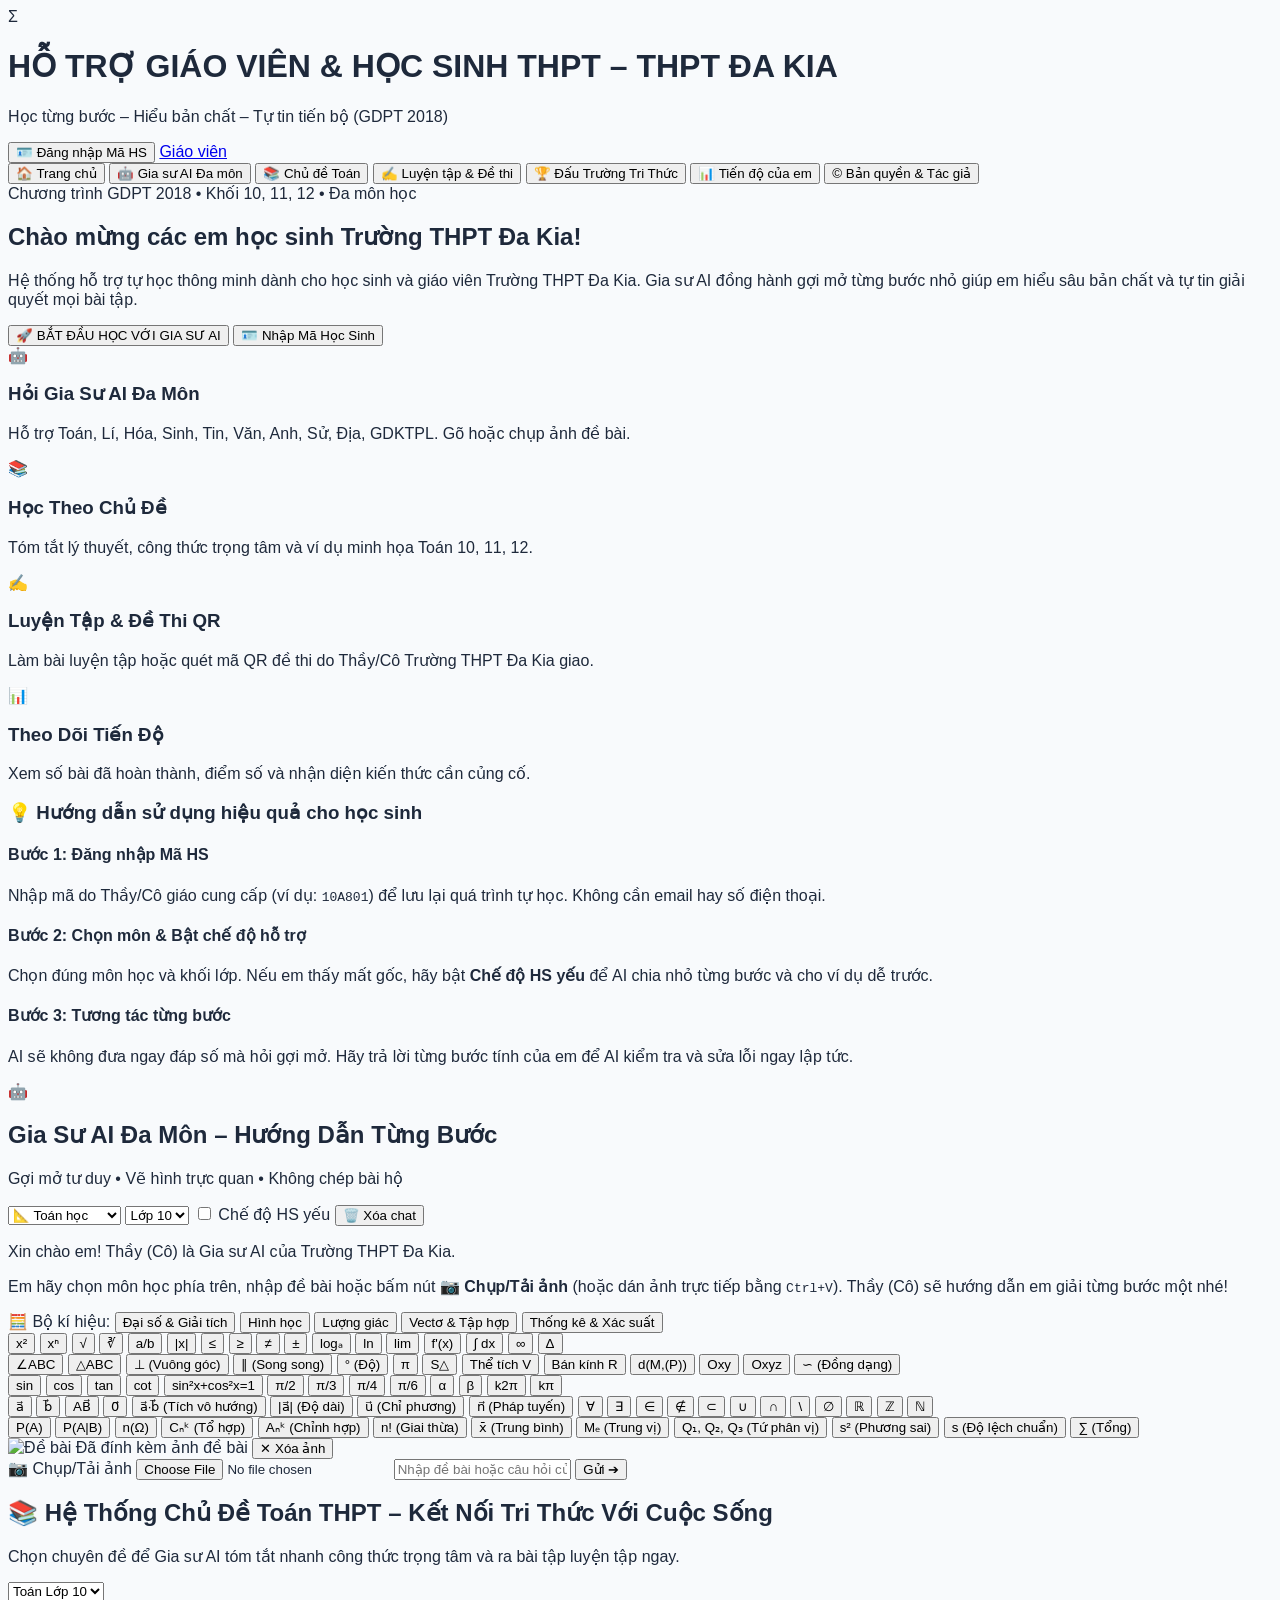
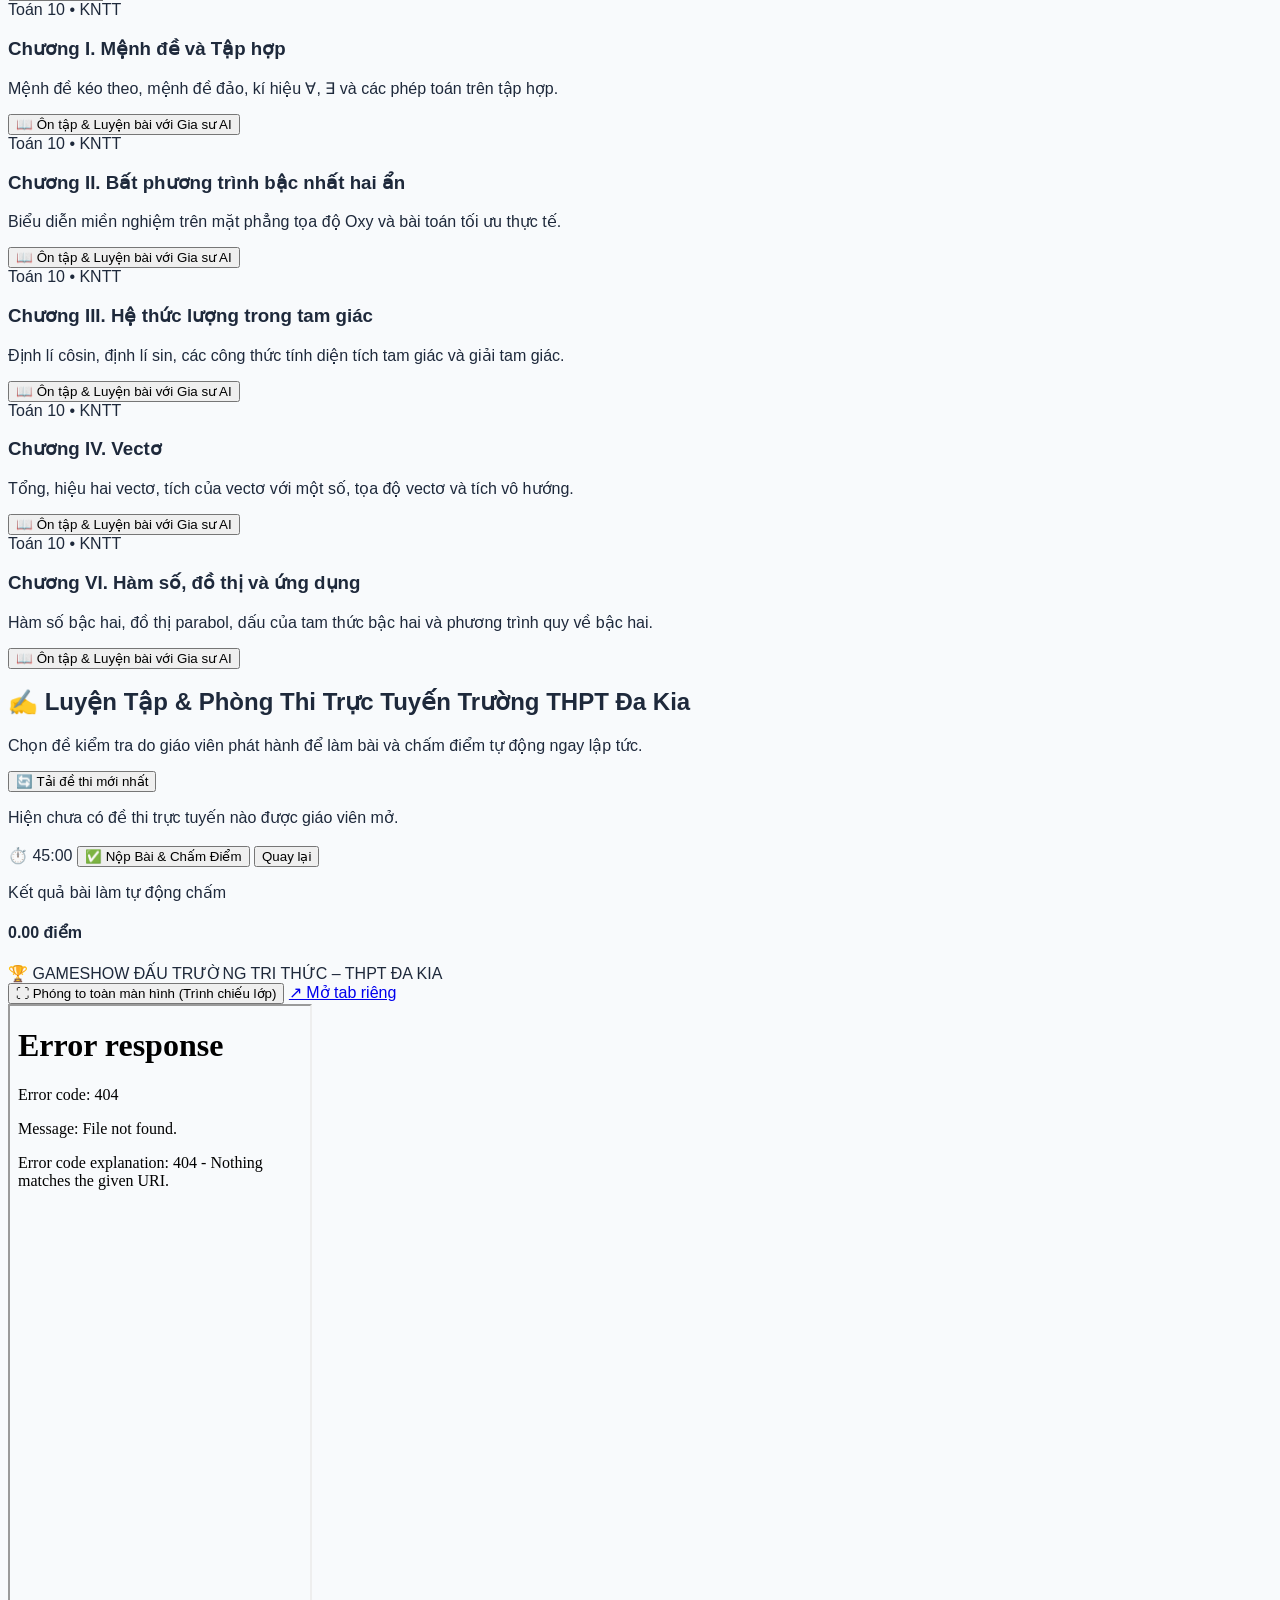
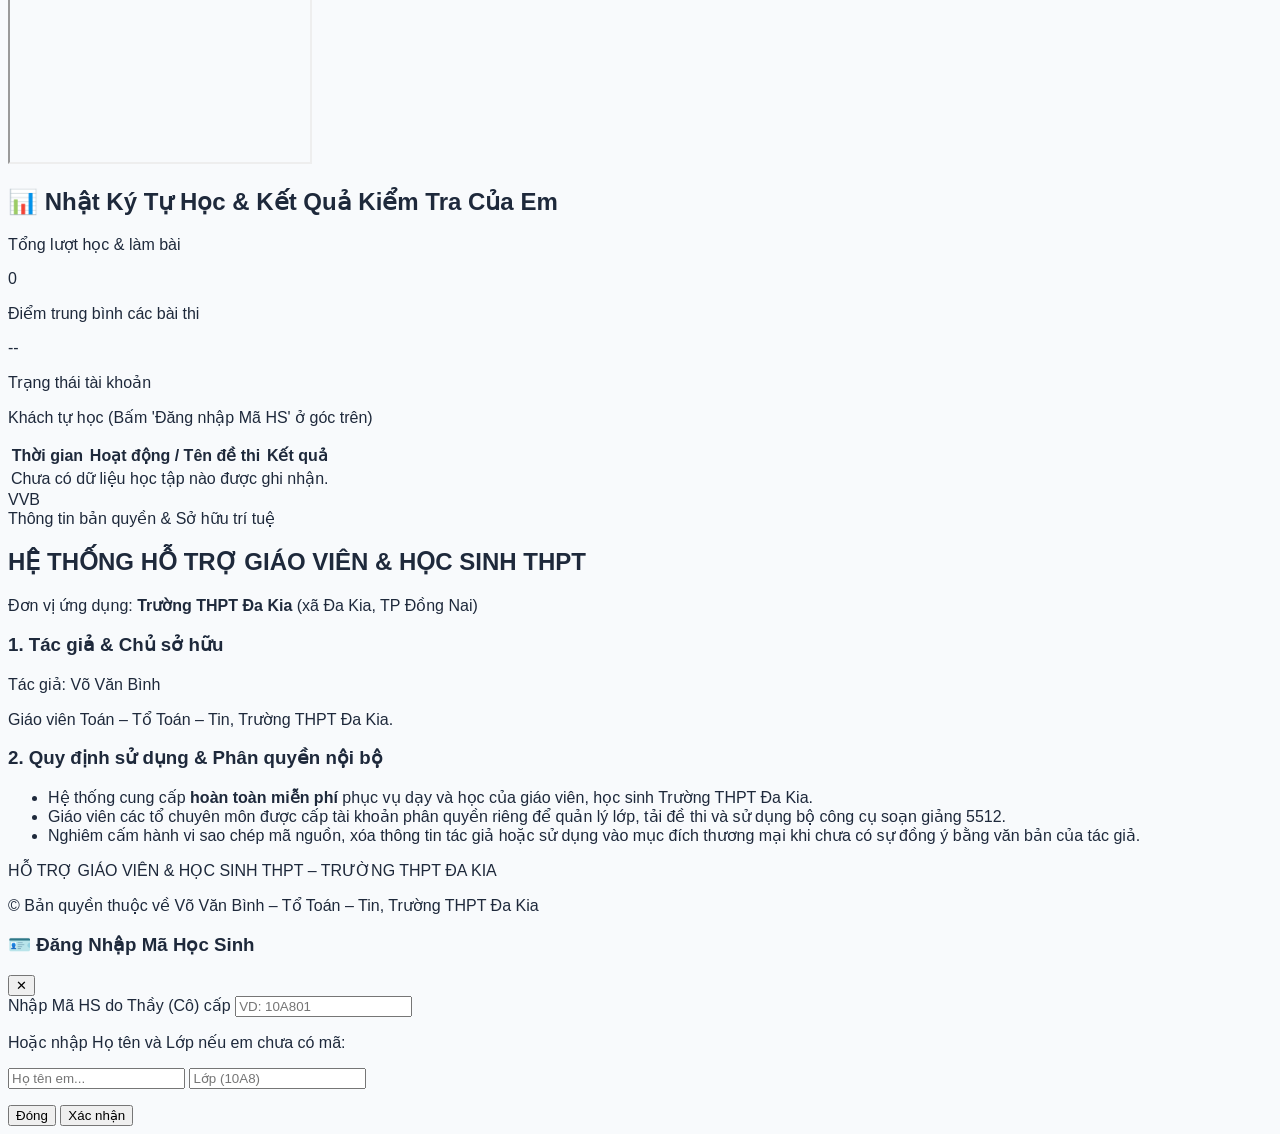
==== commit f9b41181: "Update index.html" ====
--- a/index.html
+++ b/index.html
@@ -42,7 +42,7 @@
             </div>
         </div>
 
-        <!-- THANH MENU 6 TAB GỐC -->
+        <!-- THANH MENU 7 TAB (ĐÃ BỔ SUNG TAB ĐẤU TRƯỜNG TRI THỨC) -->
         <nav class="bg-blue-950/40 border-t border-blue-400/20 px-4 sm:px-6 overflow-x-auto">
             <div class="max-w-7xl mx-auto flex items-center gap-1.5 py-1.5 text-xs sm:text-sm whitespace-nowrap">
                 <button onclick="switchMainTab('home')" id="nav-home" class="main-nav-btn bg-white text-blue-900 font-bold px-3.5 py-2 rounded-xl flex items-center gap-1.5 shadow-xs">
@@ -56,6 +56,9 @@
                 </button>
                 <button onclick="switchMainTab('exam')" id="nav-exam" class="main-nav-btn text-blue-100 hover:bg-white/10 font-semibold px-3.5 py-2 rounded-xl flex items-center gap-1.5">
                     <span>✍️</span> Luyện tập & Đề thi
+                </button>
+                <button onclick="switchMainTab('arena')" id="nav-arena" class="main-nav-btn text-blue-100 hover:bg-white/10 font-semibold px-3.5 py-2 rounded-xl flex items-center gap-1.5">
+                    <span>🏆</span> Đấu Trường Tri Thức
                 </button>
                 <button onclick="switchMainTab('progress')" id="nav-progress" class="main-nav-btn text-blue-100 hover:bg-white/10 font-semibold px-3.5 py-2 rounded-xl flex items-center gap-1.5">
                     <span>📊</span> Tiến độ của em
@@ -372,7 +375,27 @@
             </div>
         </section>
 
-        <!-- TAB 5: TIẾN ĐỘ CỦA EM -->
+        <!-- TAB 5: ĐẤU TRƯỜNG TRI THỨC (GAMESHOW TRÌNH CHIẾU & QR) -->
+        <section id="sec-arena" class="main-sec hidden space-y-3">
+            <div class="bg-slate-900 border border-cyan-500/40 rounded-2xl overflow-hidden shadow-lg">
+                <div class="flex flex-wrap items-center justify-between gap-2 px-4 py-2.5 bg-slate-950 border-b border-cyan-500/30">
+                    <div class="flex items-center gap-2 text-xs sm:text-sm font-bold text-amber-400">
+                        <span>🏆 GAMESHOW ĐẤU TRƯỜNG TRI THỨC – THPT ĐA KIA</span>
+                    </div>
+                    <div class="flex items-center gap-2">
+                        <button type="button" onclick="toggleArenaFullscreen()" class="bg-cyan-500 hover:bg-cyan-400 text-slate-950 font-bold px-3 py-1.5 rounded-lg text-xs transition">
+                            ⛶ Phóng to toàn màn hình (Trình chiếu lớp)
+                        </button>
+                        <a href="Dau_Truong_Tri_Thuc.html" target="_blank" class="bg-amber-400 hover:bg-amber-300 text-slate-950 font-bold px-3 py-1.5 rounded-lg text-xs transition">
+                            ↗ Mở tab riêng
+                        </a>
+                    </div>
+                </div>
+                <iframe id="arenaGameIframe" src="Dau_Truong_Tri_Thuc.html" class="w-full border-0 block" style="height: 84vh; min-height: 680px;" allow="autoplay; fullscreen"></iframe>
+            </div>
+        </section>
+
+        <!-- TAB 6: TIẾN ĐỘ CỦA EM -->
         <section id="sec-progress" class="main-sec hidden space-y-4">
             <div class="bg-white p-6 rounded-2xl shadow-sm border border-slate-200 space-y-4">
                 <h2 class="font-bold text-base text-blue-900">📊 Nhật Ký Tự Học & Kết Quả Kiểm Tra Của Em</h2>
@@ -406,7 +429,7 @@
             </div>
         </section>
 
-        <!-- TAB 6: BẢN QUYỀN & TÁC GIẢ -->
+        <!-- TAB 7: BẢN QUYỀN & TÁC GIẢ -->
         <section id="sec-about" class="main-sec hidden">
             <div class="bg-white p-6 sm:p-8 rounded-3xl shadow-sm border border-slate-200 space-y-6">
                 <div class="flex items-center gap-4">
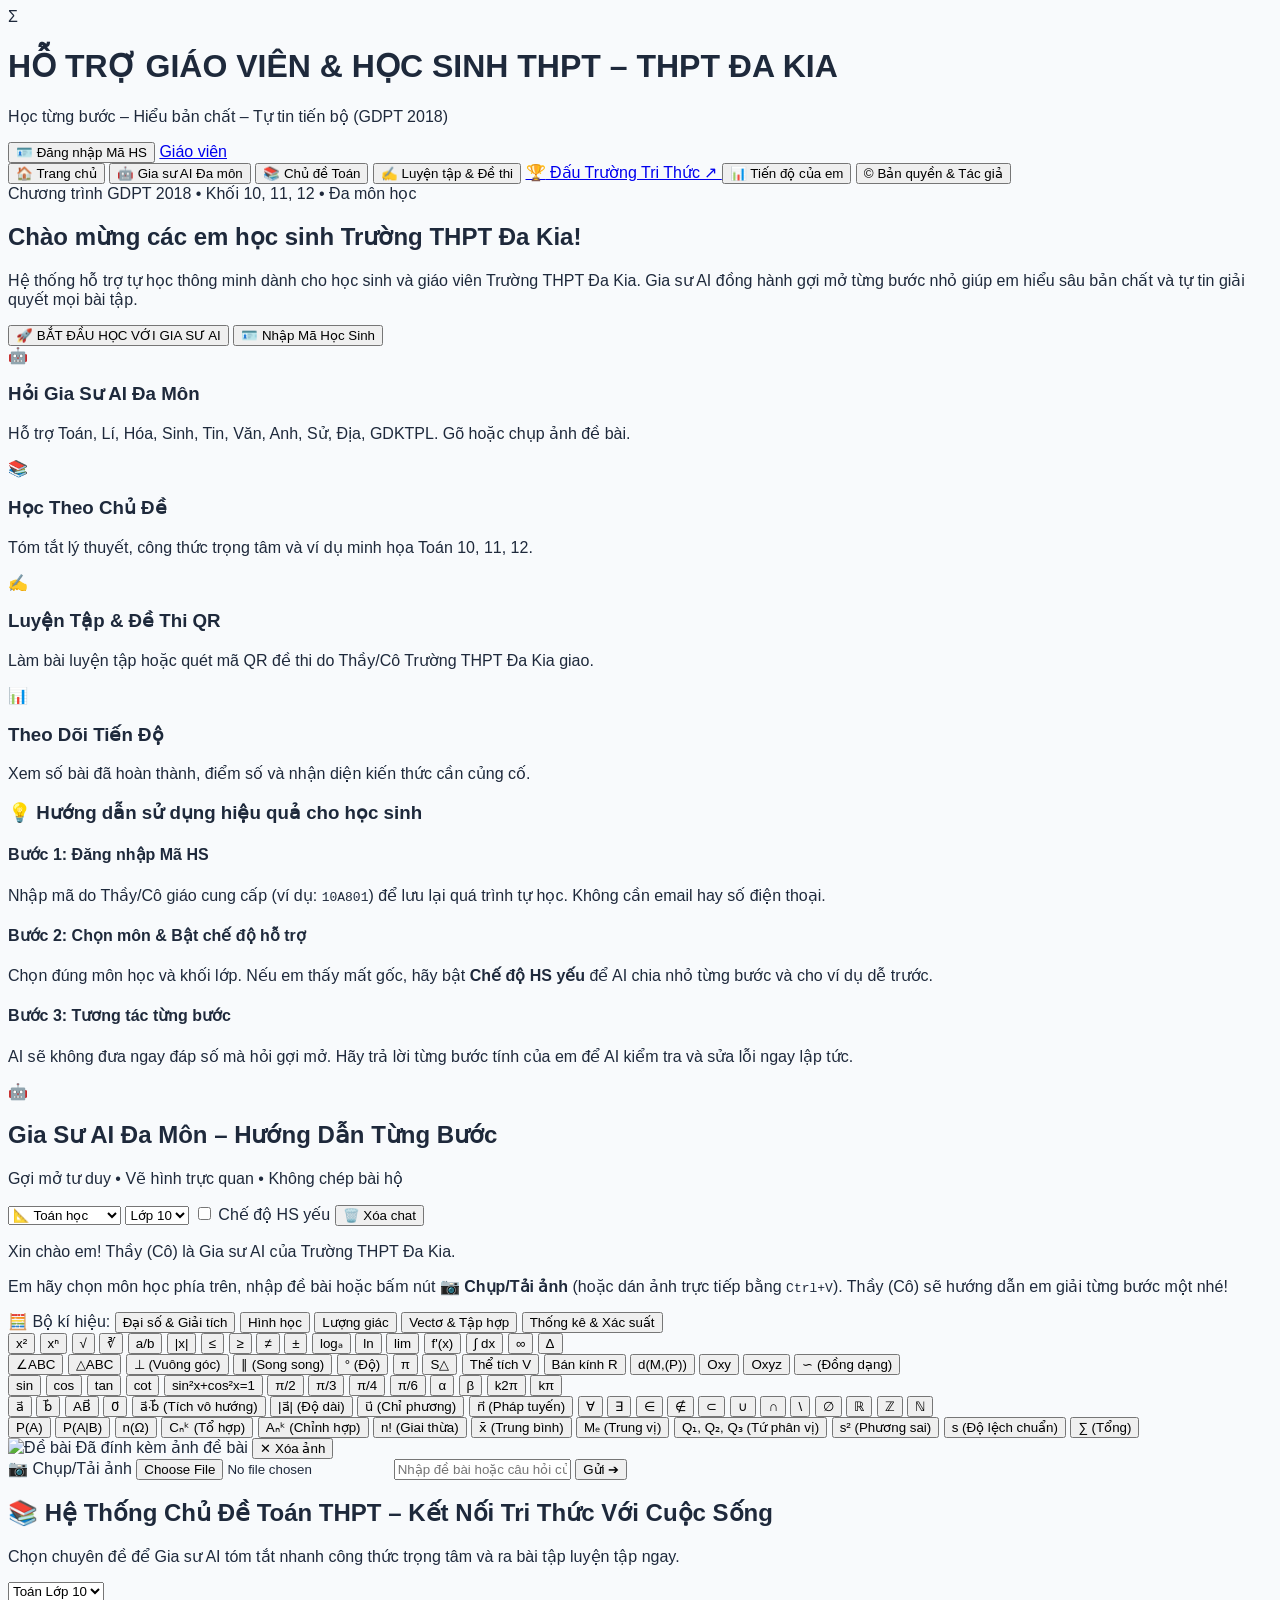
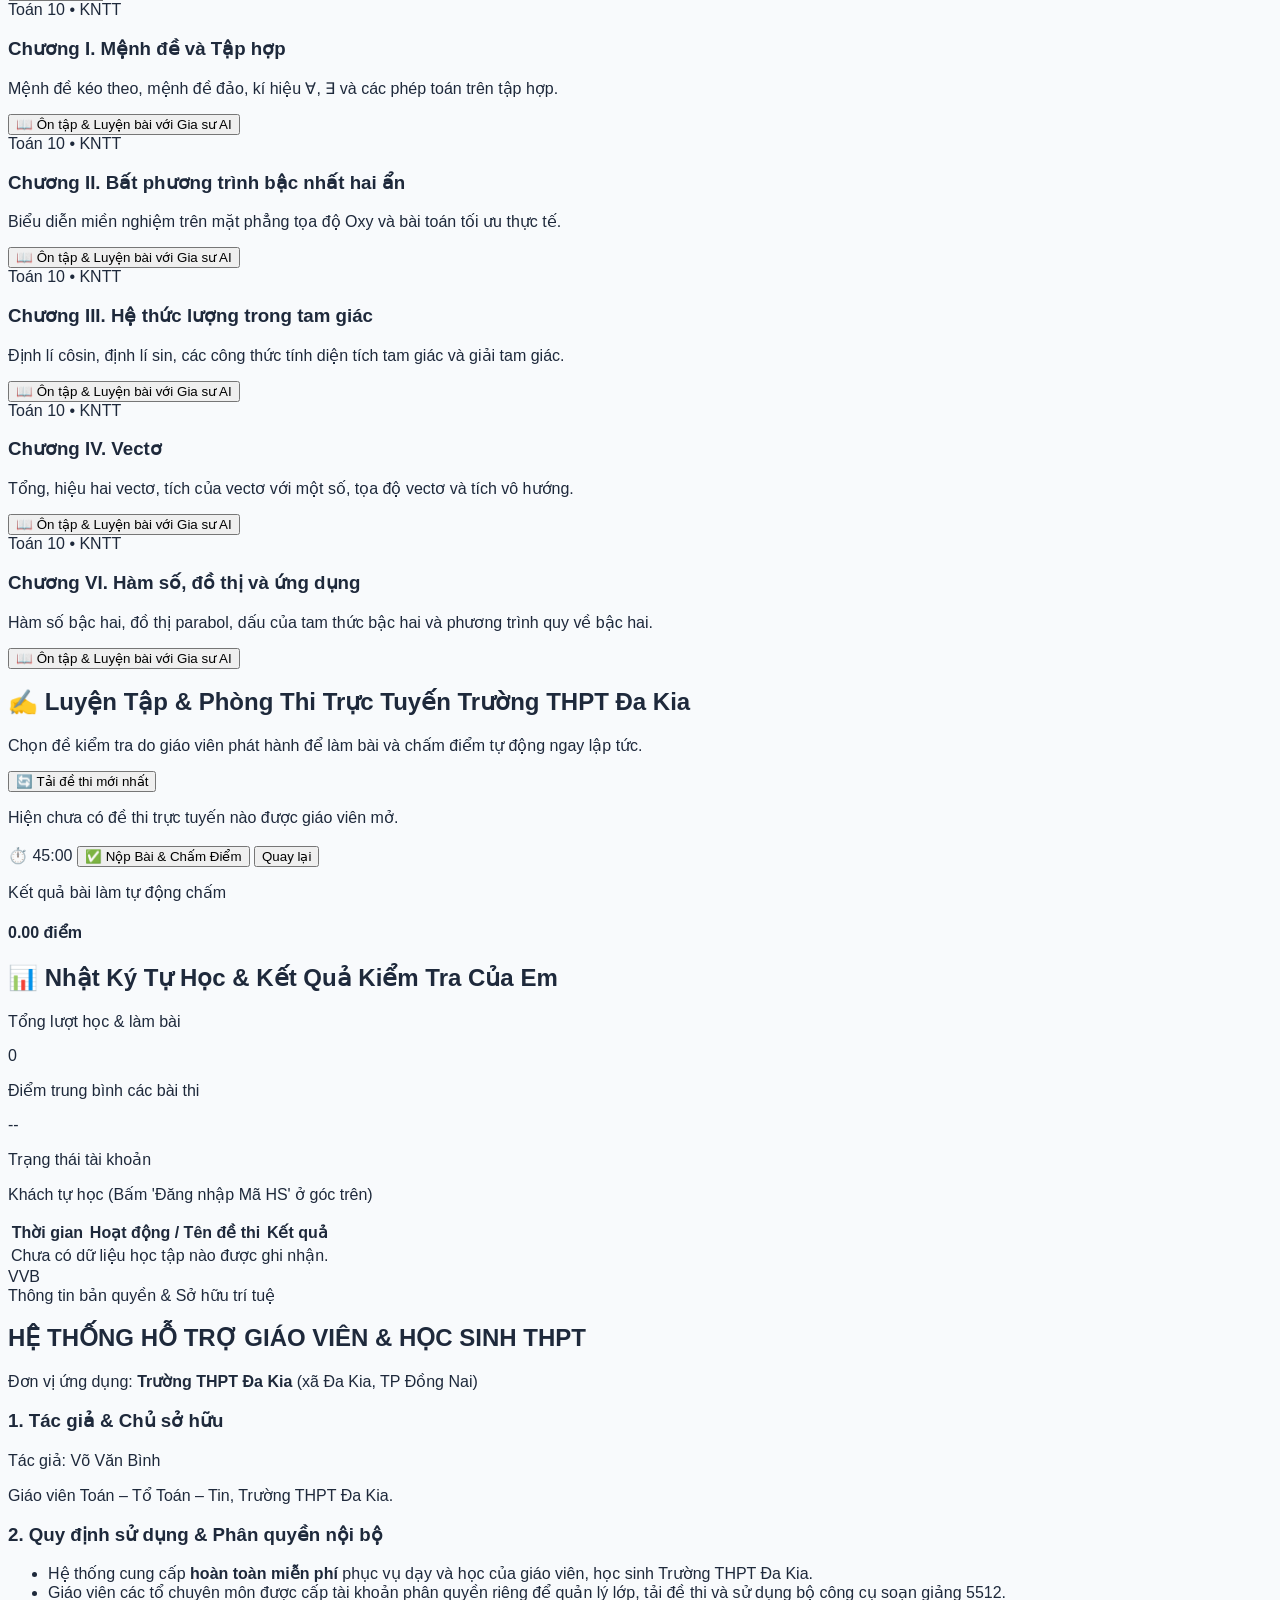
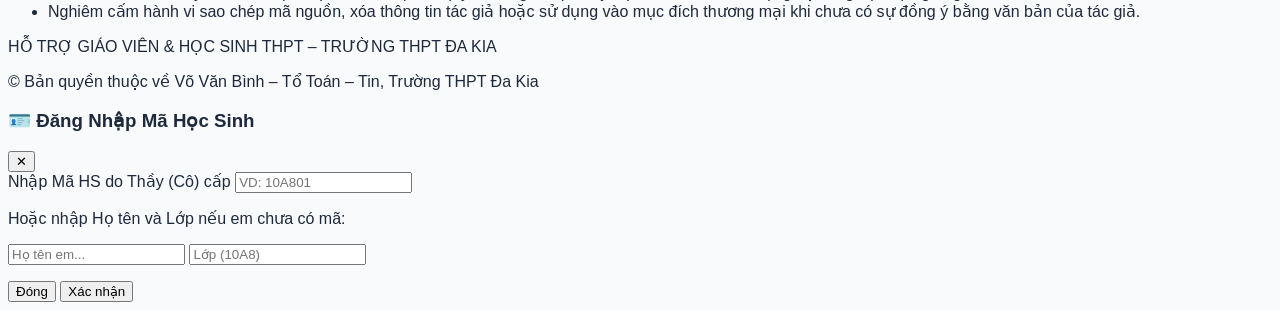
==== commit ad4877fc: "Update index.html" ====
--- a/index.html
+++ b/index.html
@@ -42,7 +42,7 @@
             </div>
         </div>
 
-        <!-- THANH MENU 7 TAB (ĐÃ BỔ SUNG TAB ĐẤU TRƯỜNG TRI THỨC) -->
+        <!-- THANH MENU CHÍNH -->
         <nav class="bg-blue-950/40 border-t border-blue-400/20 px-4 sm:px-6 overflow-x-auto">
             <div class="max-w-7xl mx-auto flex items-center gap-1.5 py-1.5 text-xs sm:text-sm whitespace-nowrap">
                 <button onclick="switchMainTab('home')" id="nav-home" class="main-nav-btn bg-white text-blue-900 font-bold px-3.5 py-2 rounded-xl flex items-center gap-1.5 shadow-xs">
@@ -57,9 +57,9 @@
                 <button onclick="switchMainTab('exam')" id="nav-exam" class="main-nav-btn text-blue-100 hover:bg-white/10 font-semibold px-3.5 py-2 rounded-xl flex items-center gap-1.5">
                     <span>✍️</span> Luyện tập & Đề thi
                 </button>
-                <button onclick="switchMainTab('arena')" id="nav-arena" class="main-nav-btn text-blue-100 hover:bg-white/10 font-semibold px-3.5 py-2 rounded-xl flex items-center gap-1.5">
-                    <span>🏆</span> Đấu Trường Tri Thức
-                </button>
+                <a href="Dau_Truong_Tri_Thuc.html" target="_blank" rel="noopener" id="nav-arena" class="text-amber-300 hover:bg-white/10 font-bold px-3.5 py-2 rounded-xl flex items-center gap-1.5 transition">
+                    <span>🏆</span> Đấu Trường Tri Thức ↗
+                </a>
                 <button onclick="switchMainTab('progress')" id="nav-progress" class="main-nav-btn text-blue-100 hover:bg-white/10 font-semibold px-3.5 py-2 rounded-xl flex items-center gap-1.5">
                     <span>📊</span> Tiến độ của em
                 </button>
@@ -375,27 +375,7 @@
             </div>
         </section>
 
-        <!-- TAB 5: ĐẤU TRƯỜNG TRI THỨC (GAMESHOW TRÌNH CHIẾU & QR) -->
-        <section id="sec-arena" class="main-sec hidden space-y-3">
-            <div class="bg-slate-900 border border-cyan-500/40 rounded-2xl overflow-hidden shadow-lg">
-                <div class="flex flex-wrap items-center justify-between gap-2 px-4 py-2.5 bg-slate-950 border-b border-cyan-500/30">
-                    <div class="flex items-center gap-2 text-xs sm:text-sm font-bold text-amber-400">
-                        <span>🏆 GAMESHOW ĐẤU TRƯỜNG TRI THỨC – THPT ĐA KIA</span>
-                    </div>
-                    <div class="flex items-center gap-2">
-                        <button type="button" onclick="toggleArenaFullscreen()" class="bg-cyan-500 hover:bg-cyan-400 text-slate-950 font-bold px-3 py-1.5 rounded-lg text-xs transition">
-                            ⛶ Phóng to toàn màn hình (Trình chiếu lớp)
-                        </button>
-                        <a href="Dau_Truong_Tri_Thuc.html" target="_blank" class="bg-amber-400 hover:bg-amber-300 text-slate-950 font-bold px-3 py-1.5 rounded-lg text-xs transition">
-                            ↗ Mở tab riêng
-                        </a>
-                    </div>
-                </div>
-                <iframe id="arenaGameIframe" src="Dau_Truong_Tri_Thuc.html" class="w-full border-0 block" style="height: 84vh; min-height: 680px;" allow="autoplay; fullscreen"></iframe>
-            </div>
-        </section>
-
-        <!-- TAB 6: TIẾN ĐỘ CỦA EM -->
+        <!-- TAB 5: TIẾN ĐỘ CỦA EM -->
         <section id="sec-progress" class="main-sec hidden space-y-4">
             <div class="bg-white p-6 rounded-2xl shadow-sm border border-slate-200 space-y-4">
                 <h2 class="font-bold text-base text-blue-900">📊 Nhật Ký Tự Học & Kết Quả Kiểm Tra Của Em</h2>
@@ -429,7 +409,7 @@
             </div>
         </section>
 
-        <!-- TAB 7: BẢN QUYỀN & TÁC GIẢ -->
+        <!-- TAB 6: BẢN QUYỀN & TÁC GIẢ -->
         <section id="sec-about" class="main-sec hidden">
             <div class="bg-white p-6 sm:p-8 rounded-3xl shadow-sm border border-slate-200 space-y-6">
                 <div class="flex items-center gap-4">
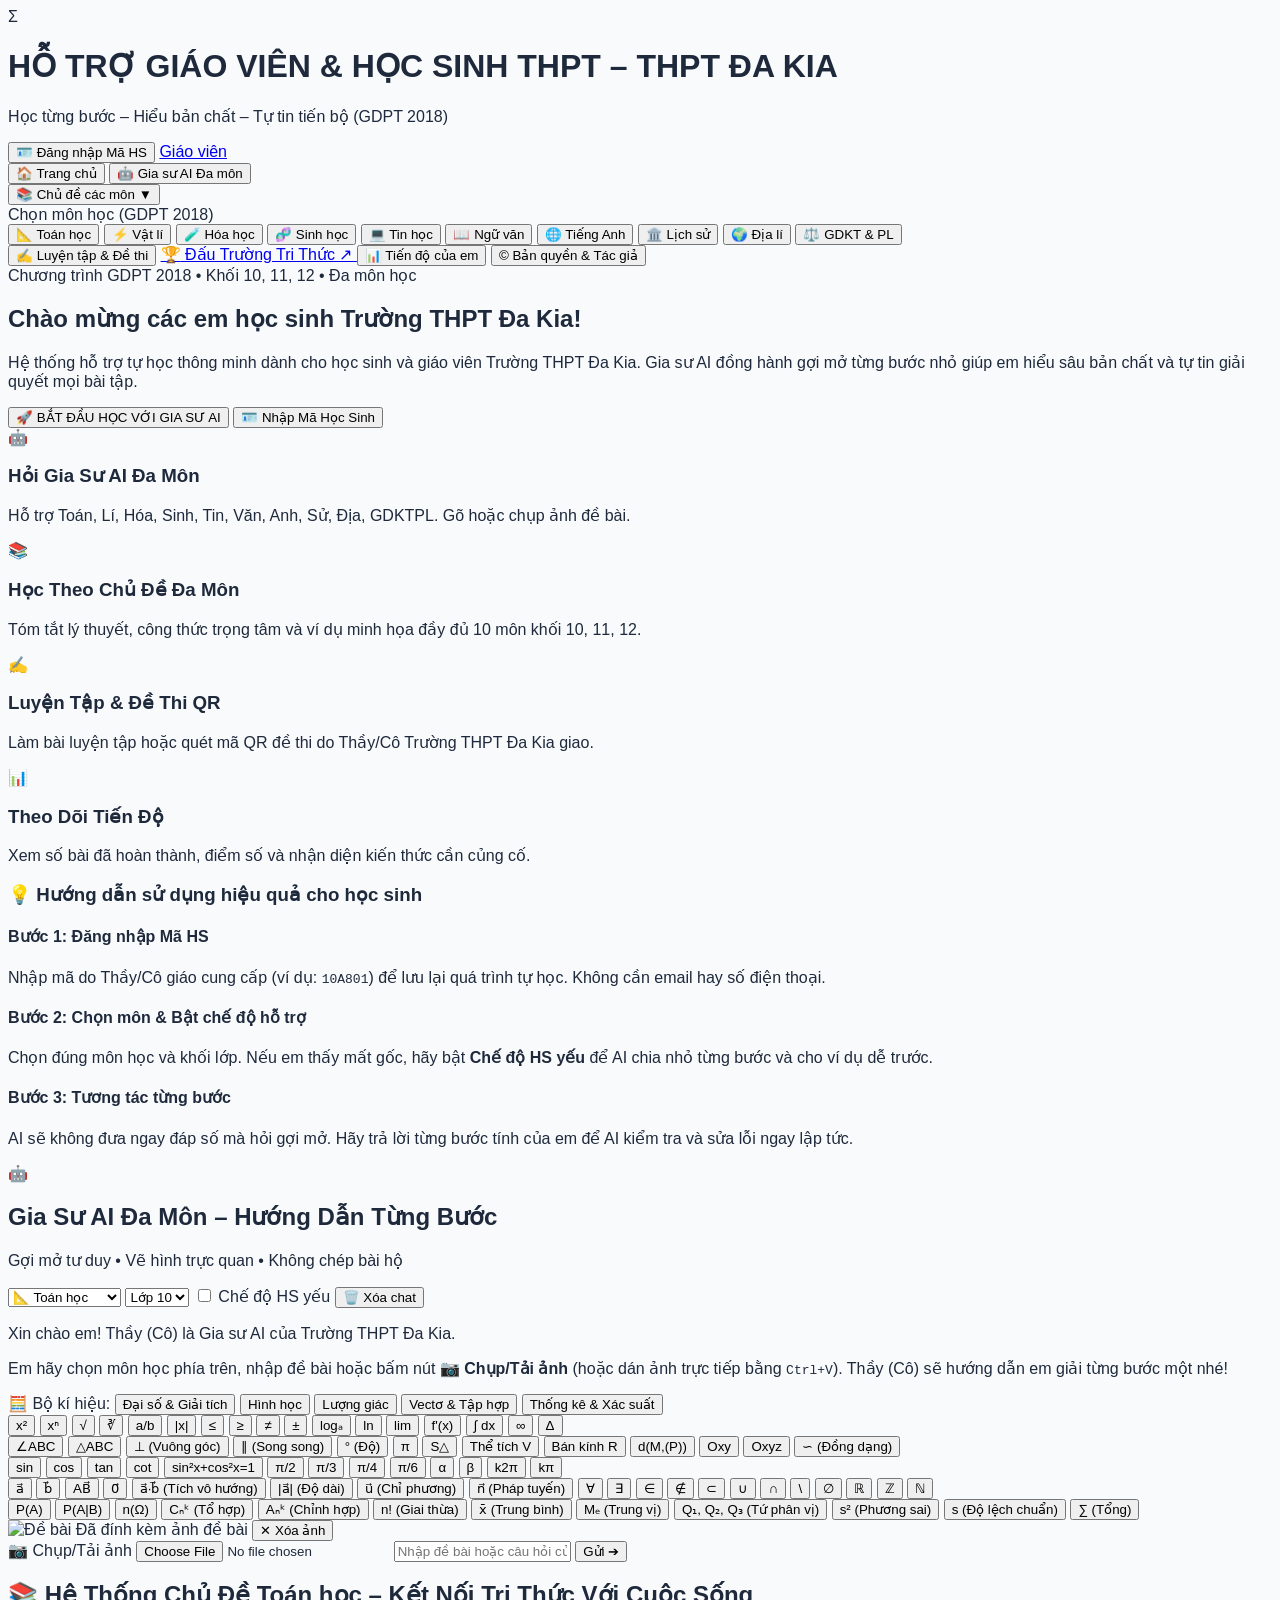
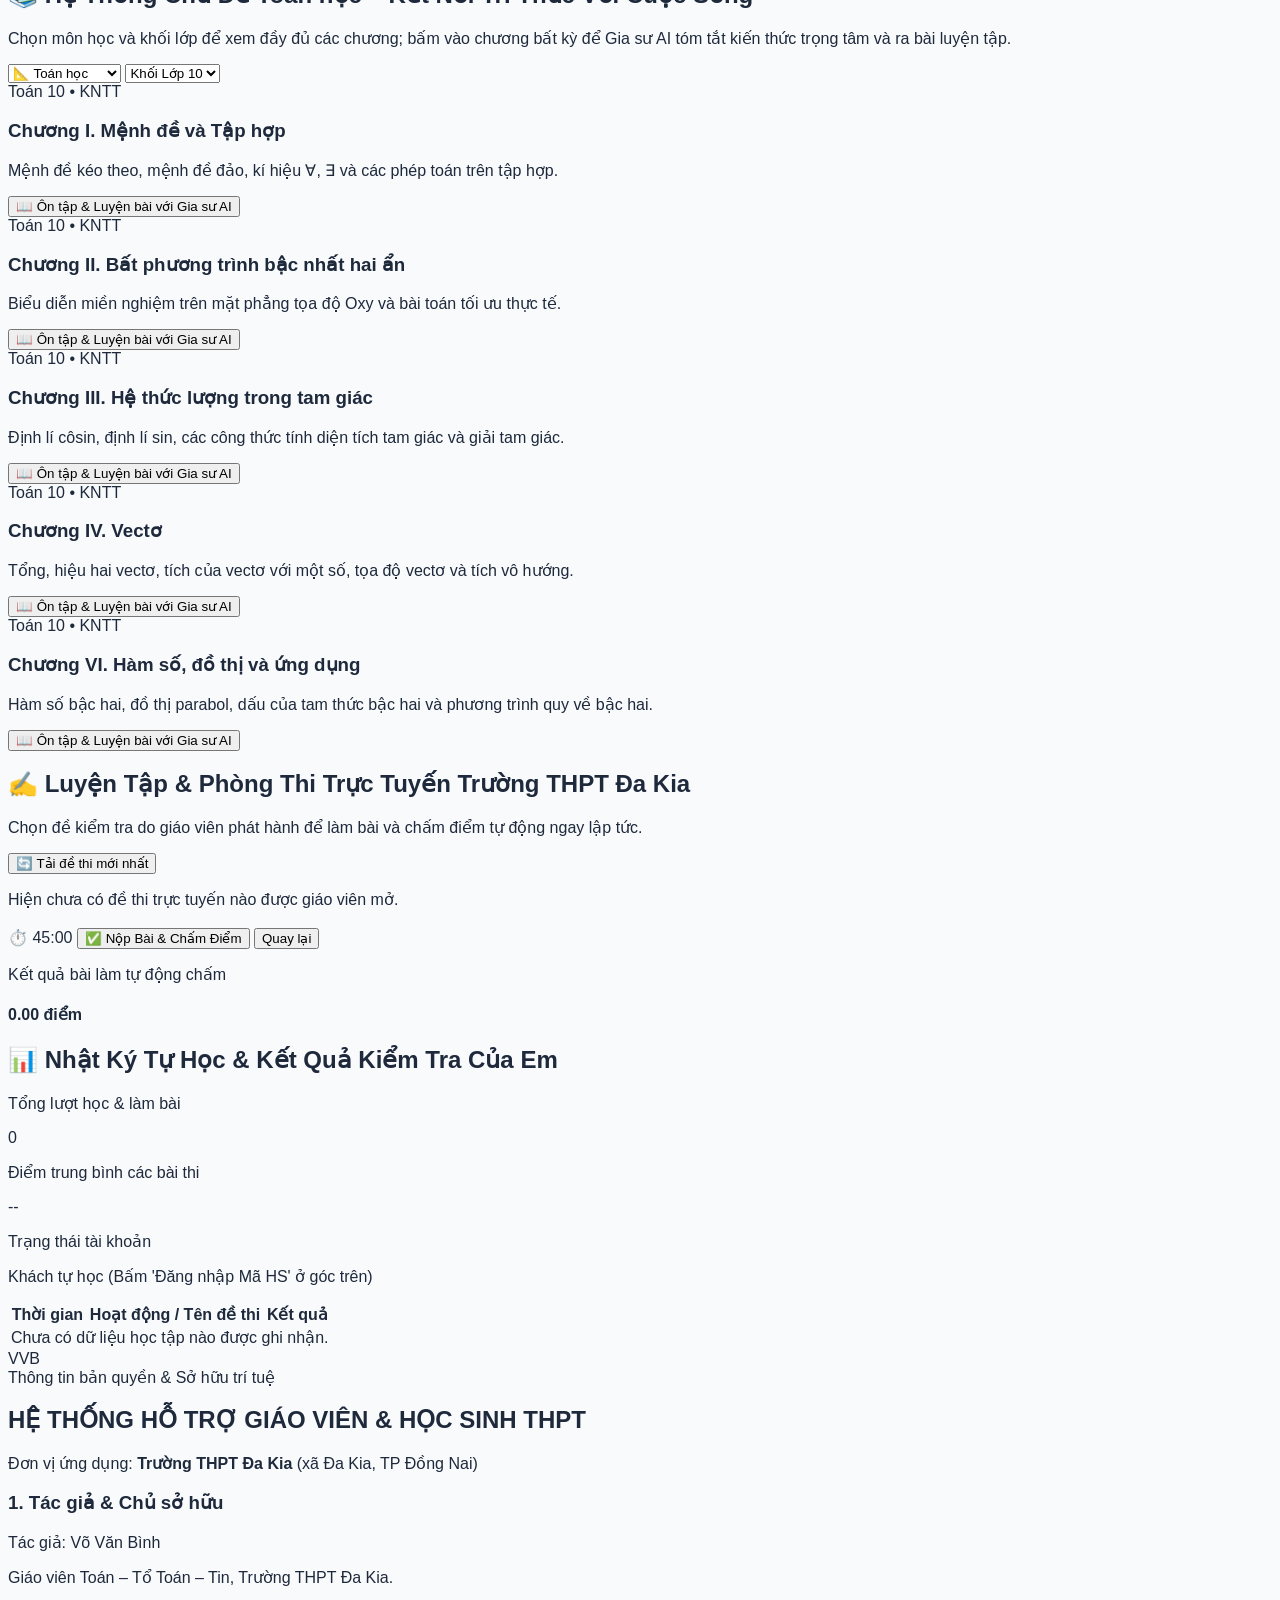
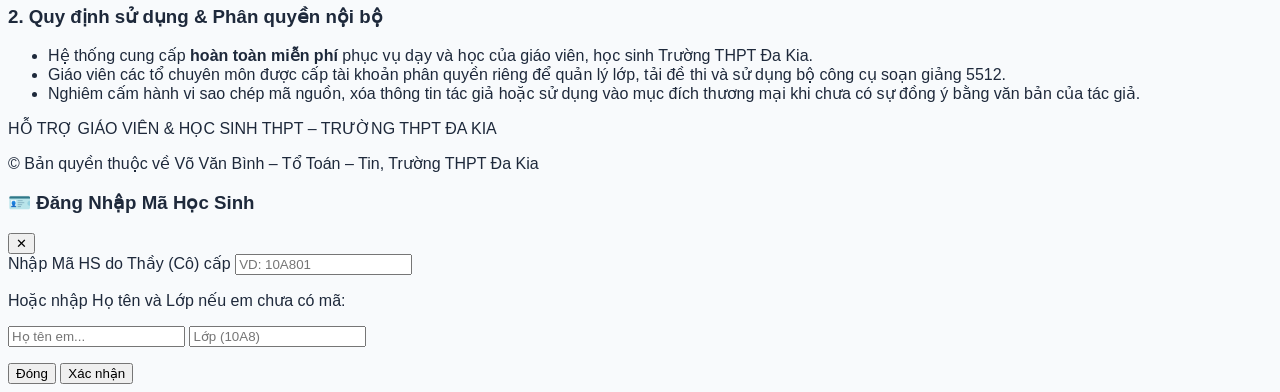
==== commit 7fe41de7: "Update index.html" ====
--- a/index.html
+++ b/index.html
@@ -8,7 +8,7 @@
     <link rel="stylesheet" href="https://cdn.jsdelivr.net/npm/katex@0.16.9/dist/katex.min.css">
     <script defer src="https://cdn.jsdelivr.net/npm/katex@0.16.9/dist/katex.min.js"></script>
     <script defer src="https://cdn.jsdelivr.net/npm/katex@0.16.9/dist/contrib/auto-render.min.js"></script>
-    <link rel="stylesheet" href="css/style.css?v=8">
+    <link rel="stylesheet" href="css/style.css?v=9">
     <style>
         .katex { font-size: 1.05em; }
         .dot-pulse { display: inline-flex; gap: 4px; align-items: center; }
@@ -43,17 +43,37 @@
         </div>
 
         <!-- THANH MENU CHÍNH -->
-        <nav class="bg-blue-950/40 border-t border-blue-400/20 px-4 sm:px-6 overflow-x-auto">
-            <div class="max-w-7xl mx-auto flex items-center gap-1.5 py-1.5 text-xs sm:text-sm whitespace-nowrap">
+        <nav class="bg-blue-950/40 border-t border-blue-400/20 px-4 sm:px-6">
+            <div class="max-w-7xl mx-auto flex flex-wrap items-center gap-1.5 py-1.5 text-xs sm:text-sm">
                 <button onclick="switchMainTab('home')" id="nav-home" class="main-nav-btn bg-white text-blue-900 font-bold px-3.5 py-2 rounded-xl flex items-center gap-1.5 shadow-xs">
                     <span>🏠</span> Trang chủ
                 </button>
                 <button onclick="switchMainTab('tutor')" id="nav-tutor" class="main-nav-btn text-blue-100 hover:bg-white/10 font-semibold px-3.5 py-2 rounded-xl flex items-center gap-1.5">
                     <span>🤖</span> Gia sư AI Đa môn
                 </button>
-                <button onclick="switchMainTab('topics')" id="nav-topics" class="main-nav-btn text-blue-100 hover:bg-white/10 font-semibold px-3.5 py-2 rounded-xl flex items-center gap-1.5">
-                    <span>📚</span> Chủ đề Toán
-                </button>
+
+                <!-- NÚT CHỦ ĐỀ ĐA MÔN CÓ MŨI TÊN XỔ XUỐNG 10 MÔN -->
+                <div class="relative inline-block" id="topicsNavDropdownWrapper">
+                    <button type="button" onclick="toggleTopicsNavDropdown(event)" id="nav-topics" class="main-nav-btn text-blue-100 hover:bg-white/10 font-semibold px-3.5 py-2 rounded-xl flex items-center gap-1.5">
+                        <span>📚</span>
+                        <span id="navTopicsLabel">Chủ đề các môn</span>
+                        <span class="text-[10px] opacity-80">▼</span>
+                    </button>
+                    <div id="topicsNavDropdownMenu" class="hidden absolute left-0 mt-1.5 w-56 bg-white text-slate-800 rounded-2xl shadow-2xl border border-slate-200 py-1.5 z-50 text-xs sm:text-sm">
+                        <div class="px-3.5 py-1.5 text-[11px] font-bold text-slate-400 uppercase border-b border-slate-100">Chọn môn học (GDPT 2018)</div>
+                        <button type="button" onclick="selectTopicSubjectFromNav('Toán học')" class="w-full text-left px-3.5 py-2 hover:bg-blue-50 hover:text-blue-800 font-semibold flex items-center gap-2"><span>📐</span> Toán học</button>
+                        <button type="button" onclick="selectTopicSubjectFromNav('Vật lí')" class="w-full text-left px-3.5 py-2 hover:bg-blue-50 hover:text-blue-800 font-semibold flex items-center gap-2"><span>⚡</span> Vật lí</button>
+                        <button type="button" onclick="selectTopicSubjectFromNav('Hóa học')" class="w-full text-left px-3.5 py-2 hover:bg-blue-50 hover:text-blue-800 font-semibold flex items-center gap-2"><span>🧪</span> Hóa học</button>
+                        <button type="button" onclick="selectTopicSubjectFromNav('Sinh học')" class="w-full text-left px-3.5 py-2 hover:bg-blue-50 hover:text-blue-800 font-semibold flex items-center gap-2"><span>🧬</span> Sinh học</button>
+                        <button type="button" onclick="selectTopicSubjectFromNav('Tin học')" class="w-full text-left px-3.5 py-2 hover:bg-blue-50 hover:text-blue-800 font-semibold flex items-center gap-2"><span>💻</span> Tin học</button>
+                        <button type="button" onclick="selectTopicSubjectFromNav('Ngữ văn')" class="w-full text-left px-3.5 py-2 hover:bg-blue-50 hover:text-blue-800 font-semibold flex items-center gap-2"><span>📖</span> Ngữ văn</button>
+                        <button type="button" onclick="selectTopicSubjectFromNav('Tiếng Anh')" class="w-full text-left px-3.5 py-2 hover:bg-blue-50 hover:text-blue-800 font-semibold flex items-center gap-2"><span>🌐</span> Tiếng Anh</button>
+                        <button type="button" onclick="selectTopicSubjectFromNav('Lịch sử')" class="w-full text-left px-3.5 py-2 hover:bg-blue-50 hover:text-blue-800 font-semibold flex items-center gap-2"><span>🏛️</span> Lịch sử</button>
+                        <button type="button" onclick="selectTopicSubjectFromNav('Địa lí')" class="w-full text-left px-3.5 py-2 hover:bg-blue-50 hover:text-blue-800 font-semibold flex items-center gap-2"><span>🌍</span> Địa lí</button>
+                        <button type="button" onclick="selectTopicSubjectFromNav('GDKT & PL')" class="w-full text-left px-3.5 py-2 hover:bg-blue-50 hover:text-blue-800 font-semibold flex items-center gap-2"><span>⚖️</span> GDKT & PL</button>
+                    </div>
+                </div>
+
                 <button onclick="switchMainTab('exam')" id="nav-exam" class="main-nav-btn text-blue-100 hover:bg-white/10 font-semibold px-3.5 py-2 rounded-xl flex items-center gap-1.5">
                     <span>✍️</span> Luyện tập & Đề thi
                 </button>
@@ -103,8 +123,8 @@
 
                 <div onclick="switchMainTab('topics')" class="bg-white p-5 rounded-2xl shadow-sm border border-slate-200 hover:border-emerald-400 hover:shadow-md cursor-pointer transition space-y-2.5">
                     <div class="w-11 h-11 rounded-xl bg-emerald-50 text-2xl flex items-center justify-center">📚</div>
-                    <h3 class="font-bold text-base text-slate-900">Học Theo Chủ Đề</h3>
-                    <p class="text-xs text-slate-500 leading-relaxed">Tóm tắt lý thuyết, công thức trọng tâm và ví dụ minh họa Toán 10, 11, 12.</p>
+                    <h3 class="font-bold text-base text-slate-900">Học Theo Chủ Đề Đa Môn</h3>
+                    <p class="text-xs text-slate-500 leading-relaxed">Tóm tắt lý thuyết, công thức trọng tâm và ví dụ minh họa đầy đủ 10 môn khối 10, 11, 12.</p>
                 </div>
 
                 <div onclick="switchMainTab('exam')" class="bg-white p-5 rounded-2xl shadow-sm border border-slate-200 hover:border-amber-400 hover:shadow-md cursor-pointer transition space-y-2.5">
@@ -315,19 +335,33 @@
             </div>
         </section>
 
-        <!-- TAB 3: CHỦ ĐỀ TOÁN -->
+        <!-- TAB 3: CHỦ ĐỀ CÁC MÔN HỌC (ĐẦY ĐỦ 10 MÔN & TOÀN BỘ CHƯƠNG TRÌNH GDPT 2018) -->
         <section id="sec-topics" class="main-sec hidden space-y-4">
             <div class="bg-white p-6 rounded-2xl shadow-sm border border-slate-200 space-y-4">
                 <div class="flex flex-wrap justify-between items-center gap-3 border-b pb-3">
                     <div>
-                        <h2 class="font-bold text-base text-blue-900">📚 Hệ Thống Chủ Đề Toán THPT – Kết Nối Tri Thức Với Cuộc Sống</h2>
-                        <p class="text-xs text-slate-500">Chọn chuyên đề để Gia sư AI tóm tắt nhanh công thức trọng tâm và ra bài tập luyện tập ngay.</p>
-                    </div>
-                    <select id="topicGradeFilter" onchange="renderMathTopics()" class="border border-slate-300 rounded-xl px-3 py-2 text-xs font-bold bg-white">
-                        <option value="10">Toán Lớp 10</option>
-                        <option value="11">Toán Lớp 11</option>
-                        <option value="12">Toán Lớp 12</option>
-                    </select>
+                        <h2 id="topicSectionHeading" class="font-bold text-base text-blue-900">📚 Hệ Thống Chủ Đề Toán học – Kết Nối Tri Thức Với Cuộc Sống</h2>
+                        <p class="text-xs text-slate-500">Chọn môn học và khối lớp để xem đầy đủ các chương; bấm vào chương bất kỳ để Gia sư AI tóm tắt kiến thức trọng tâm và ra bài luyện tập.</p>
+                    </div>
+                    <div class="flex flex-wrap items-center gap-2">
+                        <select id="topicSubjectFilter" onchange="renderSubjectTopics()" class="border border-blue-200 bg-blue-50/60 text-blue-900 rounded-xl px-3 py-2 text-xs font-bold outline-none">
+                            <option value="Toán học">📐 Toán học</option>
+                            <option value="Vật lí">⚡ Vật lí</option>
+                            <option value="Hóa học">🧪 Hóa học</option>
+                            <option value="Sinh học">🧬 Sinh học</option>
+                            <option value="Tin học">💻 Tin học</option>
+                            <option value="Ngữ văn">📖 Ngữ văn</option>
+                            <option value="Tiếng Anh">🌐 Tiếng Anh</option>
+                            <option value="Lịch sử">🏛️ Lịch sử</option>
+                            <option value="Địa lí">🌍 Địa lí</option>
+                            <option value="GDKT & PL">⚖️ GDKT & PL</option>
+                        </select>
+                        <select id="topicGradeFilter" onchange="renderSubjectTopics()" class="border border-slate-300 rounded-xl px-3 py-2 text-xs font-bold bg-white outline-none">
+                            <option value="10">Khối Lớp 10</option>
+                            <option value="11">Khối Lớp 11</option>
+                            <option value="12">Khối Lớp 12</option>
+                        </select>
+                    </div>
                 </div>
                 <div id="mathTopicsGrid" class="grid grid-cols-1 md:grid-cols-2 lg:grid-cols-3 gap-4"></div>
             </div>
@@ -475,7 +509,7 @@
         </div>
     </div>
 
-    <script src="js/config.js?v=8"></script>
-    <script src="js/app.js?v=8"></script>
+    <script src="js/config.js?v=9"></script>
+    <script src="js/app.js?v=9"></script>
 </body>
 </html>
